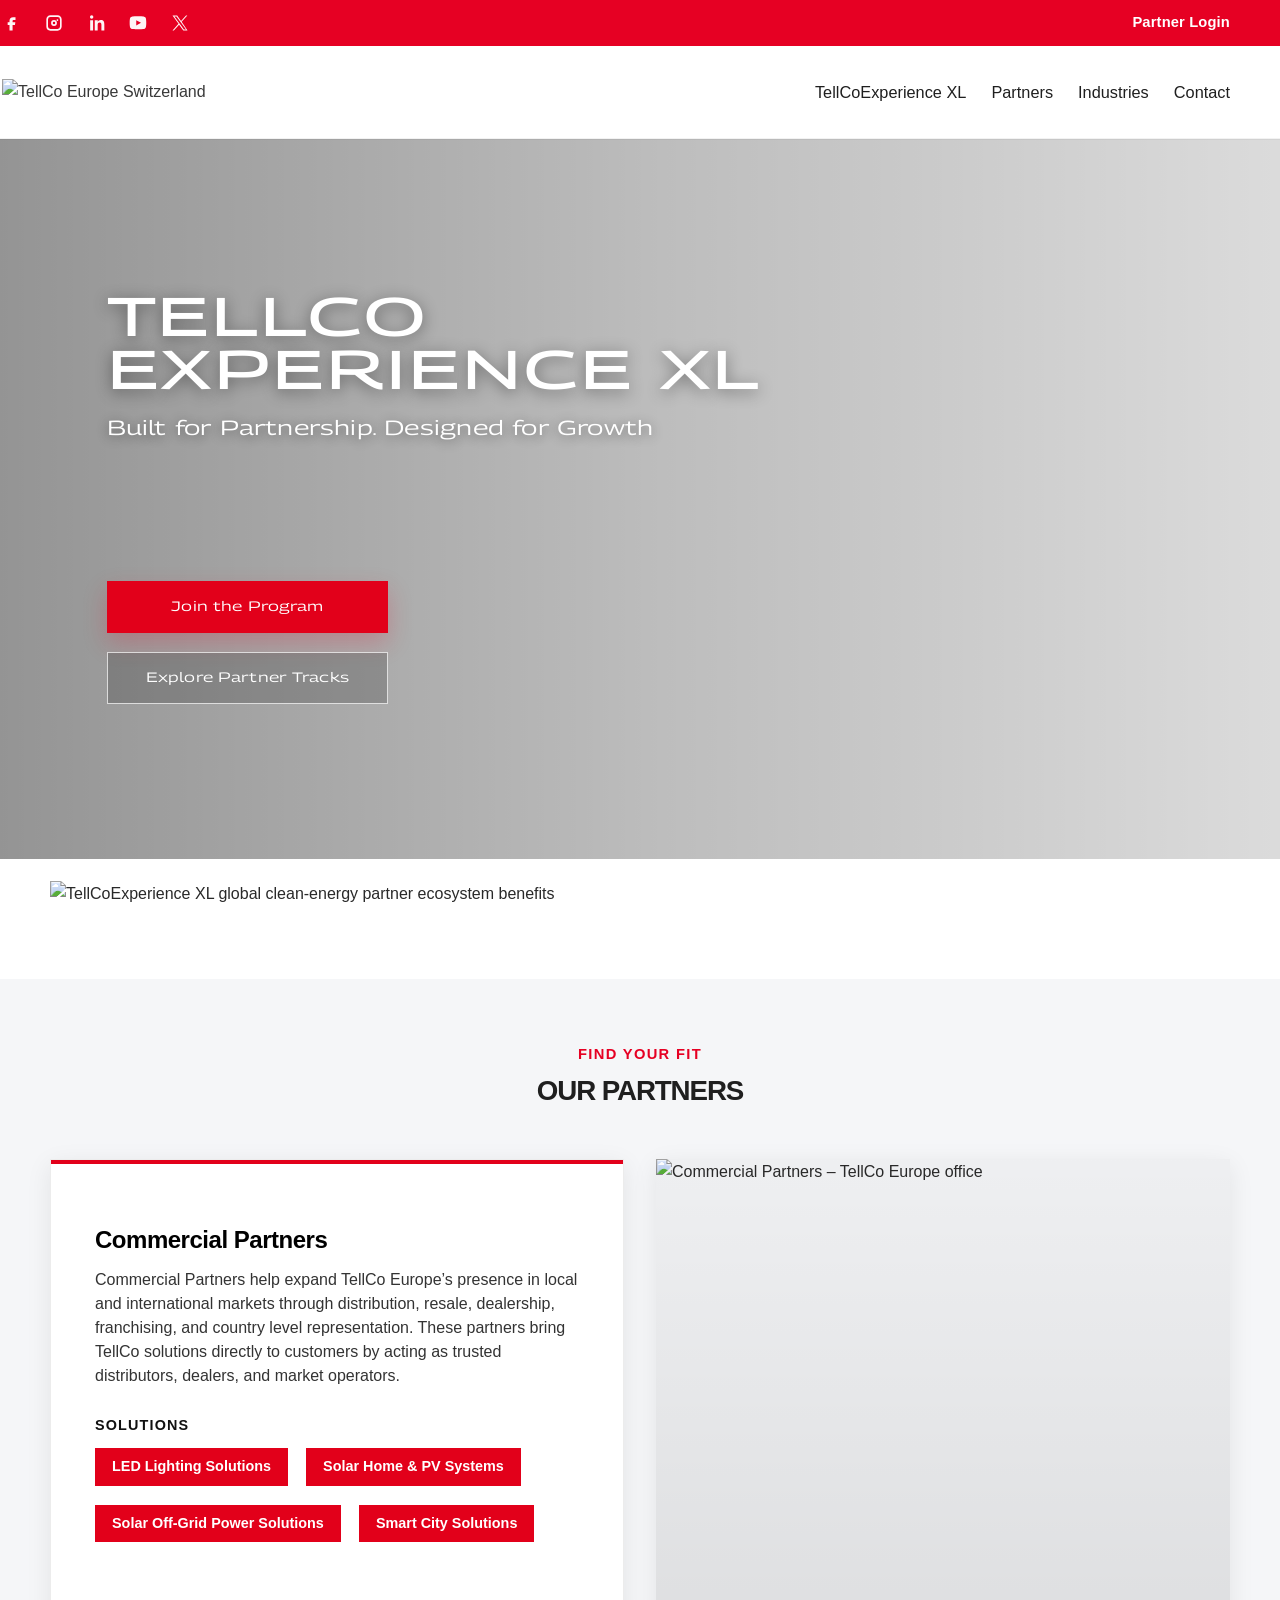
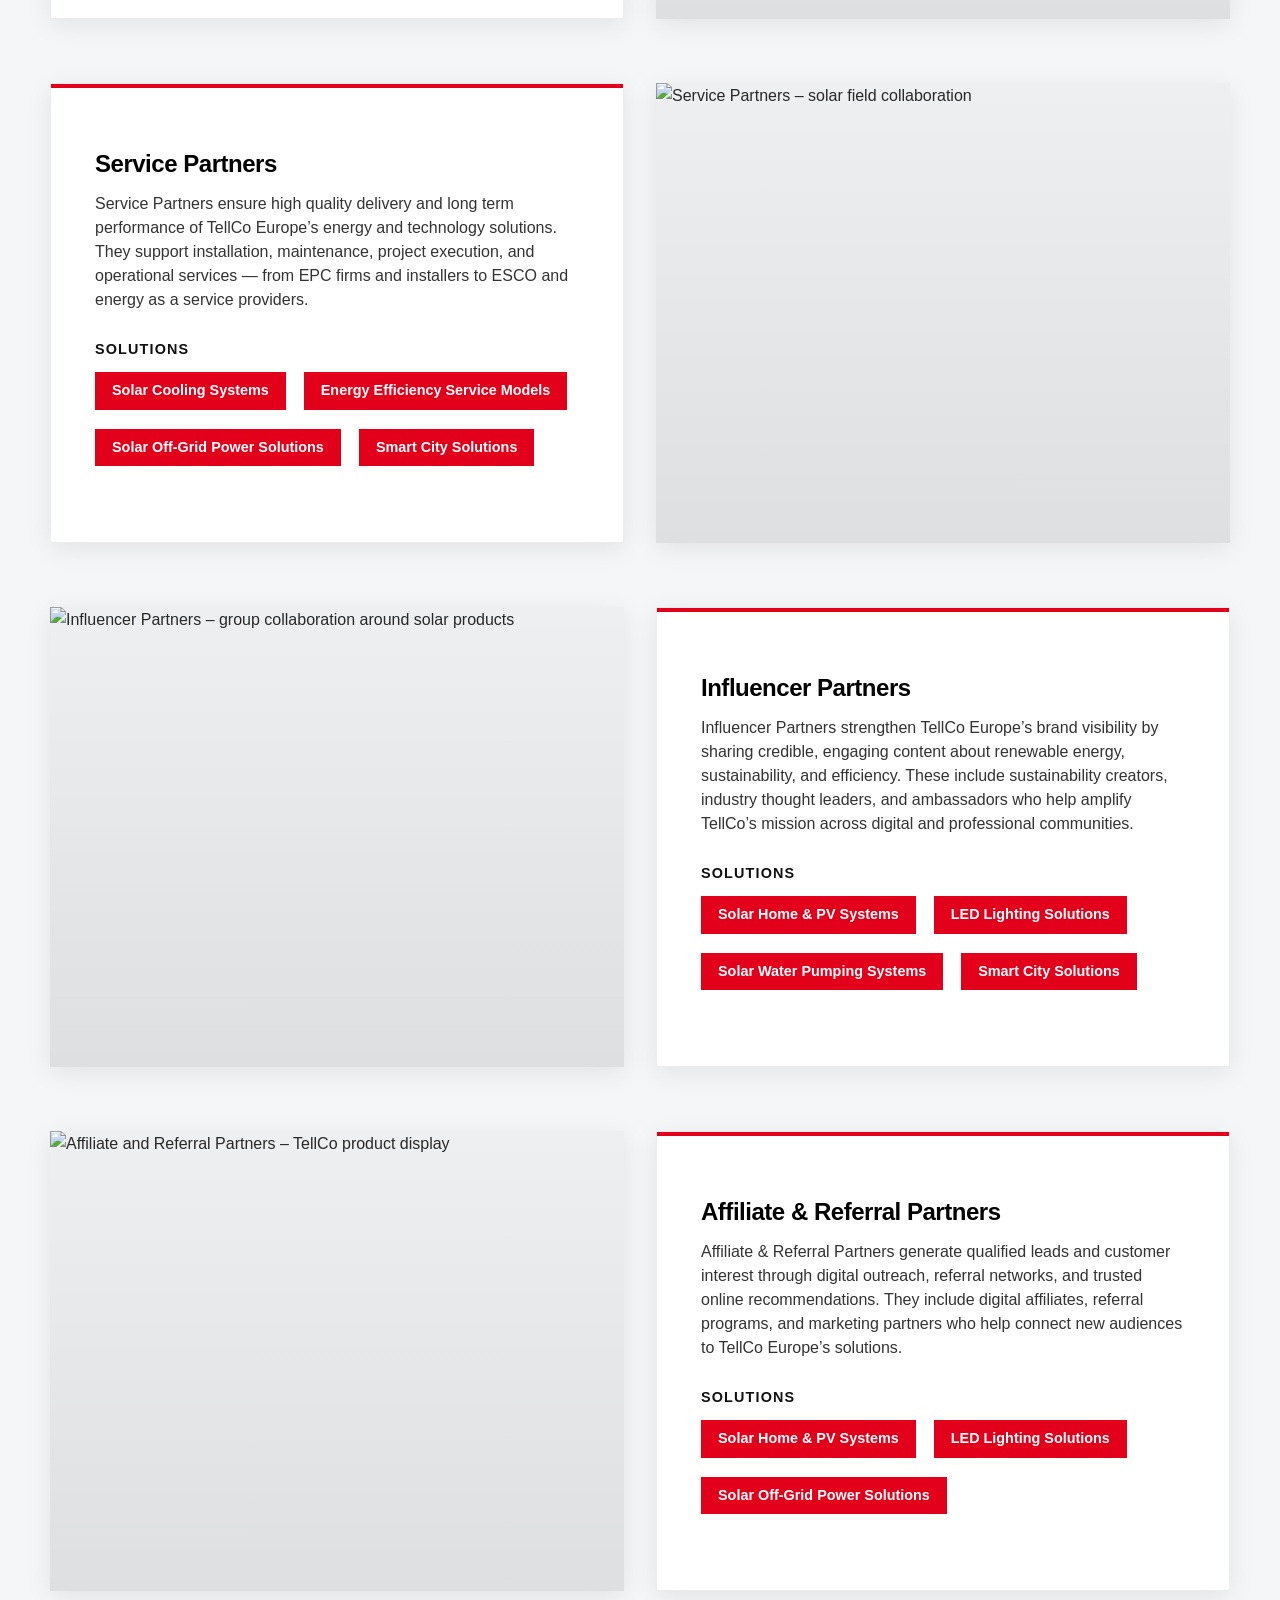
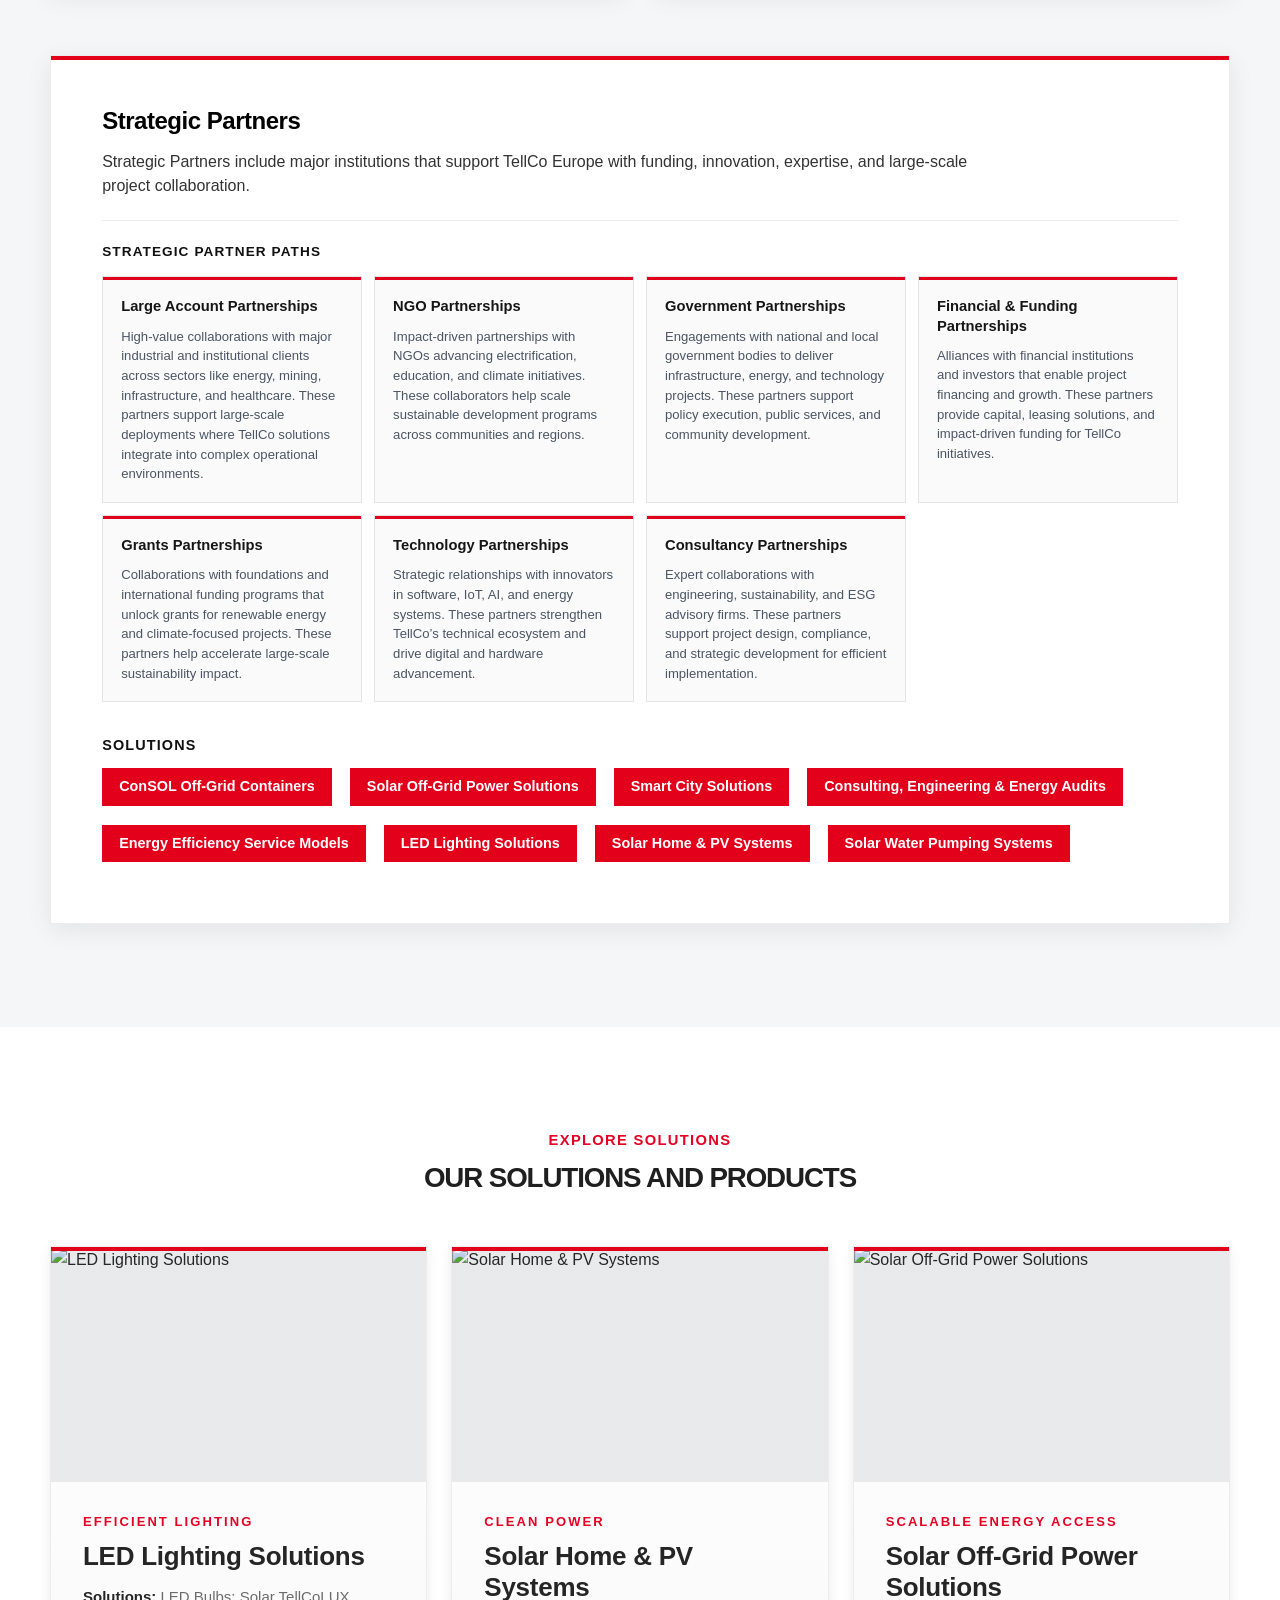
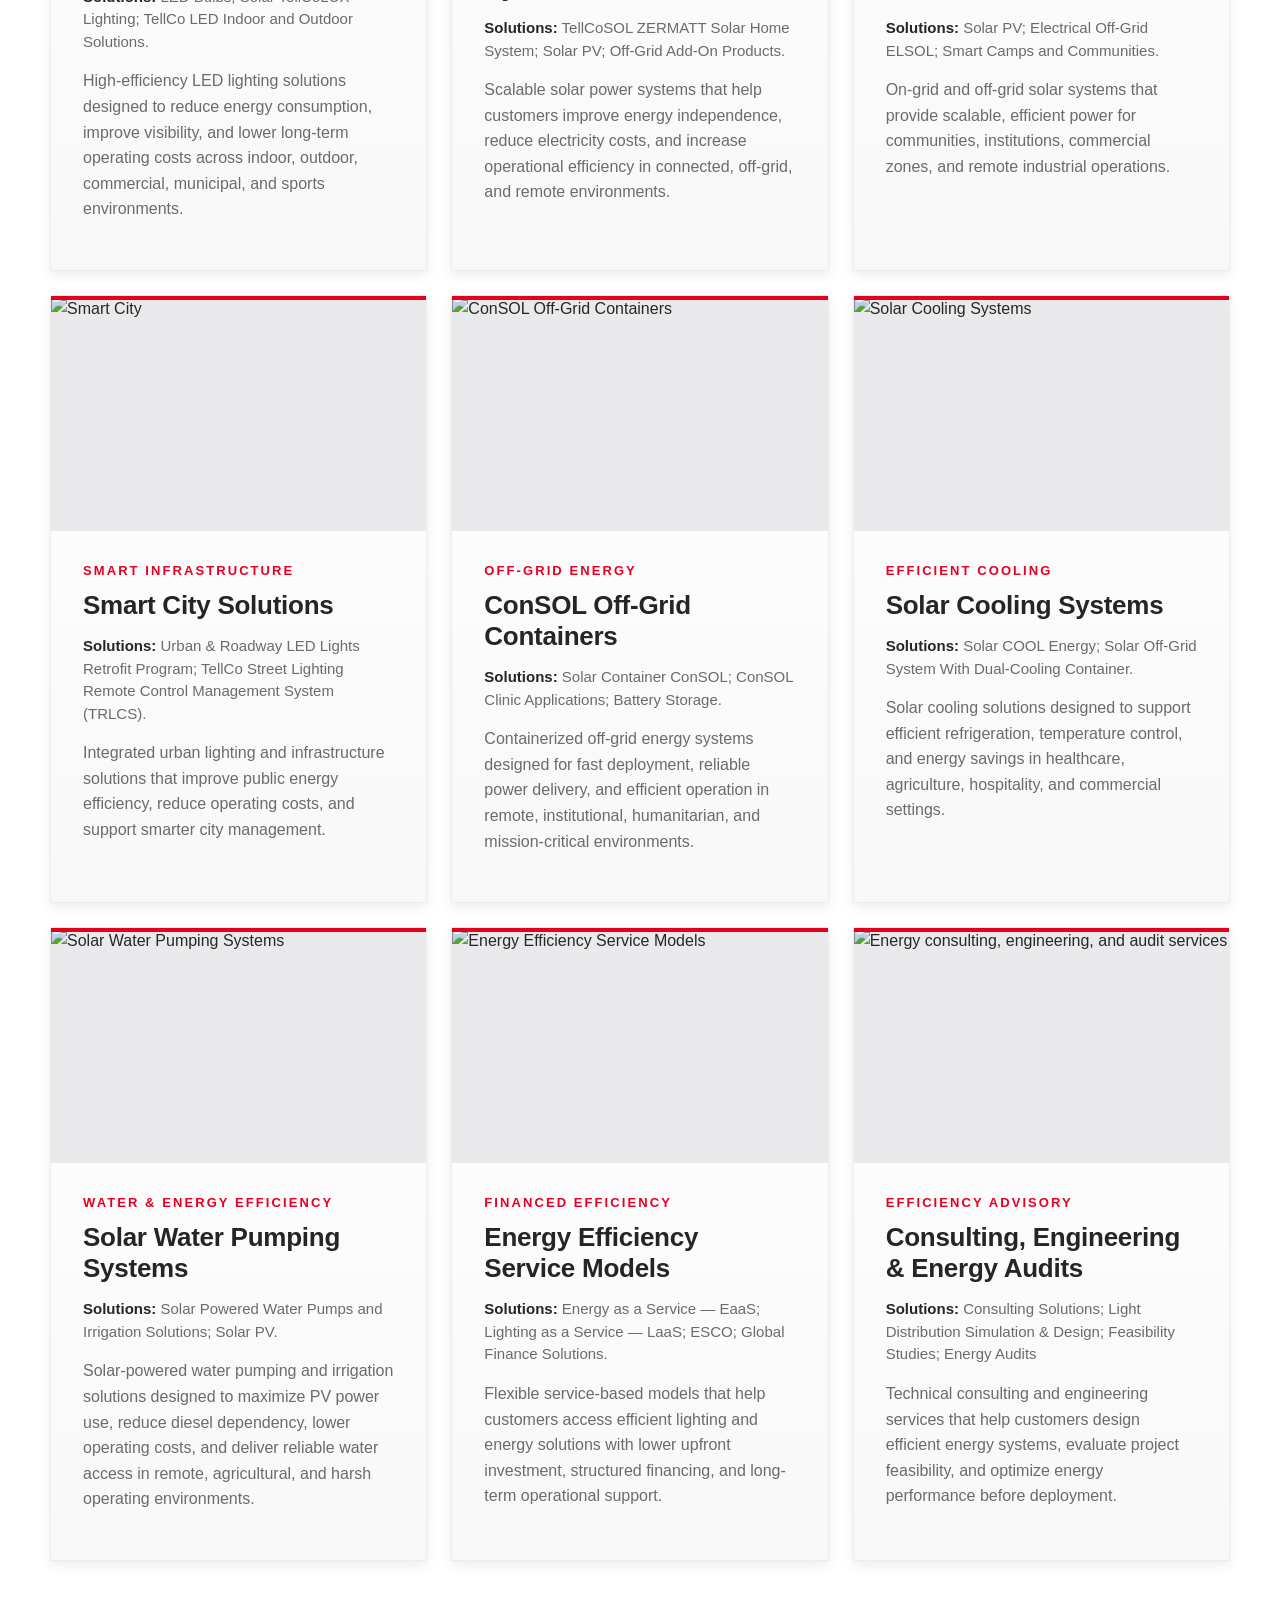
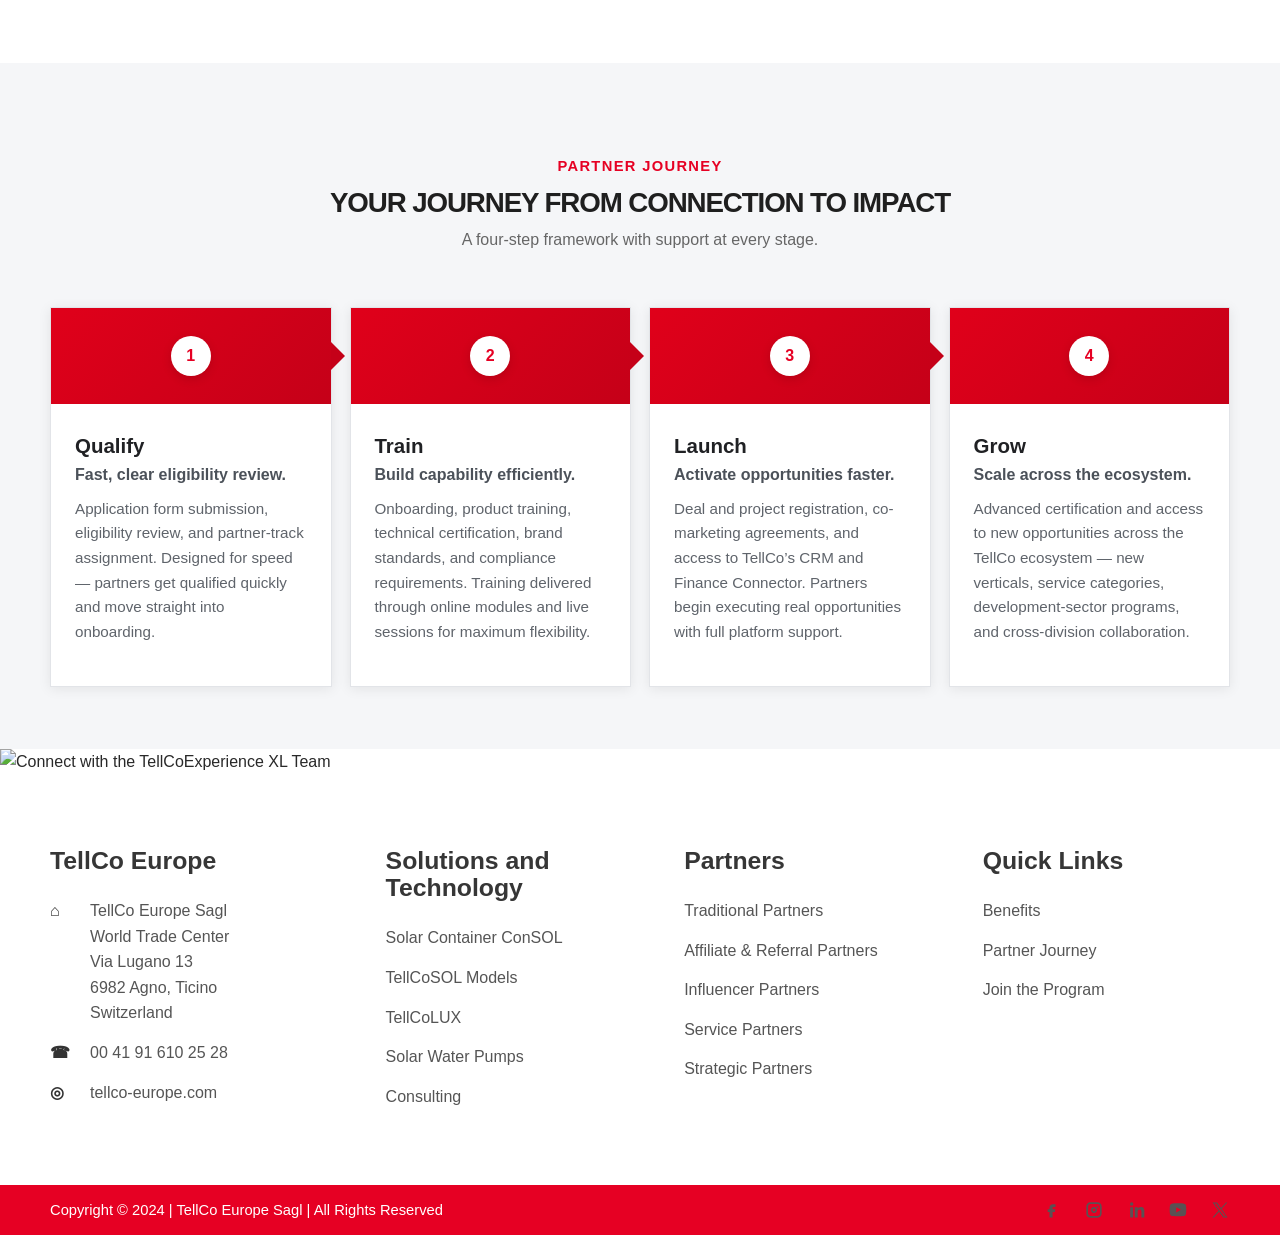
==== index.html @ c6a20463 "Initial website working files" ====
<!doctype html>
<html lang="en">
<head>
  <!-- Google tag (gtag.js) -->
  <script async src="https://www.googletagmanager.com/gtag/js?id=G-MXQT1SG3SJ"></script>
  <script>
    window.dataLayer = window.dataLayer || [];
    function gtag(){dataLayer.push(arguments);}
    gtag('js', new Date());

    gtag('config', 'G-MXQT1SG3SJ');
  </script>
  <meta charset="utf-8">
  <meta name="viewport" content="width=device-width, initial-scale=1">
  <title>TellCoExperience XL — Global Partner Ecosystem</title>
  <meta name="description" content="TellCoExperience XL is the global partner ecosystem of TellCo Europe Group — one front door and one growth platform for clean energy, infrastructure, financing, training, and market development partners.">
  <link rel="preconnect" href="https://fonts.googleapis.com">
  <link rel="preconnect" href="https://fonts.gstatic.com" crossorigin>
  <link href="https://fonts.googleapis.com/css2?family=Georama:wdth,wght@100..150,100..900&amp;family=Inter:wght@400;500&amp;family=Montserrat:wght@600;700&amp;family=Poppins:wght@500&amp;display=swap" rel="stylesheet">
  <link rel="stylesheet" href="styles.css">
</head>
<body>
  <a class="skip-link" href="#main">Skip to content</a>

  <div class="topbar" aria-label="TellCo utility links">
    <div class="container topbar-inner">
      <div class="social-links" aria-label="Social links">
        <a href="#" aria-label="Facebook" class="social-icon">
          <svg viewBox="0 0 24 24" aria-hidden="true"><path d="M14 8.5h2.2V5h-2.8C10.4 5 9 6.8 9 9.4V11H6.8v3.4H9V21h3.7v-6.6h2.8L16 11h-3.3V9.8c0-.9.4-1.3 1.3-1.3Z"/></svg>
        </a>
        <a href="#" aria-label="Instagram" class="social-icon">
          <svg viewBox="0 0 24 24" aria-hidden="true"><path d="M7.7 2.8h8.6c2.7 0 4.9 2.2 4.9 4.9v8.6c0 2.7-2.2 4.9-4.9 4.9H7.7a4.9 4.9 0 0 1-4.9-4.9V7.7c0-2.7 2.2-4.9 4.9-4.9Zm0 2A2.9 2.9 0 0 0 4.8 7.7v8.6a2.9 2.9 0 0 0 2.9 2.9h8.6a2.9 2.9 0 0 0 2.9-2.9V7.7a2.9 2.9 0 0 0-2.9-2.9H7.7Zm4.3 3.7a3.5 3.5 0 1 1 0 7 3.5 3.5 0 0 1 0-7Zm0 2a1.5 1.5 0 1 0 0 3 1.5 1.5 0 0 0 0-3Zm4.1-3.1a1 1 0 1 1 0 2.1 1 1 0 0 1 0-2.1Z"/></svg>
        </a>
        <a href="#" aria-label="LinkedIn" class="social-icon">
          <svg viewBox="0 0 24 24" aria-hidden="true"><path d="M5 8.7h3.5V21H5V8.7Zm1.8-5.9a2 2 0 1 1 0 4.1 2 2 0 0 1 0-4.1ZM10.8 8.7h3.3v1.7h.1c.5-.9 1.7-2 3.5-2 3.7 0 4.3 2.4 4.3 5.5V21h-3.5v-6.3c0-1.5 0-3.4-2.1-3.4s-2.4 1.6-2.4 3.3V21h-3.5V8.7Z"/></svg>
        </a>
        <a href="#" aria-label="YouTube" class="social-icon">
          <svg viewBox="0 0 24 24" aria-hidden="true"><path d="M21.6 7.2s-.2-1.5-.9-2.1c-.9-.9-1.9-.9-2.4-1C15 3.8 12 3.8 12 3.8h-.1s-3 0-6.3.3c-.5.1-1.5.1-2.4 1-.7.6-.9 2.1-.9 2.1S2 9 2 10.8v1.7c0 1.8.3 3.6.3 3.6s.2 1.5.9 2.1c.9.9 2.1.9 2.6 1 1.9.2 6.2.3 6.2.3s3 0 6.3-.3c.5-.1 1.5-.1 2.4-1 .7-.6.9-2.1.9-2.1s.3-1.8.3-3.6v-1.7c0-1.8-.3-3.6-.3-3.6ZM9.9 14.9V8.7l5.7 3.1-5.7 3.1Z"/></svg>
        </a>
        <a href="#" aria-label="X" class="social-icon social-x">
          <svg viewBox="0 0 24 24" aria-hidden="true"><path d="M14.2 10.3 21.8 2h-1.8l-6.6 7.2L8.2 2H2l8 11.1L2 22h1.8l7-7.7 5.6 7.7H22l-7.8-11.7Zm-2.5 2.8-.8-1.1L4.5 3.4h2.8l5.1 6.9.8 1.1 6.8 9.2h-2.8l-5.5-7.5Z"/></svg>
        </a>
      </div>
      <a class="reseller-link partner-login" href="#">Partner Login</a>
    </div>
  </div>

  <header class="site-header" data-header>
    <div class="container nav-shell">
      <a class="brand" href="index.html" aria-label="TellCoExperience XL home">
        <img src="assets/logo.png" alt="TellCo Europe Switzerland" class="brand-logo">
      </a>

      <button class="mobile-toggle" type="button" data-nav-toggle aria-controls="primary-navigation" aria-expanded="false">
        <span></span>
        <span></span>
        <span></span>
        <span class="visually-hidden">Open navigation</span>
      </button>

      <nav class="primary-nav" id="primary-navigation" data-nav aria-label="Primary navigation">
        <a href="#main">TellCoExperience XL</a>
        <a href="#partner-tracks">Partners</a>
        <a href="industries.html">Industries</a>
        <a href="#registration">Contact</a>
      </nav>
    </div>
  </header>

  <main id="main" class="homepage-v2">
    <section class="hp-hero" aria-labelledby="hp-hero-title">
      <div class="hp-hero-visual hp-has-image" aria-hidden="true"></div>
      <div class="hp-hero-overlay" aria-hidden="true"></div>
      <div class="container hp-hero-content">
        <h1 id="hp-hero-title">TellCo<br>Experience XL</h1>
        <p class="hp-hero-subheadline">Built for Partnership. Designed for Growth</p>
        <div class="hp-hero-actions">
          <a class="hp-button hp-button--primary hp-hero-cta" href="#registration">Join the Program</a>
          <a class="hp-button hp-button--outline-light hp-hero-cta" href="#partner-tracks">Explore Partner Tracks</a>
        </div>
      </div>
    </section>

    <section class="hp-intro-benefits-image" aria-label="TellCoExperience XL partner ecosystem benefits">
      <div class="container">
        <img
          src="assets/tellcoexperience-intro-benefits-section.png"
          alt="TellCoExperience XL global clean-energy partner ecosystem benefits"
          class="hp-intro-benefits-image__asset"
        >
      </div>
    </section>

    <section class="hp-solutions" id="partner-tracks" aria-labelledby="partner-types-title">
      <div class="container hp-solutions-group">
        <header class="hp-section-heading">
          <p class="hp-kicker hp-partners-eyebrow">Find Your Fit</p>
          <h2 id="partner-types-title" class="hp-balanced-heading">OUR PARTNERS</h2>
        </header>
        <div class="hp-partner-grid">
          <div class="hp-partner-row" data-partner-reveal>
            <article class="hp-directory-card hp-partner-card hp-standard-partner">
              <div class="hp-partner-content">
                <h3>Commercial Partners</h3>
                <p>Commercial Partners help expand TellCo Europe&rsquo;s presence in local and international markets through distribution, resale, dealership, franchising, and country level representation. These partners bring TellCo solutions directly to customers by acting as trusted distributors, dealers, and market operators.</p>
                <h4>Solutions</h4>
                <div class="hp-related-links"><a href="#led-lighting-solutions">LED Lighting Solutions</a><a href="#solar-home-pv-systems">Solar Home &amp; PV Systems</a><a href="#solar-off-grid-power-solutions">Solar Off-Grid Power Solutions</a><a href="#smart-city">Smart City Solutions</a></div>
              </div>
            </article>
            <figure class="hp-partner-photo"><img src="assets/images/partners/commercial-partners.png" alt="Commercial Partners – TellCo Europe office"></figure>
          </div>
          <div class="hp-partner-row" data-partner-reveal>
            <article class="hp-directory-card hp-partner-card hp-standard-partner">
              <div class="hp-partner-content">
                <h3>Service Partners</h3>
                <p>Service Partners ensure high quality delivery and long term performance of TellCo Europe&rsquo;s energy and technology solutions. They support installation, maintenance, project execution, and operational services &mdash; from EPC firms and installers to ESCO and energy as a service providers.</p>
                <h4>Solutions</h4>
                <div class="hp-related-links"><a href="#solar-cooling-systems">Solar Cooling Systems</a><a href="#energy-efficiency-service-models">Energy Efficiency Service Models</a><a href="#solar-off-grid-power-solutions">Solar Off-Grid Power Solutions</a><a href="#smart-city">Smart City Solutions</a></div>
              </div>
            </article>
            <figure class="hp-partner-photo"><img src="assets/images/partners/service-partners-handshake.jpg" alt="Service Partners – solar field collaboration"></figure>
          </div>
          <div class="hp-partner-row hp-partner-row--photo-first" data-partner-reveal>
            <figure class="hp-partner-photo"><img src="assets/images/partners/influencer-partners.png" alt="Influencer Partners – group collaboration around solar products"></figure>
            <article class="hp-directory-card hp-partner-card hp-standard-partner">
              <div class="hp-partner-content">
                <h3>Influencer Partners</h3>
                <p>Influencer Partners strengthen TellCo Europe&rsquo;s brand visibility by sharing credible, engaging content about renewable energy, sustainability, and efficiency. These include sustainability creators, industry thought leaders, and ambassadors who help amplify TellCo&rsquo;s mission across digital and professional communities.</p>
                <h4>Solutions</h4>
                <div class="hp-related-links"><a href="#solar-home-pv-systems">Solar Home &amp; PV Systems</a><a href="#led-lighting-solutions">LED Lighting Solutions</a><a href="#solar-water-pumping-systems">Solar Water Pumping Systems</a><a href="#smart-city">Smart City Solutions</a></div>
              </div>
            </article>
          </div>
          <div class="hp-partner-row hp-partner-row--photo-first" data-partner-reveal>
            <figure class="hp-partner-photo"><img src="assets/images/partners/affiliate-referral-partners.png" alt="Affiliate and Referral Partners – TellCo product display"></figure>
            <article class="hp-directory-card hp-partner-card hp-standard-partner">
              <div class="hp-partner-content">
                <h3>Affiliate &amp; Referral Partners</h3>
                <p>Affiliate &amp; Referral Partners generate qualified leads and customer interest through digital outreach, referral networks, and trusted online recommendations. They include digital affiliates, referral programs, and marketing partners who help connect new audiences to TellCo Europe&rsquo;s solutions.</p>
                <h4>Solutions</h4>
                <div class="hp-related-links"><a href="#solar-home-pv-systems">Solar Home &amp; PV Systems</a><a href="#led-lighting-solutions">LED Lighting Solutions</a><a href="#solar-off-grid-power-solutions">Solar Off-Grid Power Solutions</a></div>
              </div>
            </article>
          </div>
          <article class="hp-directory-card hp-partner-card hp-strategic-parent" data-partner-reveal>
            <div class="hp-partner-content">
              <h3>Strategic Partners</h3>
              <p>Strategic Partners include major institutions that support TellCo Europe with funding, innovation, expertise, and large-scale project collaboration.</p>
              <section class="hp-strategic-paths-inline" aria-labelledby="strategic-paths-inline-title">
                <h4 id="strategic-paths-inline-title">Strategic Partner Paths</h4>
                <div class="hp-strategic-path-grid">
                  <article class="hp-strategic-path-tile"><h5>Large Account Partnerships</h5><p>High-value collaborations with major industrial and institutional clients across sectors like energy, mining, infrastructure, and healthcare. These partners support large-scale deployments where TellCo solutions integrate into complex operational environments.</p></article>
                  <article class="hp-strategic-path-tile"><h5>NGO Partnerships</h5><p>Impact-driven partnerships with NGOs advancing electrification, education, and climate initiatives. These collaborators help scale sustainable development programs across communities and regions.</p></article>
                  <article class="hp-strategic-path-tile"><h5>Government Partnerships</h5><p>Engagements with national and local government bodies to deliver infrastructure, energy, and technology projects. These partners support policy execution, public services, and community development.</p></article>
                  <article class="hp-strategic-path-tile"><h5>Financial &amp; Funding Partnerships</h5><p>Alliances with financial institutions and investors that enable project financing and growth. These partners provide capital, leasing solutions, and impact-driven funding for TellCo initiatives.</p></article>
                  <article class="hp-strategic-path-tile"><h5>Grants Partnerships</h5><p>Collaborations with foundations and international funding programs that unlock grants for renewable energy and climate-focused projects. These partners help accelerate large-scale sustainability impact.</p></article>
                  <article class="hp-strategic-path-tile"><h5>Technology Partnerships</h5><p>Strategic relationships with innovators in software, IoT, AI, and energy systems. These partners strengthen TellCo&rsquo;s technical ecosystem and drive digital and hardware advancement.</p></article>
                  <article class="hp-strategic-path-tile"><h5>Consultancy Partnerships</h5><p>Expert collaborations with engineering, sustainability, and ESG advisory firms. These partners support project design, compliance, and strategic development for efficient implementation.</p></article>
                </div>
              </section>
              <h4>Solutions</h4>
              <div class="hp-related-links"><a href="#consol-off-grid-containers">ConSOL Off-Grid Containers</a><a href="#solar-off-grid-power-solutions">Solar Off-Grid Power Solutions</a><a href="#smart-city">Smart City Solutions</a><a href="#consulting-engineering-energy-audits">Consulting, Engineering &amp; Energy Audits</a><a href="#energy-efficiency-service-models">Energy Efficiency Service Models</a><a href="#led-lighting-solutions">LED Lighting Solutions</a><a href="#solar-home-pv-systems">Solar Home &amp; PV Systems</a><a href="#solar-water-pumping-systems">Solar Water Pumping Systems</a></div>
            </div>
          </article>
        </div>
      </div>

      <div class="hp-products-band">
        <div class="container hp-solutions-group hp-products" id="products">
        <header class="hp-section-heading">
          <p class="hp-kicker">Explore Solutions</p>
          <h2 class="hp-balanced-heading">OUR SOLUTIONS AND PRODUCTS</h2>
        </header>
        <div class="hp-product-grid">
          <article class="hp-product-card" id="led-lighting-solutions">
            <div class="hp-product-image hp-product-image--contain"><img src="assets/images/product-services/led-lighting-solutions.png" alt="LED Lighting Solutions"></div>
            <div class="hp-product-body"><p class="hp-product-label">Efficient Lighting</p><h3>LED Lighting Solutions</h3><p class="hp-product-meta"><strong>Solutions:</strong> LED Bulbs; Solar TellCoLUX Lighting; TellCo LED Indoor and Outdoor Solutions.</p><p>High-efficiency LED lighting solutions designed to reduce energy consumption, improve visibility, and lower long-term operating costs across indoor, outdoor, commercial, municipal, and sports environments.</p></div>
          </article>
          <article class="hp-product-card" id="solar-home-pv-systems">
            <div class="hp-product-image hp-product-image--contain"><img src="assets/images/product-services/Solar Home &amp; PV Systems.png" alt="Solar Home &amp; PV Systems"></div>
            <div class="hp-product-body"><p class="hp-product-label">CLEAN POWER</p><h3>Solar Home &amp; PV Systems</h3><p class="hp-product-meta"><strong>Solutions:</strong> TellCoSOL ZERMATT Solar Home System; Solar PV; Off-Grid Add-On Products.</p><p>Scalable solar power systems that help customers improve energy independence, reduce electricity costs, and increase operational efficiency in connected, off-grid, and remote environments.</p></div>
          </article>
          <article class="hp-product-card" id="consol-off-grid-containers">
            <div class="hp-product-image"><img src="assets/images/product-services/ConSOL Off-Grid Containers.jpg" alt="ConSOL Off-Grid Containers"></div>
            <div class="hp-product-body"><p class="hp-product-label">OFF-GRID ENERGY</p><h3>ConSOL Off-Grid Containers</h3><p class="hp-product-meta"><strong>Solutions:</strong> Solar Container ConSOL; ConSOL Clinic Applications; Battery Storage.</p><p>Containerized off-grid energy systems designed for fast deployment, reliable power delivery, and efficient operation in remote, institutional, humanitarian, and mission-critical environments.</p></div>
          </article>
          <article class="hp-product-card" id="solar-water-pumping-systems">
            <div class="hp-product-image hp-product-image--contain"><img src="assets/images/product-services/solar-water-pumping-systems-product.png" alt="Solar Water Pumping Systems"></div>
            <div class="hp-product-body"><p class="hp-product-label">WATER &amp; ENERGY EFFICIENCY</p><h3>Solar Water Pumping Systems</h3><p class="hp-product-meta"><strong>Solutions:</strong> Solar Powered Water Pumps and Irrigation Solutions; Solar PV.</p><p>Solar-powered water pumping and irrigation solutions designed to maximize PV power use, reduce diesel dependency, lower operating costs, and deliver reliable water access in remote, agricultural, and harsh operating environments.</p></div>
          </article>
          <article class="hp-product-card" id="solar-cooling-systems">
            <div class="hp-product-image hp-product-image--contain"><img src="assets/images/product-services/solar-cooling-systems.png" alt="Solar Cooling Systems"></div>
            <div class="hp-product-body"><p class="hp-product-label">Efficient Cooling</p><h3>Solar Cooling Systems</h3><p class="hp-product-meta"><strong>Solutions:</strong> Solar COOL Energy; Solar Off-Grid System With Dual-Cooling Container.</p><p>Solar cooling solutions designed to support efficient refrigeration, temperature control, and energy savings in healthcare, agriculture, hospitality, and commercial settings.</p></div>
          </article>
          <article class="hp-product-card" id="solar-off-grid-power-solutions">
            <div class="hp-product-image hp-product-image--contain"><img src="assets/images/product-services/solar-off-grid-power-solutions.png" alt="Solar Off-Grid Power Solutions"></div>
            <div class="hp-product-body"><p class="hp-product-label">Scalable Energy Access</p><h3>Solar Off-Grid Power Solutions</h3><p class="hp-product-meta"><strong>Solutions:</strong> Solar PV; Electrical Off-Grid ELSOL; Smart Camps and Communities.</p><p>On-grid and off-grid solar systems that provide scalable, efficient power for communities, institutions, commercial zones, and remote industrial operations.</p></div>
          </article>
          <article class="hp-product-card" id="smart-city">
            <div class="hp-product-image"><img src="assets/images/product-services/smart-city.png" alt="Smart City"></div>
            <div class="hp-product-body"><p class="hp-product-label">SMART INFRASTRUCTURE</p><h3>Smart City Solutions</h3><p class="hp-product-meta"><strong>Solutions:</strong> Urban &amp; Roadway LED Lights Retrofit Program; TellCo Street Lighting Remote Control Management System (TRLCS).</p><p>Integrated urban lighting and infrastructure solutions that improve public energy efficiency, reduce operating costs, and support smarter city management.</p></div>
          </article>
          <article class="hp-product-card" id="consulting-engineering-energy-audits">
            <div class="hp-product-image"><img src="assets/images/Franchise-Training-main-photo.webp" alt="Energy consulting, engineering, and audit services"></div>
            <div class="hp-product-body"><p class="hp-product-label">Efficiency Advisory</p><h3>Consulting, Engineering &amp; Energy Audits</h3><p class="hp-product-meta"><strong>Solutions:</strong> Consulting Solutions; Light Distribution Simulation &amp; Design; Feasibility Studies; Energy Audits</p><p>Technical consulting and engineering services that help customers design efficient energy systems, evaluate project feasibility, and optimize energy performance before deployment.</p></div>
          </article>
          <article class="hp-product-card" id="energy-efficiency-service-models">
            <div class="hp-product-image hp-product-image--contain"><img src="assets/images/product-services/Energy Efficiency Service Models.png?v=20260701-3" alt="Energy Efficiency Service Models"></div>
            <div class="hp-product-body"><p class="hp-product-label">FINANCED EFFICIENCY</p><h3>Energy Efficiency Service Models</h3><p class="hp-product-meta"><strong>Solutions:</strong> Energy as a Service &mdash; EaaS; Lighting as a Service &mdash; LaaS; ESCO; Global Finance Solutions.</p><p>Flexible service-based models that help customers access efficient lighting and energy solutions with lower upfront investment, structured financing, and long-term operational support.</p></div>
          </article>
        </div>
        </div>
      </div>
    </section>

    <section class="hp-section hp-journey" id="partner-journey" aria-labelledby="journey-heading">
      <div class="container">
        <header class="hp-section-heading">
          <p class="hp-kicker hp-matched-eyebrow">Partner Journey</p>
          <h2 id="journey-heading" class="hp-balanced-heading">Your journey from connection to impact</h2>
          <p>A four-step framework with support at every stage.</p>
        </header>
        <div class="hp-journey-grid" aria-label="Four-step partner journey">
          <article class="hp-journey-card">
            <div class="hp-journey-card-top"><span class="hp-step" aria-label="Step 1">1</span></div>
            <h3>Qualify</h3>
            <p class="hp-journey-tagline">Fast, clear eligibility review.</p>
            <p class="hp-journey-description">Application form submission, eligibility review, and partner-track assignment. Designed for speed &mdash; partners get qualified quickly and move straight into onboarding.</p>
          </article>
          <article class="hp-journey-card">
            <div class="hp-journey-card-top"><span class="hp-step" aria-label="Step 2">2</span></div>
            <h3>Train</h3>
            <p class="hp-journey-tagline">Build capability efficiently.</p>
            <p class="hp-journey-description">Onboarding, product training, technical certification, brand standards, and compliance requirements. Training delivered through online modules and live sessions for maximum flexibility.</p>
          </article>
          <article class="hp-journey-card">
            <div class="hp-journey-card-top"><span class="hp-step" aria-label="Step 3">3</span></div>
            <h3>Launch</h3>
            <p class="hp-journey-tagline">Activate opportunities faster.</p>
            <p class="hp-journey-description">Deal and project registration, co-marketing agreements, and access to TellCo&rsquo;s CRM and Finance Connector. Partners begin executing real opportunities with full platform support.</p>
          </article>
          <article class="hp-journey-card">
            <div class="hp-journey-card-top"><span class="hp-step" aria-label="Step 4">4</span></div>
            <h3>Grow</h3>
            <p class="hp-journey-tagline">Scale across the ecosystem.</p>
            <p class="hp-journey-description">Advanced certification and access to new opportunities across the TellCo ecosystem &mdash; new verticals, service categories, development-sector programs, and cross-division collaboration.</p>
          </article>
        </div>
      </div>
    </section>

    <section class="homepage-last-banner" aria-label="TellCoExperience XL contact banner">
      <img src="assets/homepage-last-banner.png" alt="Connect with the TellCoExperience XL Team" class="homepage-last-banner__image">
    </section>
  <footer class="site-footer">
    <div class="container footer-main">
      <div>
        <h2>TellCo Europe</h2>
        <ul class="contact-list">
          <li><span aria-hidden="true">⌂</span>TellCo Europe Sagl<br>World Trade Center<br>Via Lugano 13<br>6982 Agno, Ticino<br>Switzerland</li>
          <li><span aria-hidden="true">☎</span>00 41 91 610 25 28</li>
          <li><span aria-hidden="true">◎</span>tellco-europe.com</li>
        </ul>
      </div>

      <div>
        <h2>Solutions and Technology</h2>
        <ul>
          <li>Solar Container ConSOL</li>
          <li>TellCoSOL Models</li>
          <li>TellCoLUX</li>
          <li>Solar Water Pumps</li>
          <li>Consulting</li>
        </ul>
      </div>

      <div>
        <h2>Partners</h2>
        <ul>
          <li><a href="traditional-partners.html">Traditional Partners</a></li>
          <li><a href="affiliate-partners.html">Affiliate &amp; Referral Partners</a></li>
          <li><a href="influencers.html">Influencer Partners</a></li>
          <li><a href="service-partners.html">Service Partners</a></li>
          <li><a href="strategic-partners.html">Strategic Partners</a></li>
        </ul>
      </div>

      <div>
        <h2>Quick Links</h2>
        <ul>
          <li><a href="#platform-pillars">Benefits</a></li>
          <li><a href="#partner-journey">Partner Journey</a></li>
          <li><a href="#registration">Join the Program</a></li>
        </ul>
      </div>
    </div>
    <div class="footer-bottom">
      <div class="container footer-bottom-inner">
        <span>Copyright © 2024 | TellCo Europe Sagl | All Rights Reserved</span>
        <div class="social-links" aria-label="Footer social links">
        <a href="#" aria-label="Facebook" class="social-icon">
          <svg viewBox="0 0 24 24" aria-hidden="true"><path d="M14 8.5h2.2V5h-2.8C10.4 5 9 6.8 9 9.4V11H6.8v3.4H9V21h3.7v-6.6h2.8L16 11h-3.3V9.8c0-.9.4-1.3 1.3-1.3Z"/></svg>
        </a>
        <a href="#" aria-label="Instagram" class="social-icon">
          <svg viewBox="0 0 24 24" aria-hidden="true"><path d="M7.7 2.8h8.6c2.7 0 4.9 2.2 4.9 4.9v8.6c0 2.7-2.2 4.9-4.9 4.9H7.7a4.9 4.9 0 0 1-4.9-4.9V7.7c0-2.7 2.2-4.9 4.9-4.9Zm0 2A2.9 2.9 0 0 0 4.8 7.7v8.6a2.9 2.9 0 0 0 2.9 2.9h8.6a2.9 2.9 0 0 0 2.9-2.9V7.7a2.9 2.9 0 0 0-2.9-2.9H7.7Zm4.3 3.7a3.5 3.5 0 1 1 0 7 3.5 3.5 0 0 1 0-7Zm0 2a1.5 1.5 0 1 0 0 3 1.5 1.5 0 0 0 0-3Zm4.1-3.1a1 1 0 1 1 0 2.1 1 1 0 0 1 0-2.1Z"/></svg>
        </a>
        <a href="#" aria-label="LinkedIn" class="social-icon">
          <svg viewBox="0 0 24 24" aria-hidden="true"><path d="M5 8.7h3.5V21H5V8.7Zm1.8-5.9a2 2 0 1 1 0 4.1 2 2 0 0 1 0-4.1ZM10.8 8.7h3.3v1.7h.1c.5-.9 1.7-2 3.5-2 3.7 0 4.3 2.4 4.3 5.5V21h-3.5v-6.3c0-1.5 0-3.4-2.1-3.4s-2.4 1.6-2.4 3.3V21h-3.5V8.7Z"/></svg>
        </a>
        <a href="#" aria-label="YouTube" class="social-icon">
          <svg viewBox="0 0 24 24" aria-hidden="true"><path d="M21.6 7.2s-.2-1.5-.9-2.1c-.9-.9-1.9-.9-2.4-1C15 3.8 12 3.8 12 3.8h-.1s-3 0-6.3.3c-.5.1-1.5.1-2.4 1-.7.6-.9 2.1-.9 2.1S2 9 2 10.8v1.7c0 1.8.3 3.6.3 3.6s.2 1.5.9 2.1c.9.9 2.1.9 2.6 1 1.9.2 6.2.3 6.2.3s3 0 6.3-.3c.5-.1 1.5-.1 2.4-1 .7-.6.9-2.1.9-2.1s.3-1.8.3-3.6v-1.7c0-1.8-.3-3.6-.3-3.6ZM9.9 14.9V8.7l5.7 3.1-5.7 3.1Z"/></svg>
        </a>
        <a href="#" aria-label="X" class="social-icon social-x">
          <svg viewBox="0 0 24 24" aria-hidden="true"><path d="M14.2 10.3 21.8 2h-1.8l-6.6 7.2L8.2 2H2l8 11.1L2 22h1.8l7-7.7 5.6 7.7H22l-7.8-11.7Zm-2.5 2.8-.8-1.1L4.5 3.4h2.8l5.1 6.9.8 1.1 6.8 9.2h-2.8l-5.5-7.5Z"/></svg>
        </a>
      </div>
      </div>
    </div>
  </footer>

  <script src="script.js"></script>
</body>
</html>
---- styles.css ----
/* TellCoExperience XL homepage
   Fresh static homepage design based on TellCo Europe visual references.
   Paths expected:
   - assets/logo.png
   - assets/hero-partner-ecosystem.webp
*/

:root {
  --red: #e60023;
  --red-dark: #c7001d;
  --red-soft: #fff0f3;
  --charcoal: #252525;
  --text: #393939;
  --muted: #6b6b6b;
  --faint: #9a9a9a;
  --bg: #ffffff;
  --surface: #f5f6f8;
  --surface-2: #ffffff;
  --line: #dedede;
  --line-soft: #ececec;
  --shadow-sm: 0 2px 10px rgba(0, 0, 0, 0.06);
  --shadow-md: 0 12px 30px rgba(0, 0, 0, 0.10);
  --shadow-lg: 0 24px 60px rgba(0, 0, 0, 0.14);
  --radius-sm: 8px;
  --radius-md: 14px;
  --radius-lg: 22px;
  --radius-xl: 32px;
  --max: 1180px;
  --header-height: 92px;
  --font: "Helvetica Neue", Helvetica, Arial, sans-serif;
}

*,
*::before,
*::after {
  box-sizing: border-box;
}

html {
  scroll-behavior: smooth;
  scroll-padding-top: 112px;
}

body {
  margin: 0;
  font-family: var(--font);
  color: var(--text);
  background: var(--bg);
  line-height: 1.6;
  -webkit-font-smoothing: antialiased;
}

img {
  max-width: 100%;
  display: block;
}

a {
  color: inherit;
  text-decoration: none;
}

button,
input,
select,
textarea {
  font: inherit;
}

button {
  cursor: pointer;
}

.container {
  width: min(100% - 48px, var(--max));
  margin-inline: auto;
}

.skip-link {
  position: fixed;
  top: 10px;
  left: 10px;
  z-index: 999;
  background: var(--charcoal);
  color: #fff;
  padding: 10px 14px;
  border-radius: 6px;
  transform: translateY(-150%);
}

.skip-link:focus {
  transform: translateY(0);
}

.visually-hidden {
  position: absolute !important;
  width: 1px;
  height: 1px;
  padding: 0;
  overflow: hidden;
  clip: rect(0 0 0 0);
  white-space: nowrap;
  border: 0;
}

/* Top bar + navigation */

.topbar {
  background: var(--red);
  color: #fff;
  font-size: 0.92rem;
}

.topbar-inner {
  min-height: 46px;
  display: flex;
  align-items: center;
  justify-content: space-between;
}

.social-links {
  display: flex;
  align-items: center;
  gap: 22px;
  font-weight: 700;
}

.social-links a {
  color: #fff;
  opacity: 0.96;
  transition: opacity 160ms ease, transform 160ms ease;
}

.social-links a:hover {
  opacity: 0.78;
  transform: translateY(-1px);
}

.reseller-link {
  color: #fff;
}

.site-header {
  position: sticky;
  top: 0;
  z-index: 50;
  background: rgba(255, 255, 255, 0.96);
  border-bottom: 1px solid rgba(0, 0, 0, 0.05);
  backdrop-filter: blur(14px);
  box-shadow: 0 1px 0 rgba(0,0,0,0.04);
}

.site-header.is-scrolled {
  box-shadow: var(--shadow-sm);
}

.nav-shell {
  min-height: var(--header-height);
  display: flex;
  align-items: center;
  gap: 28px;
}

.brand {
  display: inline-flex;
  align-items: center;
  flex-shrink: 0;
}

.brand-logo {
  width: 225px;
  height: auto;
  max-height: 72px;
  object-fit: contain;
}
@media (min-width: 781px) {
  .topbar-inner .social-links,
  .nav-shell .brand {
    transform: translateX(-48px);
  }
}

.primary-nav {
  margin-left: auto;
  display: flex;
  align-items: center;
  gap: 25px;
  white-space: nowrap;
}

.primary-nav a {
  font-size: 1.02rem;
  color: #1f1f1f;
  position: relative;
  padding: 10px 0;
}

.primary-nav a::after {
  content: "";
  position: absolute;
  left: 0;
  right: 0;
  bottom: 4px;
  height: 2px;
  background: var(--red);
  transform: scaleX(0);
  transform-origin: left;
  transition: transform 180ms ease;
}

.primary-nav a:hover::after,
.primary-nav a[aria-current="page"]::after {
  transform: scaleX(1);
}

.shop-button {
  background: var(--red);
  color: #fff;
  padding: 14px 18px;
  font-weight: 700;
  white-space: nowrap;
  transition: background 160ms ease, transform 160ms ease;
}

.shop-button:hover {
  background: var(--red-dark);
  transform: translateY(-1px);
}

.search-button {
  border: 0;
  background: transparent;
  color: #222;
  font-size: 2rem;
  line-height: 1;
  padding: 0;
}

.mobile-toggle {
  display: none;
  width: 42px;
  height: 42px;
  border: 0;
  background: var(--surface);
  border-radius: 10px;
  margin-left: auto;
}

.mobile-toggle span:not(.visually-hidden) {
  display: block;
  width: 21px;
  height: 2px;
  background: var(--charcoal);
  margin: 5px auto;
  transition: transform 180ms ease, opacity 180ms ease;
}

.mobile-toggle.is-open span:nth-child(1) {
  transform: translateY(7px) rotate(45deg);
}

.mobile-toggle.is-open span:nth-child(2) {
  opacity: 0;
}

.mobile-toggle.is-open span:nth-child(3) {
  transform: translateY(-7px) rotate(-45deg);
}

/* Hero */

.hero {
  position: relative;
  overflow: hidden;
  padding: 0 0 42px;
  background: #f7f7f7;
}

.hero-bg {
  display: none;
}

.hero-grid {
  position: absolute;
  inset: 0;
  background-image:
    linear-gradient(rgba(230, 0, 35, 0.06) 1px, transparent 1px),
    linear-gradient(90deg, rgba(230, 0, 35, 0.06) 1px, transparent 1px);
  background-size: 64px 64px;
  mask-image: radial-gradient(ellipse 75% 85% at 50% 8%, black 0%, transparent 75%);
}

.hero-glow {
  position: absolute;
  border-radius: 50%;
  filter: blur(70px);
  opacity: 0.11;
}

.hero-glow-one {
  width: 520px;
  height: 520px;
  background: var(--red);
  top: -220px;
  right: 10%;
}

.hero-glow-two {
  width: 420px;
  height: 420px;
  background: #3d3d3d;
  bottom: -180px;
  left: 5%;
}

.hero-layout {
  position: relative;
  display: block;
  min-height: 560px;
  padding-top: 64px;
  padding-bottom: 58px;
}

.hero-copy {
  position: relative;
  z-index: 3;
  width: min(47%, 570px);
}

.eyebrow {
  margin: 0 0 14px;
  color: var(--red);
  font-weight: 700;
  letter-spacing: 0.12em;
  text-transform: uppercase;
  font-size: 0.78rem;
}

.eyebrow.light {
  color: #fff;
  opacity: 0.86;
}

.hero h1 {
  margin: 0;
  color: #242424;
  font-size: clamp(2.8rem, 4.25vw, 4rem);
  line-height: 1;
  letter-spacing: -0.045em;
  max-width: 100%;
}

.hero-lede {
  margin: 22px 0 0;
  font-size: clamp(1rem, 1.35vw, 1.18rem);
  color: #4b4b4b;
  max-width: 54ch;
}

.hero-support {
  margin: 14px 0 0;
  color: var(--muted);
  max-width: 56ch;
  font-size: 0.95rem;
}

.hero-reinforcement {
  margin: 14px 0 0;
  color: var(--charcoal);
  font-size: 0.9rem;
  font-weight: 800;
}

.hero-actions {
  display: flex;
  flex-wrap: wrap;
  gap: 14px;
  margin-top: 36px;
}

.btn {
  display: inline-flex;
  align-items: center;
  justify-content: center;
  gap: 9px;
  border: 1px solid transparent;
  padding: 13px 20px;
  min-height: 48px;
  font-weight: 800;
  border-radius: 0;
  transition: transform 160ms ease, background 160ms ease, color 160ms ease, border-color 160ms ease, box-shadow 160ms ease;
}

.btn:hover {
  transform: translateY(-2px);
}

.btn-primary {
  background: var(--red);
  color: #fff;
  box-shadow: 0 10px 20px rgba(230, 0, 35, 0.22);
}

.btn-primary:hover {
  background: var(--red-dark);
}

.btn-outline {
  color: var(--charcoal);
  border-color: #c9c9c9;
  background: #fff;
}

.btn-outline:hover {
  border-color: var(--red);
  color: var(--red);
  box-shadow: var(--shadow-sm);
}

.hero-media {
  position: absolute;
  inset: 0 auto 0 50%;
  z-index: 1;
  width: 100vw;
  transform: translateX(-50%);
}

.hero-media::after {
  content: "";
  position: absolute;
  inset: 0;
  z-index: 2;
  background: linear-gradient(90deg, #fff 0%, rgba(255, 255, 255, 0.98) 34%, rgba(255, 255, 255, 0.88) 43%, rgba(255, 255, 255, 0.2) 52%, rgba(255, 255, 255, 0) 60%);
  pointer-events: none;
}

.image-card {
  position: relative;
  width: 100%;
  height: 100%;
  min-height: 0;
  border-radius: 0;
  overflow: hidden;
  box-shadow: none;
  background: #ddd;
}

.image-card::after {
  display: none;
}

.image-card img {
  width: 100%;
  height: 100%;
  min-height: 0;
  object-fit: cover;
  object-position: center;
  transform: scale(1.08) translateX(20%);
}

.value-strip {
  position: relative;
  z-index: 3;
  margin-top: 0;
  display: grid;
  grid-template-columns: repeat(3, 1fr);
  background: #fff;
  border: 1px solid var(--line);
  box-shadow: var(--shadow-sm);
}

.value-strip div {
  padding: 24px 26px;
  border-right: 1px solid var(--line-soft);
}

.value-strip div:last-child {
  border-right: 0;
}

.value-strip strong,
.value-strip span {
  display: block;
}

.value-strip strong {
  color: var(--red);
  font-size: 1rem;
  margin-bottom: 5px;
}

.value-strip span {
  color: var(--muted);
  font-size: 0.92rem;
}

/* Sections */

.section {
  padding: clamp(72px, 8vw, 118px) 0;
}

.section-alt {
  background: var(--surface);
}

.section-header {
  max-width: 780px;
  margin-inline: auto;
  text-align: center;
  margin-bottom: clamp(38px, 5vw, 60px);
}

.section-header h2 {
  margin: 0;
  color: var(--charcoal);
  font-size: clamp(2rem, 4vw, 3.35rem);
  line-height: 1.05;
  letter-spacing: -0.04em;
}

.section-header p:not(.eyebrow) {
  margin: 18px auto 0;
  color: var(--muted);
  font-size: 1.08rem;
}

/* Overview */

.overview-grid {
  display: grid;
  grid-template-columns: repeat(3, 1fr);
  gap: 24px;
}

.overview-card,
.pillar-card,
.track-card,
.journey-card {
  background: var(--surface-2);
  border: 1px solid var(--line);
  box-shadow: 0 1px 0 rgba(0,0,0,0.02);
  transition: transform 180ms ease, box-shadow 180ms ease, border-color 180ms ease;
}

.overview-card:hover,
.pillar-card:hover,
.track-card:hover,
.journey-card:hover {
  transform: translateY(-5px);
  box-shadow: var(--shadow-md);
  border-color: rgba(230, 0, 35, 0.34);
}

.overview-card {
  padding: 34px 34px 38px;
  min-height: 245px;
}

.card-number {
  display: inline-flex;
  font-weight: 900;
  color: rgba(230, 0, 35, 0.23);
  font-size: 3rem;
  line-height: 1;
  margin-bottom: 18px;
}

.overview-card h3,
.pillar-card h3,
.track-card h3,
.journey-card h3 {
  margin: 0;
  color: var(--charcoal);
  font-size: 1.35rem;
  line-height: 1.2;
}

.overview-card p,
.pillar-card p,
.track-card p,
.journey-card p {
  margin: 14px 0 0;
  color: var(--muted);
}

/* Pillars */

.pillar-grid {
  display: grid;
  grid-template-columns: repeat(2, minmax(0, 1fr));
  gap: 24px;
}

.pillar-card {
  height: 100%;
  padding: 34px;
  border-radius: 18px;
}

.pillar-card h3 {
  font-size: 1.28rem;
  line-height: 1.28;
}

.pillar-card .pillar-subtitle {
  margin: 8px 0 0;
  color: #555;
  font-size: 0.98rem;
  font-style: italic;
  font-weight: 500;
  line-height: 1.4;
}

.pillar-card p {
  line-height: 1.65;
}

.pillar-icon {
  display: inline-flex;
  align-items: center;
  justify-content: center;
  width: 52px;
  height: 52px;
  background: var(--red-soft);
  color: var(--red);
  font-weight: 900;
  border-radius: 50%;
  margin-bottom: 22px;
}

/* Partner tracks + ecosystem map */

.track-layout {
  display: grid;
  grid-template-columns: minmax(0, 1fr) minmax(450px, 0.92fr);
  gap: clamp(38px, 5vw, 68px);
  align-items: center;
}

.track-cards {
  display: grid;
  grid-template-columns: repeat(2, 1fr);
  gap: 18px;
}

.track-card {
  padding: 25px;
  border-radius: 18px;
  min-height: 240px;
}

.track-card-wide {
  grid-column: 1 / -1;
}

.track-label {
  display: inline-flex;
  margin-bottom: 13px;
  color: var(--red);
  background: var(--red-soft);
  border: 1px solid rgba(230, 0, 35, 0.18);
  font-weight: 800;
  text-transform: uppercase;
  letter-spacing: 0.08em;
  font-size: 0.72rem;
  padding: 5px 10px;
  border-radius: 999px;
}

.track-card a {
  display: inline-flex;
  margin-top: 18px;
  color: var(--red);
  font-weight: 800;
}

.ecosystem-map {
  margin: 0;
  background: #fff;
  border: 1px solid var(--line);
  box-shadow: var(--shadow-md);
  border-radius: 26px;
  padding: 20px;
}

.ecosystem-map figcaption {
  color: var(--muted);
  font-weight: 800;
  letter-spacing: 0.08em;
  text-transform: uppercase;
  font-size: 0.76rem;
  margin: 0 0 16px;
  text-align: center;
}

.map-canvas {
  position: relative;
  min-height: 540px;
  background:
    radial-gradient(circle at 50% 50%, rgba(230,0,35,0.05), transparent 33%),
    linear-gradient(180deg, #fff 0%, #fbfbfb 100%);
  overflow: hidden;
  border-radius: 20px;
}

.node {
  position: absolute;
  z-index: 2;
  display: grid;
  place-items: center;
  text-align: center;
  border: 5px solid var(--red);
  background: #fff;
  border-radius: 50%;
  color: #1f1f1f;
  box-shadow: 0 16px 35px rgba(0,0,0,0.06);
}

.node strong {
  display: block;
  font-size: 1.08rem;
  line-height: 1.05;
  color: #1b1b1b;
  margin-bottom: 6px;
}

.node span {
  display: block;
  max-width: 86%;
  font-size: 0.75rem;
  line-height: 1.17;
  color: #262626;
}

.node-center {
  width: 154px;
  height: 154px;
  left: calc(50% - 77px);
  top: calc(50% - 77px);
  font-size: 1.28rem;
  line-height: 1.08;
  font-weight: 900;
  border-width: 4px;
}

.node-traditional {
  width: 180px;
  height: 180px;
  left: 20px;
  top: 22px;
}

.node-affiliate {
  width: 178px;
  height: 178px;
  right: 54px;
  top: 10px;
}

.node-strategic {
  width: 210px;
  height: 210px;
  right: 8px;
  top: 185px;
}

.node-influencer {
  width: 176px;
  height: 176px;
  right: 116px;
  bottom: 18px;
}

.node-service {
  width: 190px;
  height: 190px;
  left: 0;
  bottom: 50px;
}

.connector {
  position: absolute;
  z-index: 1;
  height: 5px;
  background: var(--red);
  transform-origin: left center;
  border-radius: 999px;
}

.connector-traditional {
  width: 155px;
  left: 184px;
  top: 188px;
  transform: rotate(34deg);
}

.connector-affiliate {
  width: 130px;
  left: 293px;
  top: 208px;
  transform: rotate(-48deg);
}

.connector-strategic {
  width: 147px;
  left: 341px;
  top: 270px;
}

.connector-influencer {
  width: 120px;
  left: 335px;
  top: 335px;
  transform: rotate(44deg);
}

.connector-service {
  width: 170px;
  left: 178px;
  top: 342px;
  transform: rotate(-31deg);
}

/* Journey */

.journey-section {
  position: relative;
  padding-bottom: clamp(40px, 5vw, 70px);
}

.journey-line {
  height: 4px;
  background: linear-gradient(90deg, var(--red), rgba(230,0,35,0.22));
  width: min(78%, 900px);
  margin: 0 auto -27px;
  border-radius: 999px;
}

.journey-grid {
  display: grid;
  grid-template-columns: repeat(4, 1fr);
  gap: 22px;
}

.journey-card {
  position: relative;
  padding: 30px 26px 28px;
  border-radius: 20px;
  z-index: 1;
}

.journey-number {
  display: inline-flex;
  align-items: center;
  justify-content: center;
  width: 52px;
  height: 52px;
  background: var(--red);
  color: #fff;
  border-radius: 50%;
  font-weight: 900;
  margin-bottom: 20px;
  box-shadow: 0 0 0 8px var(--surface);
}

.journey-card h4 {
  margin: 8px 0 0;
  color: var(--red);
  font-size: 0.92rem;
  text-transform: uppercase;
  letter-spacing: 0.08em;
}

/* Registration */

.registration-section {
  background: var(--surface);
  color: var(--charcoal);
  padding: 0 0 clamp(76px, 8vw, 112px);
  overflow: hidden;
}

.registration-layout {
  display: block;
}

.registration-intro {
  display: grid;
  grid-template-columns: 1fr;
  gap: 24px;
  align-items: start;
}

.registration-copy h2 {
  margin: 0;
  font-size: clamp(1.8rem, 3.6vw, 3.015rem);
  line-height: 1.05;
  letter-spacing: -0.04em;
}

.registration-cta {
  display: grid;
  justify-items: start;
}

.contact-section {
  background: linear-gradient(90deg, #4f1715 0%, #5d1e1b 22%, #6b211d 48%, #792720 74%, #8a3027 100%);
  padding: clamp(64px, 7vw, 96px) 0;
}

.contact-form-block {
  max-width: 820px;
  margin: 0;
  padding: 0;
  border-radius: 0;
  background: transparent;
  box-shadow: none;
}

.contact-form-title {
  color: #fff;
  font-family: var(--font);
  font-size: clamp(0.839808rem, 1.679616vw, 1.4066784rem);
  font-weight: 700;
  line-height: 1.05;
  letter-spacing: -0.04em;
  margin: 0 0 24px;
}

.registration-form {
  display: grid;
  grid-template-columns: repeat(2, 1fr);
  gap: 16px;
  background: rgba(255,255,255,0.98);
  color: var(--charcoal);
  border-radius: 24px;
  padding: clamp(24px, 4vw, 36px);
  box-shadow: var(--shadow-lg);
}

.registration-form label {
  display: grid;
  gap: 8px;
  color: #333;
  font-weight: 800;
  font-size: 0.92rem;
}

.registration-form input,
.registration-form select,
.registration-form textarea {
  border: 1px solid #d4d4d4;
  border-radius: 0;
  padding: 13px 14px;
  background: #fff;
  color: #222;
  min-height: 48px;
}

.registration-form input:focus,
.registration-form select:focus,
.registration-form textarea:focus {
  outline: 2px solid rgba(230, 0, 35, 0.24);
  border-color: var(--red);
}

.registration-form .btn-primary {
  background: linear-gradient(90deg, #5d1e1b 0%, #631e1b 25%, #681e1a 50%, #6e1f1a 75%, #731f1a 100%);
}

.form-wide {
  grid-column: 1 / -1;
}

.form-status {
  margin: 0;
  color: var(--muted);
  font-weight: 700;
}

/* Footer */

.site-footer {
  background: #fff;
  color: #555;
  padding-top: 72px;
}

.footer-main {
  display: grid;
  grid-template-columns: 1.15fr 1fr 1fr 1fr;
  gap: clamp(28px, 4vw, 70px);
  padding-bottom: 62px;
}

.site-footer h2 {
  margin: 0 0 24px;
  color: #363636;
  font-size: 1.55rem;
  line-height: 1.1;
}

.site-footer ul {
  list-style: none;
  margin: 0;
  padding: 0;
}

.site-footer li {
  margin-bottom: 14px;
}

.site-footer a {
  color: #555;
}

.site-footer a:hover {
  color: var(--red);
}

.contact-list li {
  display: grid;
  grid-template-columns: 28px 1fr;
  gap: 12px;
  align-items: start;
}

.contact-list span {
  color: #333;
  font-weight: 900;
}

.event-note {
  display: grid;
  grid-template-columns: 28px 1fr;
  gap: 12px;
  margin: 0;
}

.footer-bottom {
  background: var(--red);
  color: #fff;
}

.footer-bottom-inner {
  min-height: 50px;
  display: flex;
  align-items: center;
  justify-content: space-between;
  gap: 24px;
  font-size: 0.92rem;
}

/* Responsive */

@media (max-width: 1160px) {
  .brand-logo {
    width: 190px;
  }

  .primary-nav {
    gap: 16px;
  }

  .primary-nav a {
    font-size: 0.94rem;
  }

  .shop-button {
    display: none;
  }

  .track-layout {
    grid-template-columns: 1fr;
  }

  .ecosystem-map {
    max-width: 700px;
    margin-inline: auto;
  }
}

@media (max-width: 980px) {
  .container {
    width: min(100% - 34px, var(--max));
  }

  .topbar-inner {
    min-height: 38px;
  }

  .site-header {
    position: sticky;
  }

  .nav-shell {
    min-height: 78px;
  }

  .mobile-toggle {
    display: block;
  }

  .brand-logo {
    width: 170px;
  }

  .primary-nav {
    position: absolute;
    left: 0;
    right: 0;
    top: 100%;
    display: none;
    margin-left: 0;
    padding: 20px 24px 28px;
    background: #fff;
    border-top: 1px solid var(--line-soft);
    box-shadow: var(--shadow-md);
    flex-direction: column;
    align-items: flex-start;
    gap: 4px;
  }

  .primary-nav.is-open {
    display: flex;
  }

  .primary-nav a {
    width: 100%;
    padding: 10px 0;
  }

  .search-button {
    display: none;
  }

  .hero {
    padding-top: 0;
  }

  .hero-layout,
  .registration-layout {
    grid-template-columns: 1fr;
  }

  .hero-layout {
    display: flex;
    flex-direction: column;
    min-height: 0;
    padding-top: 52px;
    padding-bottom: 0;
  }

  .hero-copy {
    width: 100%;
    max-width: 720px;
  }

  .hero h1 {
    max-width: 15ch;
  }

  .hero-media {
    position: relative;
    inset: auto;
    left: 50%;
    width: 100vw;
    height: clamp(340px, 58vw, 500px);
    margin-top: 40px;
    transform: translateX(-50%);
  }

  .hero-media::after {
    display: none;
  }

  .image-card img {
    object-position: center;
    transform: none;
  }

  .overview-grid,
  .pillar-grid,
  .journey-grid,
  .footer-main {
    grid-template-columns: repeat(2, 1fr);
  }

  .value-strip {
    grid-template-columns: 1fr;
  }

  .value-strip div {
    border-right: 0;
    border-bottom: 1px solid var(--line-soft);
  }

  .value-strip div:last-child {
    border-bottom: 0;
  }

  .journey-line {
    display: none;
  }

}

@media (max-width: 680px) {
  .social-links {
    gap: 14px;
  }

  .reseller-link {
    display: none;
  }

  .hero h1 {
    font-size: clamp(2.35rem, 11vw, 3.35rem);
    line-height: 1.02;
  }

  .hero-actions,
  .btn {
    width: 100%;
  }

  .registration-intro {
    grid-template-columns: 1fr;
    gap: 24px;
  }

  .hero-media {
    height: 300px;
    margin-top: 32px;
  }

  .image-card,
  .image-card img {
    min-height: 0;
  }

  .value-strip,
  .overview-grid,
  .pillar-grid,
  .track-cards,
  .journey-grid,
  .registration-form,
  .footer-main {
    grid-template-columns: 1fr;
  }

  .track-card-wide {
    grid-column: auto;
  }

  .value-strip div {
    border-right: 0;
    border-bottom: 1px solid var(--line-soft);
  }

  .value-strip div:last-child {
    border-bottom: 0;
  }

  .footer-bottom-inner {
    flex-direction: column;
    align-items: flex-start;
    padding-block: 16px;
  }

  .map-canvas {
    min-height: 720px;
  }

  .node-center {
    left: calc(50% - 72px);
    top: 275px;
    width: 144px;
    height: 144px;
  }

  .node-traditional {
    left: 0;
    top: 8px;
    width: 158px;
    height: 158px;
  }

  .node-affiliate {
    right: 0;
    top: 70px;
    width: 158px;
    height: 158px;
  }

  .node-strategic {
    right: 4px;
    top: 430px;
    width: 174px;
    height: 174px;
  }

  .node-influencer {
    right: 22px;
    bottom: 0;
    width: 150px;
    height: 150px;
  }

  .node-service {
    left: 0;
    bottom: 70px;
    width: 166px;
    height: 166px;
  }

  .node strong {
    font-size: 0.91rem;
  }

  .node span {
    font-size: 0.62rem;
  }

  .connector {
    opacity: 0.78;
    height: 4px;
  }

  .connector-traditional {
    width: 132px;
    left: 120px;
    top: 167px;
    transform: rotate(57deg);
  }

  .connector-affiliate {
    width: 105px;
    left: 230px;
    top: 226px;
    transform: rotate(-44deg);
  }

  .connector-strategic {
    width: 118px;
    left: 230px;
    top: 410px;
    transform: rotate(43deg);
  }

  .connector-influencer {
    width: 95px;
    left: 220px;
    top: 473px;
    transform: rotate(67deg);
  }

  .connector-service {
    width: 130px;
    left: 126px;
    top: 468px;
    transform: rotate(-43deg);
  }
}

/* Homepage reference-layout revision */

.legacy-homepage[hidden] {
  display: none !important;
}

.homepage-v2 {
  overflow: hidden;
  background: #fff;
  color: #292929;
}

.homepage-v2 h1,
.homepage-v2 h2,
.homepage-v2 h3,
.homepage-v2 p {
  margin-top: 0;
}

.hp-kicker {
  margin: 0 0 10px;
  color: var(--red);
  font-size: 0.78rem;
  font-weight: 900;
  letter-spacing: 0.09em;
  text-transform: uppercase;
}

.hp-kicker--light {
  color: #fff;
}

.hp-hero {
  position: relative;
  min-height: max(calc(80vh - 30px), 690px);
  display: flex;
  align-items: center;
  justify-content: center;
  color: #fff;
  isolation: isolate;
}

.hp-hero-visual,
.hp-hero-overlay {
  position: absolute;
  inset: 0;
}

.hp-hero-visual img,
.hp-picture img {
  position: absolute;
  inset: 0;
  width: 100%;
  height: 100%;
  display: block;
  object-fit: cover;
  object-position: center;
}

.hp-hero-visual img {
  top: 0;
  height: 100%;
  object-position: 65% center;
  filter: brightness(1.10) contrast(1.05) saturate(1.1);
}

.hp-has-image::before {
  display: none;
}

.hp-hero-visual {
  z-index: -3;
  background:
    radial-gradient(circle at 66% 34%, rgba(255,255,255,0.42), transparent 10%),
    linear-gradient(135deg, #222 0%, #4e332d 38%, #7b4435 62%, #c5c8cb 100%);
}

.hp-hero-visual::before,
.hp-picture::before {
  content: "";
  position: absolute;
  inset: 0;
  background:
    linear-gradient(162deg, transparent 0 58%, rgba(255,255,255,0.14) 58.4% 59%, transparent 59.4%),
    repeating-linear-gradient(102deg, transparent 0 70px, rgba(255,255,255,0.08) 72px, transparent 74px);
  pointer-events: none;
}

.hp-hero-overlay {
  z-index: -2;
  background: linear-gradient(rgba(0,0,0,0.30), rgba(0,0,0,0.30));
}

.hp-hero-content {
  position: relative;
  z-index: 1;
  margin-top: 30px !important;
  transform: translateY(-60px);
  display: flex;
  flex-direction: column;
  align-items: center;
  justify-content: center;
  padding-top: 48px;
  padding-bottom: 48px;
  text-align: center;
}

.hp-hero-content h1 {
  max-width: 1000px;
  margin-bottom: 20px;
  font-family: "ABBvoice", "Helvetica Neue", Helvetica, Arial, sans-serif;
  font-size: 4.65rem;
  font-weight: 700;
  line-height: 1.12;
  letter-spacing: -0.025em;
  color: #fff;
}

#hp-hero-title {
  font-family: "Helvetica Neue", Helvetica, Arial, sans-serif;
  font-size: 60px;
  font-weight: 600;
  margin-top: 0;
  margin-bottom: 12px;
  transform: translateY(-60px);
  line-height: 1.05;
  letter-spacing: -0.01em;
  text-transform: uppercase;
  color: #fff;
  -webkit-font-smoothing: antialiased;
  -moz-osx-font-smoothing: grayscale;
}

.hp-hero-content .hp-kicker {
  margin-bottom: 18px;
  font-size: 1.22rem;
  font-weight: 700;
  letter-spacing: 0.14em;
}

#hp-hero-tagline {
  margin-bottom: 12px;
  transform: translateY(-50px);
  font-family: "Helvetica Neue", Helvetica, Arial, sans-serif;
  font-size: 1rem;
  font-weight: 300;
  line-height: 1.2;
  letter-spacing: 0.18em;
  text-transform: uppercase;
  color: #fff;
  -webkit-font-smoothing: antialiased;
  -moz-osx-font-smoothing: grayscale;
}

.hp-hero-content > p:not(.hp-kicker) {
  max-width: 620px;
  margin-bottom: 28px;
  font-family: "Inter", sans-serif;
  font-size: clamp(1rem, 1.45vw, 1.22rem);
  font-weight: 400;
  line-height: 1.65;
  letter-spacing: 0;
  text-align: center;
  color: rgba(255,255,255,0.9);
}

#hp-hero-supporting-text {
  margin-top: 14px;
  margin-bottom: 28px;
  font-family: "Helvetica Neue", Helvetica, Arial, sans-serif;
  font-size: 1.15rem;
  font-weight: 300;
  line-height: 1.4;
  letter-spacing: 0.01em;
  color: #fff;
  -webkit-font-smoothing: antialiased;
  -moz-osx-font-smoothing: grayscale;
}

.hp-actions {
  display: flex;
  flex-wrap: wrap;
  justify-content: center;
  gap: 16px;
  margin-top: 36px !important;
  transform: translateY(90px);
}

.hp-actions .hp-button {
  width: 250px;
  padding: 14px 32px;
  border-radius: 8px;
  font-family: "Helvetica Neue", Helvetica, Arial, sans-serif;
  font-weight: 600;
  line-height: 1.2;
  letter-spacing: 0.02em;
  text-transform: none;
  white-space: nowrap;
  -webkit-font-smoothing: antialiased;
  -moz-osx-font-smoothing: grayscale;
}

.hp-actions .hp-button--primary {
  border: none;
  background-color: #e2001a;
  color: #fff;
  cursor: pointer;
  transition: background-color 0.2s ease;
}

.hp-actions .hp-button--primary:hover {
  background-color: #b80015;
}

.hp-actions .hp-button--outline-light {
  border: 2px solid #fff;
  background-color: transparent;
  color: #fff;
}

.hp-button {
  display: inline-flex;
  align-items: center;
  justify-content: center;
  min-height: 52px;
  padding: 14px 32px;
  border: 1px solid transparent;
  border-radius: 8px;
  font-size: 0.95rem;
  font-weight: 850;
  line-height: 1;
  transition: transform 160ms ease, background-color 160ms ease, border-color 160ms ease;
}

.hp-button:hover {
  transform: translateY(-2px);
}

.hp-button--primary {
  background: #e2001a;
  color: #fff;
  box-shadow: 0 10px 24px rgba(230,0,35,0.22);
}

.hp-button--primary:hover {
  background: #b80015;
}

.hp-button--outline-light {
  border-color: rgba(255,255,255,0.72);
  background: rgba(0,0,0,0.18);
  color: #fff;
}

.hp-picture-label {
  position: relative;
  z-index: 2;
  display: inline-flex;
  align-items: center;
  justify-content: center;
  min-width: 108px;
  min-height: 48px;
  padding: 10px 18px;
  border-radius: 8px;
  background: rgba(255,255,255,0.94);
  color: #222;
  box-shadow: var(--shadow-md);
  font-weight: 850;
}

.hp-picture-label--hero {
  position: absolute;
  right: max(4vw, 42px);
  bottom: 105px;
}

.hp-feature-card,
.hp-track-card,
.hp-journey-card {
  border: 1px solid #dedede;
  background: #fff;
  box-shadow: 0 10px 28px rgba(0,0,0,0.065);
}

.hp-icon {
  display: block;
  width: 50px;
  height: 50px;
  object-fit: contain;
}

.hp-feature-card h3,
.hp-track-card h3,
.hp-journey-card h3 {
  margin-bottom: 6px;
  color: #222;
  font-size: 1rem;
  line-height: 1.25;
}

.hp-feature-card p,
.hp-track-card p,
.hp-journey-card p {
  margin-bottom: 0;
  color: #555;
  font-size: 0.88rem;
  line-height: 1.55;
}

.hp-credibility-belt {
  position: relative;
  z-index: 3;
  border-bottom: 1px solid var(--line-soft);
  background: #fff;
  box-shadow: 0 8px 20px rgba(17, 24, 39, 0.05);
}

.hp-credibility-belt__inner {
  display: grid;
  grid-template-columns: 1.15fr repeat(4, minmax(0, 1fr));
  align-items: stretch;
}

.hp-credibility-intro,
.hp-credibility-item {
  min-height: 116px;
  padding: 20px 22px;
}

.hp-credibility-intro {
  display: flex;
  flex-direction: column;
  justify-content: center;
}

.hp-credibility-intro strong {
  margin-bottom: 4px;
  color: #1f1f1f;
  font-size: 1.08rem;
  line-height: 1.25;
}

.hp-credibility-intro span {
  color: #666;
  font-size: 0.82rem;
  line-height: 1.45;
}

.hp-credibility-item {
  display: flex;
  align-items: center;
  gap: 14px;
  border-left: 1px solid var(--line-soft);
}

.hp-credibility-icon {
  width: 46px;
  height: 46px;
  flex: 0 0 46px;
  display: grid;
  place-items: center;
  color: #e2001a;
}

.hp-credibility-icon img,
.hp-credibility-icon svg {
  width: 42px;
  height: 42px;
  display: block;
  object-fit: contain;
}

.hp-credibility-icon svg {
  fill: none;
  stroke: currentColor;
  stroke-width: 1.8;
  stroke-linecap: round;
  stroke-linejoin: round;
}

.hp-credibility-item h3 {
  margin: 0;
  color: #252525;
  font-size: 0.95rem;
  font-weight: 700;
  line-height: 1.3;
}

.hp-credibility-item p {
  margin: 4px 0 0;
  color: #666;
  font-size: 0.78rem;
  line-height: 1.4;
}

@media (max-width: 1040px) {
  .hp-credibility-belt__inner {
    grid-template-columns: repeat(2, minmax(0, 1fr));
  }

  .hp-credibility-intro {
    grid-column: 1 / -1;
    min-height: 82px;
    padding-bottom: 16px;
  }

  .hp-credibility-item {
    min-height: 100px;
    border-top: 1px solid var(--line-soft);
  }

  .hp-credibility-item:nth-child(2),
  .hp-credibility-item:nth-child(4) {
    border-left: 0;
  }
}

@media (max-width: 680px) {
  .hp-credibility-belt__inner {
    grid-template-columns: 1fr;
  }

  .hp-credibility-intro {
    grid-column: auto;
  }

  .hp-credibility-item {
    min-height: 88px;
    padding: 16px 20px;
    border-left: 0;
  }
}

.hp-section {
  padding: clamp(76px, 8vw, 112px) 0;
}

.hp-section--gray {
  background: #f5f6f8;
}

.hp-section-heading {
  max-width: 790px;
  margin: 0 auto clamp(36px, 5vw, 54px);
  text-align: center;
}

.hp-section-heading h2 {
  margin-bottom: 10px;
  color: #1f1f1f;
  font-size: clamp(2rem, 3.8vw, 3.25rem);
  line-height: 1.05;
  letter-spacing: -0.04em;
}

.hp-section-heading h2.hp-balanced-heading {
  font-size: 42px;
}

@media (max-width: 1040px) {
  .hp-section-heading h2.hp-balanced-heading {
    font-size: 36px;
  }
}

@media (max-width: 680px) {
  .hp-section-heading h2.hp-balanced-heading {
    font-size: 30px;
  }
}

.hp-section-heading > p:last-child:not(.hp-kicker) {
  margin-bottom: 0;
  color: #666;
  font-size: 1rem;
}

.hp-pillar-grid {
  max-width: 920px;
  margin-inline: auto;
  display: grid;
  grid-template-columns: repeat(2, minmax(0, 1fr));
  gap: 18px;
}

.hp-feature-card {
  display: grid;
  grid-template-columns: 68px 1fr;
  gap: 20px;
  align-items: center;
  min-height: 154px;
  padding: 28px 30px;
  border-radius: 12px;
}

.hp-pillars-heading {
  max-width: 880px;
  margin-bottom: clamp(48px, 5vw, 68px);
}

.hp-pillars-section {
  padding-top: clamp(96px, 10vw, 144px);
  padding-bottom: clamp(104px, 11vw, 152px);
  background:
    radial-gradient(circle at 50% 0%, rgba(224, 0, 26, 0.045), transparent 34%),
    linear-gradient(180deg, #ffffff 0%, #f4f5f7 100%);
}

.hp-pillars-brand {
  margin: 0 0 10px;
  color: var(--red);
  font-size: 0.92rem;
  font-weight: 800;
  letter-spacing: 0.06em;
  line-height: 1.3;
}

.hp-pillars-section .hp-matched-eyebrow,
#partner-journey .hp-matched-eyebrow {
  margin: 0 0 10px;
  color: var(--red);
  font-size: 0.92rem;
  font-weight: 900;
  letter-spacing: 0.09em;
  text-transform: uppercase;
}

.hp-pillars-section .hp-pillars-brand.hp-matched-eyebrow {
  font-size: clamp(2rem, 4vw, 2.76rem);
}

#hp-pillars-title {
  text-transform: uppercase;
}

.hp-pillars-heading h2 {
  margin-bottom: 0;
  font-size: clamp(2rem, 3.25vw, 2.85rem);
}

.hp-pillars-section .hp-pillar-grid {
  max-width: none;
  grid-template-columns: repeat(4, minmax(0, 1fr));
  gap: 28px;
}

.hp-pillars-section .hp-feature-card {
  position: relative;
  display: flex;
  min-height: 100%;
  padding: 42px 30px 38px;
  flex-direction: column;
  gap: 0;
  align-items: stretch;
  overflow: hidden;
  border-color: rgba(31, 35, 42, 0.1);
  border-radius: 6px;
  background: #ffffff;
  box-shadow: 0 14px 34px rgba(17, 24, 39, 0.09);
  transition: transform 0.28s ease, box-shadow 0.28s ease, border-color 0.28s ease;
}

.hp-pillars-section .hp-feature-card::before {
  display: none;
}

.hp-intro-benefits-image {
  background: #ffffff;
  padding: 22px 0 72px;
}

.hp-intro-benefits-image__asset {
  display: block;
  width: 100%;
  height: auto;
  max-width: 100%;
}

@media (max-width: 900px) {
  .hp-intro-benefits-image {
    padding: 16px 0 48px;
  }
}

@media (max-width: 600px) {
  .hp-intro-benefits-image {
    padding: 12px 0 36px;
  }
}

/* Homepage hero: image-led Framer reference treatment. */
.hp-hero {
  min-height: clamp(560px, calc(100vh - 140px), 720px);
  align-items: stretch;
  justify-content: flex-start;
}

.hp-hero-visual {
  background-image: url("assets/hero-new.png");
  background-position: 65% center;
  background-repeat: no-repeat;
  background-size: cover;
}

.hp-hero-visual::before {
  display: none;
}

.hp-hero-overlay {
  background: linear-gradient(
    90deg,
    rgba(0, 0, 0, 0.42) 0%,
    rgba(0, 0, 0, 0.26) 52%,
    rgba(0, 0, 0, 0.14) 100%
  );
}

.hp-hero .hp-hero-content {
  position: absolute;
  left: calc(clamp(48px, 9.5vw, 170px) - 15px);
  top: clamp(90px, 22%, 150px);
  width: min(920px, calc(100% - clamp(96px, 19vw, 340px)));
  max-width: 920px;
  margin: 0 !important;
  padding: 0;
  transform: none;
  align-items: flex-start;
  justify-content: flex-start;
  text-align: left;
}

.hp-hero #hp-hero-title {
  max-width: none;
  margin: 0;
  transform: none;
  color: #ffffff;
  font-family: "Georama", "Roboto Condensed", Arial, sans-serif;
  font-size: 54.4px;
  font-weight: 500;
  line-height: 0.98;
  letter-spacing: 0.035em;
  text-transform: uppercase;
  font-variation-settings: "wdth" 145, "wght" 500;
  text-shadow: 0 3px 16px rgba(0, 0, 0, 0.42);
}

.hp-hero .hp-hero-content > .hp-hero-subheadline {
  max-width: none;
  margin: 18px 0 0;
  color: #ffffff;
  font-family: "Georama", "Roboto Condensed", Arial, sans-serif;
  font-size: 20.4px;
  font-weight: 400;
  line-height: 1.35;
  letter-spacing: 0.01em;
  font-variation-settings: "wdth" 135, "wght" 400;
  font-stretch: 135%;
  text-shadow: 0 2px 12px rgba(0, 0, 0, 0.46);
}

.hp-hero .hp-hero-cta {
  width: auto;
  min-width: 0;
  margin-top: 30px;
  padding: 14px 32px;
  border-radius: 0;
  font-family: "Georama", "Roboto Condensed", Arial, sans-serif;
  font-size: 13.6px;
  font-weight: 400;
  line-height: 1;
  letter-spacing: 0.01em;
  font-variation-settings: "wdth" 135, "wght" 400;
}

.hp-hero .hp-hero-actions {
  display: flex;
  flex-direction: column;
  align-items: stretch;
  width: clamp(240px, 22vw, 300px);
  max-width: 100%;
  gap: 4px;
  margin-top: 140px;
}

.hp-hero .hp-hero-actions .hp-hero-cta {
  width: 100%;
  margin-top: 0;
  white-space: nowrap;
}

.hp-hero .hp-hero-actions .hp-button--outline-light {
  margin-top: 15px;
}

.homepage-v2 .hp-pillars-section {
  margin-top: 0;
  padding: clamp(48px, 5vw, 72px) 0;
  background: #f4f5f7;
}

@media (max-width: 1199px) {
  .hp-hero .hp-hero-content {
    left: calc(clamp(32px, 6vw, 72px) - 15px);
    top: clamp(80px, 20%, 120px);
    width: calc(100% - 96px);
  }

  .hp-hero #hp-hero-title {
    font-size: 38.4px;
    font-weight: 500;
    line-height: 1;
    letter-spacing: 0.015em;
    font-variation-settings: "wdth" 128, "wght" 500;
  }

  .hp-hero .hp-hero-content > .hp-hero-subheadline {
    font-size: 18.7px;
    line-height: 1.35;
    letter-spacing: 0.008em;
    font-variation-settings: "wdth" 135, "wght" 400;
  }

  .hp-hero .hp-hero-cta {
    font-size: 12.75px;
    line-height: 1;
    letter-spacing: 0.008em;
    font-variation-settings: "wdth" 135, "wght" 400;
  }
}

@media (max-width: 809px) {
  .hp-hero {
    min-height: 560px;
  }

  .hp-hero-visual {
    background-position: 62% center;
  }

  .hp-hero-overlay {
    background: linear-gradient(
      180deg,
      rgba(0, 0, 0, 0.15) 0%,
      rgba(0, 0, 0, 0.58) 100%
    );
  }

  .hp-hero .hp-hero-content {
    left: 9px;
    top: 72px;
    width: calc(100% - 48px);
  }

  .hp-hero #hp-hero-title {
    font-size: 21.6px;
    font-weight: 600;
    line-height: 1.04;
    letter-spacing: 0;
    font-variation-settings: "wdth" 100, "wght" 600;
    white-space: nowrap;
  }

  .hp-hero .hp-hero-content > .hp-hero-subheadline {
    max-width: 350px;
    margin-top: 12px;
    font-size: 14.45px;
    line-height: 1.35;
    letter-spacing: 0.006em;
    font-variation-settings: "wdth" 135, "wght" 400;
  }

  .hp-hero .hp-hero-cta {
    margin-top: 24px;
    padding: 13px 26px;
    font-size: 11.9px;
    line-height: 1;
    letter-spacing: 0.006em;
    font-variation-settings: "wdth" 125, "wght" 400;
  }

  .homepage-v2 .hp-pillars-section {
    padding: 40px 0;
  }
}

#partner-journey > .container {
  transform: translateY(40px);
}

#registration > .hp-contact-grid {
  transform: translateY(-50px);
}

#partner-journey #journey-heading {
  font-size: 27.72px;
  text-transform: uppercase;
}

#partner-journey .hp-journey-card-top .hp-step {
  top: 50%;
  right: auto;
  bottom: auto;
  left: 50%;
  transform: translate(-50%, -50%);
}

@media (max-width: 1040px) {
  #partner-journey #journey-heading {
    font-size: 23.76px;
  }
}

@media (max-width: 680px) {
  #partner-journey #journey-heading {
    font-size: 19.8px;
  }
}

.hp-platform-actions .hp-button {
  width: 200px;
  min-width: 200px;
  padding: 10px 16px;
  font-size: 15.4px;
}

#partner-journey.hp-section {
  padding-top: clamp(36px, 4vw, 56px);
  background: var(--surface);
}

#partner-journey .hp-journey-grid {
  max-width: 1180px;
  margin-inline: auto;
  gap: 18px;
}

#partner-journey .hp-journey-card {
  min-height: 380px;
  padding: 24px 24px 28px;
}

#partner-journey .hp-journey-card-top {
  min-height: 96px;
  margin: -24px -24px 30px;
  padding: 18px 24px;
}

#partner-journey .hp-journey-card h3 {
  margin-bottom: 6px;
}

#partner-journey .hp-journey-card .hp-journey-tagline {
  margin-bottom: 10px;
}

#partner-journey .hp-journey-card .hp-journey-description {
  margin-bottom: 0;
}

@media (max-width: 680px) {
  #partner-journey .hp-journey-card {
    min-height: 0;
  }
}

.hp-pillars-section .hp-feature-card:hover {
  transform: translateY(-6px);
  border-color: rgba(224, 0, 26, 0.3);
  box-shadow: 0 22px 46px rgba(17, 24, 39, 0.15);
}

.hp-pillars-section .hp-icon {
  width: 96px;
  height: 96px;
  margin: 0 auto 32px;
  padding: 18px;
  border: 1px solid rgba(224, 0, 26, 0.18);
  border-radius: 50%;
  background: rgba(224, 0, 26, 0.075);
  box-sizing: border-box;
}

.hp-pillars-section .hp-feature-card h3 {
  margin-bottom: 14px;
  color: #1f1f1f;
  font-size: 1.34rem;
  line-height: 1.22;
}

.hp-pillars-section .hp-feature-card p {
  color: #5b5f66;
  font-size: 0.97rem;
  line-height: 1.68;
}

.hp-pillars-section .hp-feature-card .hp-feature-subtitle {
  margin-bottom: 16px;
  color: #e0001a;
  font-weight: 700;
  line-height: 1.5;
}

.hp-pillars-section .hp-feature-card .hp-feature-subtitle:last-child {
  margin-bottom: 0;
}

@media (max-width: 1040px) {
  .hp-pillars-section .hp-pillar-grid {
    grid-template-columns: repeat(2, minmax(0, 1fr));
  }

  .hp-pillars-section .hp-feature-card {
    min-height: 100%;
  }
}

.hp-tracks {
  background: #fff;
}

.hp-track-layout {
  display: grid;
  grid-template-columns: minmax(0, 1.15fr) minmax(360px, 0.85fr);
  gap: clamp(26px, 4vw, 50px);
  align-items: stretch;
}

.hp-track-grid {
  display: grid;
  grid-template-columns: repeat(2, minmax(0, 1fr));
  gap: 14px;
  align-content: start;
}

.hp-track-card {
  display: grid;
  grid-template-columns: 48px 1fr;
  gap: 14px;
  align-items: start;
  min-height: 132px;
  padding: 22px;
  border-radius: 10px;
}

.hp-track-symbol {
  display: block;
  width: 42px;
  height: 42px;
  object-fit: contain;
}

.hp-solutions {
  background: #fff;
}

#partner-tracks {
  background: var(--surface);
}

.hp-solutions-group {
  padding-top: clamp(72px, 8vw, 108px);
  padding-bottom: clamp(72px, 8vw, 108px);
}
#partner-tracks > .hp-solutions-group:first-child {
  padding-top: clamp(48px, 5vw, 72px);
}

.hp-products-band {
  background: #ffffff;
}

.hp-industry-band {
  background: var(--surface);
}

.hp-directory-grid,
.hp-product-grid {
  display: grid;
  grid-template-columns: repeat(3, minmax(0, 1fr));
  gap: 24px;
}

.hp-directory-card {
  min-height: 270px;
  padding: 34px;
  border: 1px solid var(--line-soft);
  border-radius: 18px;
  background: #fff;
  box-shadow: var(--shadow-sm);
  transition: transform 180ms ease, box-shadow 180ms ease, border-color 180ms ease;
}

.hp-directory-card:hover,
.hp-product-card:hover {
  transform: translateY(-5px);
  border-color: rgba(230, 0, 35, 0.24);
  box-shadow: var(--shadow-md);
}

.hp-directory-card h3 {
  margin-bottom: 14px;
  color: var(--charcoal);
  font-size: 1.55rem;
  line-height: 1.2;
}

.hp-directory-card > p {
  min-height: 78px;
  color: var(--muted);
  font-size: 1.02rem;
  line-height: 1.65;
}

.hp-directory-card h4,
.hp-product-body h4 {
  margin: 24px 0 10px;
  color: var(--charcoal);
  font-size: 0.8rem;
  font-weight: 800;
  letter-spacing: 0.08em;
  text-transform: uppercase;
}

.hp-related-links {
  display: flex;
  flex-wrap: wrap;
  gap: 9px;
}

.hp-related-links a {
  padding: 8px 12px;
  border-radius: 999px;
  background: var(--red-soft);
  color: var(--red-dark);
  font-size: 0.9rem;
  font-weight: 750;
}

.hp-related-links a:hover {
  background: var(--red);
  color: #fff;
}

.hp-partner-grid,
.hp-industry-grid {
  gap: 32px;
}

.hp-directory-card.hp-partner-card,
.hp-directory-card.hp-industry-card {
  height: 450px;
  min-height: 450px;
  padding: 0;
  overflow: hidden;
  display: flex;
  flex-direction: column;
  border-radius: 12px;
  box-shadow: 0 4px 12px rgba(0, 0, 0, 0.1);
  transition: transform 0.3s ease, box-shadow 0.3s ease;
}

.hp-directory-card.hp-partner-card:hover,
.hp-directory-card.hp-industry-card:hover {
  transform: translateY(-4px);
  box-shadow: 0 8px 16px rgba(0, 0, 0, 0.15);
}

.hp-partner-visual,
.hp-industry-visual {
  height: 180px;
  flex: 0 0 180px;
  display: grid;
  place-items: center;
  border-radius: 12px 12px 0 0;
  background:
    radial-gradient(circle at 50% 42%, rgba(226, 0, 26, 0.11), transparent 40%),
    linear-gradient(145deg, #fff 0%, #f5f6f8 100%);
}

.hp-partner-visual img,
.hp-industry-visual img {
  width: 94px;
  height: 94px;
  display: block;
  object-fit: contain;
}

.hp-partner-content,
.hp-industry-content {
  flex: 1;
  padding: 24px;
}

.hp-partner-content h3,
.hp-industry-content h3 {
  margin-bottom: 12px;
  color: #000;
  font-size: 1.75rem;
  font-weight: 700;
}

.hp-partner-content > p,
.hp-industry-content > p {
  display: -webkit-box;
  overflow: hidden;
  margin-bottom: 1rem;
  color: #333;
  font-size: 1rem;
  line-height: 1.5;
  -webkit-box-orient: vertical;
  -webkit-line-clamp: 3;
}

.hp-partner-content h4,
.hp-industry-content h4 {
  margin: 18px 0 0.5rem;
  color: #000;
  font-size: 0.85rem;
  font-weight: 600;
  letter-spacing: 0;
  text-transform: none;
}

.hp-partner-card .hp-related-links a,
.hp-industry-card .hp-related-links a {
  display: inline-block;
  margin: 0 8px 8px 0;
  padding: 6px 16px;
  border-radius: 20px;
  background: #e2001a;
  color: #fff;
  font-size: 0.9rem;
  font-weight: 600;
}

.hp-partner-card .hp-related-links a:hover,
.hp-industry-card .hp-related-links a:hover {
  background: #b80015;
}

.hp-products {
  scroll-margin-top: 110px;
}

.hp-product-card {
  scroll-margin-top: 125px;
  overflow: hidden;
  border: 1px solid var(--line-soft);
  border-radius: 20px;
  background: #fff;
  box-shadow: var(--shadow-sm);
  transition: transform 180ms ease, box-shadow 180ms ease, border-color 180ms ease;
}

#led-lighting-solutions { order: 1; }
#solar-home-pv-systems { order: 2; }
#solar-off-grid-power-solutions { order: 3; }
#smart-city { order: 4; }
#consol-off-grid-containers { order: 5; }
#solar-cooling-systems { order: 6; }
#solar-water-pumping-systems { order: 7; }
#energy-efficiency-service-models { order: 8; }
#consulting-engineering-energy-audits { order: 9; }

.hp-product-image {
  height: 235px;
  overflow: hidden;
  background: var(--surface);
}

.hp-product-image img {
  width: 100%;
  height: 100%;
  display: block;
  object-fit: cover;
  transition: transform 320ms ease;
}

.hp-product-image--contain img {
  object-fit: contain;
}

.hp-product-card:hover .hp-product-image img {
  transform: scale(1.035);
}

.hp-product-body {
  padding: 32px;
}

.hp-product-label {
  margin-bottom: 10px;
  color: var(--red);
  font-size: 0.78rem;
  font-weight: 850;
  letter-spacing: 0.1em;
  text-transform: uppercase;
}

.hp-product-body h3 {
  margin-bottom: 14px;
  color: var(--charcoal);
  font-size: 1.7rem;
}

.hp-product-body > p:not(.hp-product-label):not(.hp-product-meta) {
  color: var(--muted);
  font-size: 1rem;
  line-height: 1.65;
}

.hp-product-body ul {
  display: grid;
  gap: 8px;
  margin: 0 0 24px;
  padding-left: 20px;
  color: var(--text);
  line-height: 1.5;
}

.hp-product-body li::marker {
  color: var(--red);
}

.hp-product-meta {
  margin-top: 10px;
  color: var(--muted);
  font-size: 0.9rem;
  line-height: 1.5;
}

.hp-product-meta strong {
  color: var(--charcoal);
}

.hp-product-link {
  display: inline-flex;
  align-items: center;
  gap: 8px;
  margin-top: 24px;
  color: var(--red);
  font-size: 1rem;
  font-weight: 800;
}

.hp-product-link:hover {
  color: var(--red-dark);
}

/* ABB-inspired card highlights */
.hp-directory-card.hp-partner-card,
.hp-directory-card.hp-industry-card,
.hp-product-card {
  position: relative;
  border-radius: 12px;
  background: linear-gradient(180deg, #ffffff 0%, #f8f8f8 100%);
  box-shadow: 0 4px 12px rgba(0, 0, 0, 0.08);
  transition: transform 0.3s ease, box-shadow 0.3s ease, background 0.3s ease;
}

.hp-directory-card.hp-partner-card::before,
.hp-directory-card.hp-industry-card::before,
.hp-product-card::before {
  content: "";
  position: absolute;
  z-index: 4;
  top: 0;
  left: 0;
  right: 0;
  height: 4px;
  border-radius: 12px 12px 0 0;
  background: #e2001a;
  pointer-events: none;
}

.hp-directory-card.hp-partner-card:hover,
.hp-directory-card.hp-industry-card:hover,
.hp-product-card:hover {
  transform: translateY(-6px);
  background: linear-gradient(180deg, #fff5f5 0%, #f0f0f0 100%);
  box-shadow: 0 8px 20px rgba(0, 0, 0, 0.15);
}

.hp-partner-visual,
.hp-industry-visual {
  background:
    radial-gradient(circle at 50% 50%, rgba(226, 0, 26, 0.1), transparent 42%),
    linear-gradient(180deg, #ffffff 0%, #f8f8f8 100%);
}

.hp-partner-visual img,
.hp-industry-visual img {
  filter: drop-shadow(0 0 12px rgba(226, 0, 26, 0.25));
}

.hp-product-image {
  position: relative;
}

.hp-product-image::after {
  content: "";
  position: absolute;
  inset: 0;
  background: linear-gradient(rgba(0, 0, 0, 0.05), rgba(0, 0, 0, 0.05));
  pointer-events: none;
}

/* Rectangular cards in the Our Solutions and Products section only. */
.hp-products .hp-product-card,
.hp-products .hp-product-card::before,
.hp-products .hp-product-image,
.hp-products .hp-product-image img {
  border-radius: 0;
}

.hp-partner-card .hp-related-links a,
.hp-industry-card .hp-related-links a {
  transition: transform 0.3s ease, box-shadow 0.3s ease, background-color 0.3s ease;
}

.hp-partner-card .hp-related-links a:hover,
.hp-industry-card .hp-related-links a:hover {
  transform: translateY(-2px);
  box-shadow: 0 4px 8px rgba(226, 0, 26, 0.25);
}

.hp-product-link {
  transition: transform 0.3s ease, color 0.3s ease;
}

.hp-product-link:hover {
  transform: translateY(-2px);
}

/* Platform-style partner directory */
.hp-partner-grid {
  align-items: stretch;
}

.hp-directory-card.hp-partner-card {
  height: auto;
  min-height: 560px;
}

.hp-partner-visual {
  height: 112px;
  flex: 0 0 112px;
  place-items: center start;
  padding: 24px 28px 12px;
  background: linear-gradient(180deg, #ffffff 0%, #fafafa 100%);
}

.hp-partner-visual img {
  width: 58px;
  height: 58px;
  filter: drop-shadow(0 0 8px rgba(226, 0, 26, 0.18));
}

.hp-partner-content {
  padding: 8px 28px 28px;
}

.hp-partner-content h3 {
  margin: 0 0 14px;
  font-size: 1.5rem;
  line-height: 1.2;
}

.hp-partner-content > p {
  display: block;
  overflow: visible;
  margin-bottom: 18px;
  line-height: 1.55;
  -webkit-line-clamp: unset;
}

.hp-includes {
  padding-top: 16px;
  border-top: 1px solid var(--line-soft);
  color: #333;
}

.hp-includes h4,
.hp-partner-content > h4 {
  margin: 0 0 7px;
  font-size: 0.78rem;
  font-weight: 700;
  letter-spacing: 0.08em;
  text-transform: uppercase;
}

.hp-includes p {
  margin: 0;
  font-size: 0.93rem;
  line-height: 1.5;
}

.hp-partner-content > h4 {
  margin-top: 20px;
}

.hp-partner-card .hp-related-links a {
  margin: 0 6px 7px 0;
  padding: 6px 12px;
  font-size: 0.78rem;
  line-height: 1.3;
}

.hp-strategic-paths {
  margin-top: 64px;
  padding-top: 46px;
  border-top: 1px solid var(--line-soft);
}

.hp-strategic-paths-heading {
  max-width: 820px;
  margin-bottom: 28px;
}

.hp-strategic-paths-heading h3 {
  margin: 0 0 12px;
  color: #111;
  font-size: 1.55rem;
  line-height: 1.2;
  letter-spacing: -0.01em;
}

.hp-strategic-paths-heading p {
  margin: 0;
  color: #4b5563;
  font-size: 1rem;
  line-height: 1.6;
}

.hp-strategic-mini-area {
  display: grid;
  grid-template-columns: repeat(4, minmax(0, 1fr));
  gap: 18px;
}

.hp-strategic-mini-card {
  position: relative;
  overflow: hidden;
  min-height: 190px;
  padding: 26px 22px 22px;
  border: 1px solid var(--line-soft);
  border-radius: 12px;
  background: #fff;
  box-shadow: 0 4px 12px rgba(0, 0, 0, 0.06);
  transition: transform 0.3s ease, box-shadow 0.3s ease, border-color 0.3s ease;
}

.hp-strategic-mini-card::before {
  content: "";
  position: absolute;
  top: 0;
  right: 0;
  left: 0;
  height: 4px;
  background: #e2001a;
}

.hp-strategic-mini-card:hover {
  transform: translateY(-4px);
  border-color: rgba(226, 0, 26, 0.22);
  box-shadow: 0 8px 20px rgba(0, 0, 0, 0.11);
}

.hp-strategic-mini-card h3 {
  margin: 0 0 18px;
  color: #111;
  font-size: 1.08rem;
  line-height: 1.3;
}

.hp-strategic-mini-card h4 {
  margin: 0 0 6px;
  color: #e2001a;
  font-size: 0.75rem;
  font-weight: 700;
  letter-spacing: 0.08em;
  text-transform: uppercase;
}

.hp-strategic-mini-card p {
  margin: 0;
  color: #4b5563;
  font-size: 0.9rem;
  line-height: 1.5;
}

@media (max-width: 1040px) {
  .hp-strategic-mini-area {
    grid-template-columns: repeat(2, minmax(0, 1fr));
  }
}

@media (max-width: 680px) {
  .hp-directory-card.hp-partner-card {
    min-height: 0 !important;
  }

  .hp-partner-visual {
    height: 96px;
    flex-basis: 96px;
    padding: 20px 24px 10px;
  }

  .hp-partner-content {
    padding: 8px 24px 26px;
  }

  .hp-strategic-paths {
    margin-top: 48px;
    padding-top: 36px;
  }

  .hp-strategic-mini-area {
    grid-template-columns: 1fr;
  }
}

/* Full-width horizontal partner cards */
.hp-directory-grid.hp-partner-grid {
  grid-template-columns: repeat(2, minmax(0, 1fr));
  gap: 24px;
}

.hp-directory-card.hp-partner-card {
  min-height: 270px;
  flex-direction: row;
  border-radius: 4px;
}

.hp-directory-card.hp-partner-card::before {
  border-radius: 4px 4px 0 0;
}

.hp-directory-card.hp-standard-partner {
  min-height: 560px;
  flex-direction: column;
}

.hp-standard-partner .hp-partner-visual {
  width: 100%;
  height: 132px;
  flex: 0 0 132px;
  place-items: center start;
  padding: 28px 30px 18px;
  border-right: 0;
  border-bottom: 1px solid var(--line-soft);
  border-radius: 4px 4px 0 0;
}

.hp-standard-partner .hp-partner-content {
  padding: 28px 30px 30px;
}

.hp-standard-partner .hp-partner-content > h4 {
  margin-top: 24px;
}

.hp-strategic-parent {
  grid-column: 1 / -1;
}

.hp-partner-visual {
  width: 210px;
  height: auto;
  flex: 0 0 210px;
  place-items: center;
  padding: 32px;
  border-right: 1px solid var(--line-soft);
  border-radius: 4px 0 0 4px;
  background:
    radial-gradient(circle at 50% 50%, rgba(226, 0, 26, 0.1), transparent 44%),
    linear-gradient(145deg, #ffffff 0%, #f5f6f8 100%);
}

.hp-partner-visual img {
  width: 72px;
  height: 72px;
}

.hp-partner-content {
  flex: 1;
  padding: 32px 36px;
}

.hp-partner-content h3 {
  margin-bottom: 12px;
  font-size: 1.65rem;
}

.hp-partner-content > p {
  max-width: 900px;
  margin-bottom: 16px;
}

.hp-includes {
  display: grid;
  grid-template-columns: 82px minmax(0, 1fr);
  align-items: start;
  gap: 14px;
  padding-top: 14px;
}

.hp-includes h4 {
  margin: 2px 0 0;
}

.hp-partner-content > h4 {
  margin-top: 18px;
}

.hp-partner-card .hp-related-links a {
  margin-bottom: 6px;
}

.hp-strategic-paths-inline {
  margin-top: 22px;
  padding-top: 20px;
  border-top: 1px solid var(--line-soft);
}

.hp-strategic-paths-inline > h4 {
  margin: 0 0 14px;
  color: #111;
  font-size: 0.85rem;
  font-weight: 700;
  letter-spacing: 0.08em;
  text-transform: uppercase;
}

.hp-strategic-path-grid {
  display: grid;
  grid-template-columns: repeat(4, minmax(0, 1fr));
  gap: 12px;
}

.hp-strategic-path-tile {
  position: relative;
  overflow: hidden;
  min-height: 142px;
  padding: 16px;
  border: 1px solid #e2e4e8;
  border-radius: 3px;
  background: #fafafa;
}

.hp-strategic-path-tile::before {
  content: "";
  position: absolute;
  top: 0;
  right: 0;
  left: 0;
  height: 3px;
  background: #e2001a;
}

.hp-strategic-path-tile h5 {
  margin: 2px 0 10px;
  color: #161616;
  font-size: 0.92rem;
  font-weight: 700;
  line-height: 1.3;
}

.hp-strategic-path-tile p {
  margin: 0;
  color: #4b5563;
  font-size: 0.8rem;
  line-height: 1.45;
}

.hp-strategic-path-tile strong {
  color: #222;
  font-weight: 700;
}

@media (max-width: 1100px) {
  .hp-strategic-path-grid {
    grid-template-columns: repeat(2, minmax(0, 1fr));
  }
}

@media (max-width: 820px) {
  .hp-directory-grid.hp-partner-grid {
    grid-template-columns: 1fr;
  }
}

@media (max-width: 680px) {
  .hp-directory-card.hp-partner-card {
    flex-direction: column;
    border-radius: 4px;
  }

  .hp-partner-visual {
    width: 100%;
    height: 104px;
    flex: 0 0 104px;
    place-items: center start;
    padding: 22px 24px 12px;
    border-right: 0;
    border-bottom: 1px solid var(--line-soft);
    border-radius: 4px 4px 0 0;
  }

  .hp-partner-visual img {
    width: 58px;
    height: 58px;
  }

  .hp-standard-partner .hp-partner-visual {
    height: 104px;
    flex-basis: 104px;
    padding: 22px 24px 12px;
  }

  .hp-partner-content {
    padding: 24px;
  }

  .hp-includes {
    grid-template-columns: 1fr;
    gap: 6px;
  }

  .hp-strategic-path-grid {
    grid-template-columns: 1fr;
  }
}

/* Photo-led partner directory */
.hp-partners-eyebrow,
.hp-industry-band .hp-kicker,
#products > .hp-section-heading .hp-kicker,
#partner-journey > .container > .hp-section-heading .hp-kicker {
  font-size: 0.92rem;
}

.hp-partner-grid {
  display: grid;
  gap: clamp(48px, 5vw, 64px);
}

.hp-partner-row {
  display: grid;
  grid-template-columns: repeat(2, minmax(0, 1fr));
  gap: clamp(24px, 2.5vw, 32px);
  align-items: stretch;
}

.hp-partner-row > .hp-directory-card.hp-partner-card {
  height: 100%;
  min-height: 460px;
  overflow: hidden;
  flex-direction: column;
  border-radius: 0;
  background: #fff;
  box-shadow: 0 6px 24px rgba(0,0,0,0.08);
}

.hp-partner-row > .hp-directory-card.hp-partner-card::before,
.hp-partner-grid > .hp-strategic-parent::before {
  border-radius: 0;
}

.hp-partner-row .hp-standard-partner .hp-partner-content {
  display: flex;
  height: 100%;
  padding: clamp(34px, 3.5vw, 44px);
  flex-direction: column;
  justify-content: center;
}

.hp-partner-row .hp-partner-content h3,
.hp-partner-grid > .hp-strategic-parent .hp-partner-content h3 {
  margin-bottom: 14px;
  font-size: clamp(1.4rem, 2vw, 1.5rem);
  line-height: 1.18;
  letter-spacing: -0.02em;
}

.hp-partner-row .hp-partner-content > p,
.hp-partner-grid > .hp-strategic-parent .hp-partner-content > p {
  line-height: 1.5;
}

.hp-partner-photo {
  position: relative;
  height: 460px;
  min-height: 460px;
  align-self: start;
  margin: 0;
  overflow: hidden;
  border-radius: 0;
  background: #f1f2f4;
  box-shadow: 0 6px 24px rgba(0,0,0,0.08);
  transition: transform 0.3s ease, box-shadow 0.3s ease;
}

.hp-partner-photo::after {
  content: "";
  position: absolute;
  inset: 0;
  background: linear-gradient(180deg, rgba(0,0,0,0.01), rgba(0,0,0,0.08));
  pointer-events: none;
}

.hp-partner-photo img {
  display: block;
  width: 100%;
  height: 100%;
  object-fit: cover;
  object-position: center;
  transition: transform 0.45s ease;
}

.hp-partner-photo:hover {
  transform: translateY(-4px);
  box-shadow: 0 12px 30px rgba(0,0,0,0.14);
}

.hp-partner-photo:hover img {
  transform: scale(1.03);
}

.hp-partner-grid > .hp-strategic-parent {
  min-height: 0;
  overflow: hidden;
  flex-direction: column;
  border-radius: 0;
  background: #fff;
  box-shadow: 0 6px 24px rgba(0,0,0,0.08);
}

.hp-partner-grid > .hp-strategic-parent .hp-partner-content {
  padding: clamp(38px, 4vw, 52px);
}

.hp-partner-grid .hp-partner-content > h4 {
  margin: 12px 0 14px;
  color: #111;
  font-size: 0.9rem;
  font-weight: 800;
  letter-spacing: 0.08em;
  line-height: 1.25;
  text-transform: uppercase;
}

.hp-partner-grid .hp-strategic-path-tile {
  min-height: 0;
  padding: 18px;
  border-radius: 0;
}

.hp-partner-grid .hp-strategic-path-tile p {
  font-size: 0.82rem;
  line-height: 1.5;
}

.hp-partner-grid .hp-strategic-parent .hp-strategic-paths-inline + h4 {
  margin-top: 34px;
}

.hp-partner-grid .hp-partner-card .hp-related-links a {
  margin: 0 9px 10px 0;
  padding: 9px 17px;
  border-radius: 0;
  font-size: 0.9rem;
  font-weight: 700;
  line-height: 1.35;
}

.hp-partner-reveal {
  opacity: 0;
  transform: translateY(24px);
  transition: opacity 0.65s ease, transform 0.65s ease;
}

.hp-partner-reveal.is-visible {
  opacity: 1;
  transform: translateY(0);
}

@media (max-width: 900px) {
  .hp-partner-row {
    grid-template-columns: 1fr;
  }

  .hp-partner-row > .hp-directory-card.hp-partner-card {
    min-height: 0;
  }

  .hp-partner-photo {
    height: 360px;
    min-height: 360px;
    align-self: start;
  }
}

@media (max-width: 680px) {
  .hp-partner-grid {
    gap: 48px;
  }

  .hp-partner-row {
    gap: 20px;
  }

  .hp-partner-row > .hp-directory-card.hp-partner-card {
    min-height: 0;
    border-radius: 0;
  }

  .hp-partner-row .hp-standard-partner .hp-partner-content,
  .hp-partner-grid > .hp-strategic-parent .hp-partner-content {
    padding: 30px 24px;
  }

  .hp-partner-photo {
    height: 280px;
    min-height: 280px;
  }
}

@media (prefers-reduced-motion: reduce) {
  .hp-partner-reveal,
  .hp-partner-reveal.is-visible,
  .hp-partner-photo,
  .hp-partner-photo img {
    transition: none;
  }
}

/* Delivery Sequence-inspired industry overview */
.hp-directory-grid.hp-industry-grid {
  grid-template-columns: repeat(4, minmax(0, 1fr));
  gap: 20px;
  padding: 0;
  background: transparent;
}

.hp-directory-card.hp-industry-card {
  height: auto;
  min-height: 280px;
  padding: 0;
  border: 0;
  border-radius: 0;
  overflow: hidden;
  background: #fff;
  box-shadow: 0 2px 8px rgba(0, 0, 0, 0.04);
  transition: transform 0.25s ease, box-shadow 0.25s ease;
}

.hp-directory-card.hp-industry-card::before {
  content: "";
  position: absolute;
  top: 0;
  right: 0;
  left: 0;
  display: block;
  height: 4px;
  border-radius: 0;
  background: #e0001a;
  pointer-events: none;
}

.hp-directory-card.hp-industry-card:hover {
  z-index: 2;
  transform: translateY(-4px);
  background: #fff;
  box-shadow: 0 8px 18px rgba(0, 0, 0, 0.12);
}

.hp-industry-content {
  display: flex;
  flex: 1;
  flex-direction: column;
  padding: 34px 28px 30px;
}

.hp-industry-content h3 {
  margin: 0 0 16px;
  color: #202327;
  font-size: 1.3rem;
  font-weight: 700;
  line-height: 1.25;
  letter-spacing: -0.01em;
}

.hp-industry-content > p {
  display: block;
  overflow: visible;
  margin: 0;
  color: #5d6269;
  font-size: 0.98rem;
  line-height: 1.6;
  -webkit-line-clamp: unset;
}

.hp-industry-link {
  align-self: flex-start;
  margin-top: auto;
  padding-top: 24px;
  color: #e0001a;
  font-size: 0.95rem;
  font-weight: 700;
  line-height: 1.4;
  text-decoration: none;
}

.hp-industry-link:hover {
  color: #b80015;
  text-decoration: underline;
}

@media (max-width: 1040px) {
  .hp-directory-grid.hp-industry-grid {
    grid-template-columns: repeat(2, minmax(0, 1fr));
  }
}

@media (max-width: 680px) {
  .hp-directory-grid.hp-industry-grid {
    grid-template-columns: 1fr;
  }

  .hp-directory-card.hp-industry-card {
    min-height: 0 !important;
  }

  .hp-industry-content {
    padding: 30px 24px 28px;
  }
}

/* Product card typography aligned with the hero */
.hp-product-body {
  font-family: "Helvetica Neue", Helvetica, Arial, sans-serif;
}

.hp-product-label {
  font-family: "Helvetica Neue", Helvetica, Arial, sans-serif;
  font-size: 13px;
  font-weight: 700;
  line-height: 1.3;
  letter-spacing: 0.16em;
  text-transform: uppercase;
}

.hp-product-body h3 {
  font-family: "Helvetica Neue", Helvetica, Arial, sans-serif;
  font-size: 26px;
  font-weight: 700;
  line-height: 1.2;
  letter-spacing: -0.01em;
}

.hp-product-body > p:not(.hp-product-label):not(.hp-product-meta) {
  font-family: "Helvetica Neue", Helvetica, Arial, sans-serif;
  font-size: 16px;
  font-weight: 400;
  line-height: 1.6;
}

.hp-product-body h4 {
  font-family: "Helvetica Neue", Helvetica, Arial, sans-serif;
  font-size: 16px;
  font-weight: 700;
  line-height: 1.55;
  letter-spacing: 0;
  text-transform: none;
}

.hp-product-body ul {
  font-family: "Helvetica Neue", Helvetica, Arial, sans-serif;
  font-size: 15.5px;
  font-weight: 400;
  line-height: 1.55;
}

.hp-product-meta {
  font-family: "Helvetica Neue", Helvetica, Arial, sans-serif;
  font-size: 15px;
  font-weight: 400;
  line-height: 1.5;
}

.hp-product-body h3 + .hp-product-meta {
  line-height: 1.5;
}

.hp-product-meta strong {
  font-weight: 700;
}

.hp-product-meta + .hp-product-meta {
  margin-top: 12px;
}

.hp-picture {
  position: relative;
  display: grid;
  place-items: center;
  overflow: hidden;
  min-height: 310px;
  border-radius: 14px;
  background:
    radial-gradient(circle at 72% 24%, rgba(255,255,255,0.42), transparent 15%),
    linear-gradient(145deg, #343434 0%, #735047 52%, #d3b495 100%);
  box-shadow: var(--shadow-md);
}

.hp-picture--three {
  min-height: 260px;
  background: linear-gradient(145deg, #2f3436, #6b5550 48%, #c6a98e);
}

.hp-picture--four {
  min-height: 250px;
  background: linear-gradient(145deg, #465057, #7b4b3e 50%, #d5a56f);
}

.hp-journey-grid {
  display: grid;
  grid-template-columns: repeat(4, minmax(0, 1fr));
  gap: 14px;
  align-items: stretch;
}

.hp-journey-card {
  position: relative;
  z-index: 1;
  display: flex;
  min-width: 0;
  min-height: 580px;
  padding: 30px 28px;
  flex-direction: column;
  border-radius: 0;
  overflow: visible;
  border: 1px solid #e2e4e8;
  background: #fff;
  box-shadow: 0 2px 12px rgba(0,0,0,0.08);
  text-align: left;
  transition: transform 0.25s ease, box-shadow 0.25s ease, border-color 0.25s ease;
}

.hp-journey-card:not(:last-child)::after {
  content: "";
  position: absolute;
  z-index: 0;
  top: 53px;
  left: 100%;
  width: 25px;
  height: 2px;
  background: linear-gradient(90deg, var(--red), #d4d7dc);
  pointer-events: none;
  display: none;
}

.hp-journey-card:hover {
  transform: translateY(-4px);
  border-color: rgba(224,0,26,0.22);
  box-shadow: 0 10px 24px rgba(0,0,0,0.11);
}

.hp-journey-card-top {
  position: relative;
  display: flex;
  min-height: 104px;
  margin: -30px -28px 44px;
  padding: 24px 28px;
  align-items: center;
  justify-content: center;
  border-radius: 0;
  background: linear-gradient(135deg, #e0001a 0%, #c50018 100%);
}

.hp-journey-card-top::after {
  content: "";
  position: absolute;
  z-index: 3;
  top: 50%;
  right: -14px;
  width: 0;
  height: 0;
  border-top: 14px solid transparent;
  border-bottom: 14px solid transparent;
  border-left: 14px solid #c50018;
  transform: translateY(-50%);
  pointer-events: none;
}

.hp-journey-card:last-child .hp-journey-card-top::after {
  display: none;
}

.hp-step {
  position: absolute;
  z-index: 4;
  top: auto;
  right: auto;
  bottom: -20px;
  left: 50%;
  width: 40px;
  height: 40px;
  display: inline-grid;
  place-items: center;
  border-radius: 50%;
  border: 2px solid rgba(255,255,255,0.9);
  background: #fff;
  color: var(--red);
  font-size: 1rem;
  font-weight: 900;
  box-shadow: 0 3px 10px rgba(64,0,8,0.18);
  transform: translateX(-50%);
}

.hp-journey-icon {
  display: block;
  width: 56px;
  height: 56px;
  margin: 0 auto;
  padding: 9px;
  border-radius: 50%;
  background: #fff;
  box-shadow: 0 2px 8px rgba(64,0,8,0.18);
  object-fit: contain;
  transform: translateY(-7px);
}

.hp-journey-card h3 {
  margin-bottom: 8px;
  color: #202124;
  font-size: 1.28rem;
  line-height: 1.2;
}

.hp-journey-card .hp-journey-tagline {
  margin-bottom: 14px;
  color: #4b5159;
  font-size: 1rem;
  font-weight: 700;
  line-height: 1.4;
}

.hp-journey-card .hp-journey-description {
  margin-bottom: 20px;
  color: #5f646b;
  font-size: 0.95rem;
  line-height: 1.62;
}

.hp-journey-efficiency {
  margin-bottom: 22px;
  padding: 15px 16px;
  border-left: 3px solid var(--red);
  border-radius: 0 8px 8px 0;
  background: #fff4f5;
}

.hp-journey-efficiency h4,
.hp-journey-links h4 {
  margin: 0 0 7px;
  color: #222;
  font-size: 0.82rem;
  font-weight: 800;
  letter-spacing: 0.05em;
  line-height: 1.3;
  text-transform: uppercase;
}

.hp-journey-card .hp-journey-efficiency p {
  margin: 0;
  color: #51565c;
  font-size: 0.88rem;
  line-height: 1.5;
}

.hp-journey-links {
  display: flex;
  margin-top: auto;
  flex-direction: column;
  align-items: flex-start;
  gap: 7px;
}

.hp-journey-links h4 {
  margin-bottom: 2px;
}

.hp-journey-links a {
  position: relative;
  color: var(--red);
  font-size: 0.91rem;
  font-weight: 750;
  line-height: 1.4;
  text-decoration: none;
}

.hp-journey-links a::after {
  content: "\2192";
  margin-left: 6px;
}

.hp-journey-links a:hover {
  color: var(--red-dark);
  text-decoration: underline;
}

.hp-contact {
  padding: clamp(80px, 8vw, 100px) 0;
  background: var(--surface);
}

.hp-contact-grid {
  display: grid;
  grid-template-columns: minmax(0, 0.84fr) minmax(0, 1.16fr);
  gap: clamp(24px, 3vw, 38px);
  align-items: stretch;
}

.hp-contact-card {
  position: relative;
  min-height: 540px;
  padding: clamp(40px, 4vw, 48px);
  border: 1px solid #e4e6ea;
  border-radius: 16px;
  background: #fff;
  box-shadow: 0 6px 24px rgba(0,0,0,0.08);
  transition: transform 0.25s ease, box-shadow 0.25s ease, border-color 0.25s ease;
}

.hp-contact-card:hover {
  transform: translateY(-4px);
  border-color: rgba(224,0,26,0.18);
  box-shadow: 0 14px 34px rgba(0,0,0,0.11);
}

.hp-contact-copy {
  isolation: isolate;
  display: flex;
  overflow: hidden;
  flex-direction: column;
  justify-content: center;
  background:
    radial-gradient(circle at 86% 18%, rgba(224,0,26,0.14), transparent 26%),
    linear-gradient(145deg, #fff 0%, #fff7f8 100%);
}

.hp-contact-copy::before {
  content: "";
  position: absolute;
  z-index: -1;
  right: -70px;
  bottom: -90px;
  width: 300px;
  height: 300px;
  border: 1px solid rgba(224,0,26,0.11);
  border-radius: 50%;
  box-shadow:
    0 0 0 38px rgba(224,0,26,0.035),
    0 0 0 78px rgba(224,0,26,0.025);
}

.hp-contact-copy .hp-button {
  align-self: flex-start;
  min-height: 58px;
  padding: 17px 26px;
  border-radius: 12px;
  font-size: 1.05rem;
  font-weight: 800;
  line-height: 1.25;
  box-shadow: 0 8px 18px rgba(224,0,26,0.2);
  transition: transform 0.2s ease, background-color 0.2s ease, box-shadow 0.2s ease;
}

.hp-contact-copy .hp-button:hover {
  transform: translateY(-2px);
  box-shadow: 0 12px 24px rgba(224,0,26,0.28);
}

.hp-contact-copy h2 {
  max-width: 620px;
  margin-bottom: 22px;
  color: #1f2023;
  font-size: clamp(2.45rem, 4vw, 3rem);
  line-height: 1.08;
  letter-spacing: -0.04em;
}

.hp-contact-copy .hp-kicker {
  margin-bottom: 18px;
}

.hp-contact-copy > p:not(.hp-kicker) {
  max-width: 540px;
  margin-bottom: 34px;
  color: #535860;
  font-size: 1.18rem;
  font-weight: 500;
  line-height: 1.55;
}

.hp-contact-form {
  display: flex;
  flex-direction: column;
}

.hp-contact-form h3 {
  margin-bottom: 14px;
  color: #1f2023;
  font-size: clamp(1.8rem, 3vw, 2.1rem);
  line-height: 1.15;
  letter-spacing: -0.03em;
}

.hp-contact-form > p {
  max-width: 680px;
  margin-bottom: 28px;
  color: #5c6168;
  font-size: 1rem;
  line-height: 1.6;
}

.hp-form-grid {
  display: grid;
  grid-template-columns: repeat(2, minmax(0, 1fr));
  gap: 16px;
}

.hp-form-wide {
  grid-column: 1 / -1;
}

.hp-contact-form input,
.hp-contact-form textarea {
  width: 100%;
  min-height: 54px;
  padding: 15px 16px;
  border: 1px solid #d9dce1;
  border-radius: 11px;
  background: #fafbfc;
  color: #222;
  font: inherit;
  font-size: 0.95rem;
  transition: border-color 0.2s ease, box-shadow 0.2s ease, background-color 0.2s ease;
}

.hp-contact-form textarea {
  min-height: 122px;
  resize: vertical;
}

.hp-contact-form input:focus,
.hp-contact-form textarea:focus {
  outline: none;
  border-color: var(--red);
  background: #fff;
  box-shadow: 0 0 0 3px rgba(224,0,26,0.11);
}

.hp-form-button {
  min-height: 56px;
  border: 0;
  border-radius: 12px;
  background: var(--red);
  color: #fff;
  font-size: 1.05rem;
  font-weight: 800;
  cursor: pointer;
  box-shadow: 0 8px 18px rgba(224,0,26,0.2);
  transition: transform 0.2s ease, background-color 0.2s ease, box-shadow 0.2s ease;
}

.hp-form-button:hover {
  background: var(--red-dark);
  transform: translateY(-2px);
  box-shadow: 0 12px 24px rgba(224,0,26,0.28);
}

.hp-form-status {
  margin: 0;
  color: #666;
  font-size: 0.82rem;
  font-weight: 700;
}

@media (max-width: 1040px) {
  .hp-hero {
    min-height: 590px;
  }

  .hp-hero-visual img {
    object-position: 70% center;
  }

  .hp-track-layout {
    grid-template-columns: 1fr;
  }

  .hp-picture--two {
    min-height: 360px;
  }

  .hp-journey-grid {
    grid-template-columns: repeat(2, minmax(0, 1fr));
    gap: 24px;
  }

  .hp-journey-card {
    min-height: 510px;
  }

  .hp-journey-card-top::after {
    display: none;
  }

  .hp-journey-card:not(:last-child)::after {
    display: block;
  }

  .hp-journey-card:nth-child(2)::after,
  .hp-journey-card:last-child::after {
    display: none;
  }

  .hp-contact-grid {
    grid-template-columns: 1fr;
  }

  .hp-contact-form {
    grid-column: auto;
  }

  .hp-contact-card {
    min-height: 0;
  }

  .hp-contact-copy {
    min-height: 460px;
  }
}

@media (max-width: 780px) {
  .hp-hero {
    min-height: 530px;
  }

  .hp-hero-visual img {
    object-position: 72% center;
  }

  .hp-hero-content {
    padding-top: 40px;
    padding-bottom: 40px;
  }

  .hp-hero-content h1 {
    font-size: 2.9rem;
  }

  .hp-picture-label--hero {
    right: 24px;
    bottom: 74px;
  }

  .hp-pillar-grid,
  .hp-track-grid {
    grid-template-columns: 1fr;
  }

  .hp-pillars-section .hp-pillar-grid {
    grid-template-columns: 1fr;
  }

  .hp-pillars-section .hp-feature-card {
    min-height: 0;
  }

  .hp-track-card {
    min-height: 0;
  }

  .hp-contact-grid {
    grid-template-columns: 1fr;
  }

  .hp-contact-form {
    grid-column: auto;
  }
}

@media (max-width: 520px) {
  .hp-contact {
    padding: 64px 0;
  }

  .hp-contact-card {
    padding: 32px 24px;
  }

  .hp-contact-copy {
    min-height: 440px;
  }

  .hp-contact-copy h2 {
    font-size: 2.25rem;
  }

  .hp-hero-content h1 {
    font-size: 2.9rem;
  }

  .hp-hero-content .hp-kicker {
    font-size: 1.05rem;
  }

  .hp-actions,
  .hp-button {
    width: 100%;
  }

  .hp-feature-card {
    grid-template-columns: 52px 1fr;
    padding: 22px 18px;
  }

  .hp-pillars-section .hp-feature-card {
    padding: 28px 24px 26px;
  }

  .hp-pillars-section .hp-icon {
    width: 82px;
    height: 82px;
    margin-bottom: 26px;
    padding: 15px;
  }

  .hp-journey-grid,
  .hp-form-grid {
    grid-template-columns: 1fr;
  }

  .hp-journey-grid {
    gap: 28px;
  }

  .hp-form-wide {
    grid-column: auto;
  }

  .hp-journey-card {
    min-height: 0;
    padding: 28px 24px;
  }

  .hp-journey-card-top {
    margin: -28px -24px 44px;
    padding: 22px 24px;
  }

  .hp-step {
    top: auto;
    right: auto;
    bottom: -20px;
    left: 50%;
    transform: translateX(-50%);
  }

  .hp-journey-card:not(:last-child)::after,
  .hp-journey-card:nth-child(2)::after {
    display: block;
    top: 100%;
    left: calc(50% - 1px);
    width: 2px;
    height: 29px;
    background: linear-gradient(180deg, var(--red), #d4d7dc);
  }
}

@media (max-width: 420px) {
  .container {
    width: min(100% - 24px, var(--max));
  }

  .brand-logo {
    width: 145px;
  }

  .section {
    padding: 62px 0;
  }

  .overview-card,
  .pillar-card,
  .track-card,
  .journey-card,
  .registration-form {
    padding: 22px;
  }
}

@media (max-width: 1040px) {
  .hp-directory-grid,
  .hp-product-grid {
    grid-template-columns: repeat(2, minmax(0, 1fr));
  }
}

@media (max-width: 680px) {
  .hp-directory-grid,
  .hp-product-grid {
    grid-template-columns: 1fr;
  }

  .hp-directory-card {
    min-height: 0;
    padding: 28px 24px;
  }

  .hp-directory-card.hp-partner-card,
  .hp-directory-card.hp-industry-card {
    height: auto;
    min-height: 440px;
    padding: 0;
  }

  .hp-directory-card > p {
    min-height: 0;
  }

  .hp-product-image {
    height: 220px;
  }

  .hp-product-body {
    padding: 28px 24px;
  }
}


/* --- Revision: uploaded assets, TellCo-style topbar icons, partner login, and wider ecosystem graph --- */

.social-icon {
  width: 20px;
  height: 20px;
  display: inline-flex;
  align-items: center;
  justify-content: center;
}

.social-icon svg {
  width: 20px;
  height: 20px;
  fill: currentColor;
  display: block;
}

.social-x svg {
  width: 18px;
  height: 18px;
}

.partner-login {
  display: inline;
  min-height: 0;
  padding: 0;
  border: 0;
  border-radius: 0;
  background: transparent;
  color: #fff;
  font-weight: 700;
  letter-spacing: 0.01em;
  transition: opacity 160ms ease;
}

.partner-login:hover {
  background: transparent;
  color: #fff;
  opacity: 0.78;
  transform: none;
}

.track-layout {
  display: block;
}

.partner-tracks .track-cards {
  max-width: 980px;
  margin-inline: auto;
}

.ecosystem-map {
  margin: 46px auto 0;
  max-width: 928px;
  width: 100%;
  padding: clamp(18px, 3vw, 32px);
  background: linear-gradient(180deg, #ffffff 0%, #fbfbfb 100%);
}

.ecosystem-map figcaption {
  margin-bottom: 22px;
  color: #5f5f5f;
  font-weight: 900;
  letter-spacing: 0.12em;
  font-size: 0.9383112rem;
}

.ecosystem-svg {
  display: block;
  width: 100%;
  height: auto;
  background:
    radial-gradient(circle at 50% 52%, rgba(230, 0, 35, 0.055), transparent 34%),
    linear-gradient(180deg, #fff 0%, #fafafa 100%);
  border-radius: 20px;
}

.map-line {
  stroke: var(--red);
  stroke-width: 9;
  stroke-linecap: round;
}

.map-node circle {
  fill: #fff;
  stroke: var(--red);
  stroke-width: 8;
}

.map-node text {
  fill: #222;
  font-family: var(--font);
}

.center-node text {
  font-weight: 900;
  font-size: 29px;
  line-height: 1;
}

.node-title {
  font-weight: 900;
  font-size: 25px;
  line-height: 1;
}

.node-copy {
  font-size: 19px;
  font-weight: 400;
  fill: #333;
}

@media (max-width: 980px) {
  .ecosystem-map {
    overflow-x: auto;
  }

  .ecosystem-svg {
    min-width: 736px;
  }
}

@media (max-width: 680px) {
  .partner-login {
    padding: 0;
    font-size: 0.82rem;
  }

  .topbar-inner {
    gap: 16px;
  }

  .ecosystem-map {
    margin-top: 30px;
    padding: 12px;
  }
}

/* Featured platform pillars overlapping the hero. */
.hp-hero-content {
  transform: translateY(-55px);
}

#hp-hero-title,
#hp-hero-tagline,
.hp-actions {
  transform: none;
}

#hp-hero-title,
#hp-hero-tagline {
  text-shadow: 0 3px 14px rgba(0, 0, 0, 0.38);
}

.hp-pillars-section {
  position: relative;
  z-index: 4;
  margin-top: -520px;
  padding: 0 0 calc(clamp(92px, 9vw, 128px) - 50px);
  background: linear-gradient(
    180deg,
    transparent 0,
    transparent 520px,
    #f4f5f7 520px,
    #f4f5f7 100%
  );
}

.hp-pillars-section .hp-pillars-heading {
  margin-bottom: 0;
}

.hp-platform-actions {
  margin: 32px auto 70px !important;
  transform: none;
}

.hp-pillars-section .hp-pillars-brand {
  text-shadow: 0 2px 10px rgba(0, 0, 0, 0.24);
}

.hp-pillars-section #hp-pillars-title {
  color: #ffffff;
  text-shadow: 0 3px 14px rgba(0, 0, 0, 0.38);
}

.hp-pillars-section .hp-pillar-grid {
  position: relative;
  z-index: 2;
  gap: 22px;
}

.hp-pillars-section .hp-feature-card {
  min-height: 0;
  padding: 22px 24px 16px;
  border: 1px solid #e5e5e5;
  border-radius: 4px;
  background: #ffffff;
  box-shadow: 0 12px 30px rgba(0, 0, 0, 0.12);
  transition: transform 0.25s ease, box-shadow 0.25s ease, border-color 0.25s ease;
}

.hp-pillars-section .hp-feature-card::before {
  content: "";
  display: block;
  position: absolute;
  top: 0;
  right: 0;
  left: 0;
  height: 4px;
  background: #e0001a;
}

.hp-pillars-section .hp-feature-card:hover {
  transform: translateY(-6px);
  border-color: rgba(224, 0, 26, 0.28);
  box-shadow: 0 8px 24px rgba(0, 0, 0, 0.12);
}

.hp-pillars-section .hp-icon {
  width: 48px;
  height: 48px;
  margin: 0 auto 24px;
  padding: 0;
  border: 0;
  border-radius: 0;
  background: transparent;
  box-sizing: content-box;
}

@media (max-width: 1040px) {
  .hp-pillars-section {
    margin-top: -400px;
    padding-bottom: 50px;
    background: linear-gradient(
      180deg,
      transparent 0,
      transparent 400px,
      #f4f5f7 400px,
      #f4f5f7 100%
    );
  }

  .hp-platform-actions {
    margin-bottom: 56px !important;
  }
}

@media (max-width: 780px) {
  .hp-hero-content {
    transform: translateY(-30px);
  }

  .hp-pillars-section {
    margin-top: -390px;
    padding: 0 0 38px;
    background: linear-gradient(
      180deg,
      transparent 0,
      transparent 390px,
      #f4f5f7 390px,
      #f4f5f7 100%
    );
  }

  .hp-pillars-section .hp-pillars-heading {
    margin-bottom: 0;
  }

  .hp-pillars-section .hp-pillars-brand {
    text-shadow: 0 2px 10px rgba(0, 0, 0, 0.24);
  }

  .hp-pillars-section #hp-pillars-title {
    color: #ffffff;
    text-shadow: 0 3px 14px rgba(0, 0, 0, 0.38);
  }

  .hp-platform-actions {
    margin: 28px auto 0 !important;
  }

  .hp-pillars-section .hp-pillar-grid {
    margin-top: 76px;
    gap: 20px;
  }

  .hp-pillars-section .hp-feature-card {
    min-height: 0;
    padding: 22px 24px 16px;
  }
}

/* Vertical balance refinements for the hero/platform composition. */
@media (min-width: 1041px) {
  .hp-pillars-section .hp-pillars-heading,
  .hp-platform-actions {
    transform: translateY(-85px);
  }

  .hp-pillars-section .hp-pillar-grid {
    margin-top: 190px;
  }
}

@media (min-width: 781px) and (max-width: 1040px) {
  .hp-pillars-section .hp-pillars-heading,
  .hp-platform-actions {
    transform: translateY(-70px);
  }

  .hp-pillars-section .hp-pillar-grid {
    margin-top: 170px;
  }
}

@media (max-width: 780px) {
  .hp-pillars-section .hp-pillars-heading,
  .hp-platform-actions {
    transform: translateY(-30px);
  }

  .hp-pillars-section .hp-pillar-grid {
    margin-top: 196px;
  }
}

/* Hero platform heading size and color refinements. */
.hp-pillars-section .hp-pillars-brand.hp-matched-eyebrow {
  color: #ffffff;
  font-size: clamp(2rem, 5.616vw, 3.87504rem);
  white-space: nowrap;
}

.hp-pillars-section #hp-pillars-title {
  font-size: 25.2px;
}

@media (max-width: 1040px) {
  .hp-pillars-section #hp-pillars-title {
    font-size: 21.6px;
  }
}

@media (max-width: 680px) {
  .hp-pillars-section #hp-pillars-title {
    font-size: 18px;
  }
}

/* TellCo Europe editorial introduction and company highlights. */
.hp-intro-section {
  padding: clamp(88px, 9vw, 132px) 0;
  background: linear-gradient(180deg, #fbfbfb 0%, #f5f6f7 100%);
}

.hp-intro-grid {
  display: grid;
  grid-template-columns: minmax(0, 1.03fr) minmax(480px, 0.97fr);
  gap: clamp(64px, 7vw, 112px);
  align-items: center;
  transform: translateY(-40px);
}

.hp-intro-copy {
  max-width: 690px;
}

.hp-intro-copy h2 {
  max-width: 680px;
  margin: 0 0 28px;
  color: #181a1d;
  font-size: clamp(2.25rem, 3.25vw, 3.3rem);
  font-weight: 800;
  line-height: 1.13;
  letter-spacing: -0.035em;
}

.hp-intro-copy p {
  max-width: 660px;
  margin: 0 0 24px;
  color: #30343a;
  font-size: 1.05rem;
  line-height: 1.75;
}

.hp-intro-copy p:last-child {
  margin-bottom: 0;
}

.hp-intro-card {
  padding: clamp(34px, 4vw, 52px);
  border: 1px solid #d9dce0;
  background: #ffffff;
  box-shadow: 0 20px 48px rgba(22, 28, 36, 0.1);
}

.hp-intro-card-header {
  display: flex;
  justify-content: space-between;
  gap: 28px;
  align-items: flex-start;
  padding-bottom: 34px;
  border-bottom: 1px solid #eceef0;
}

.hp-intro-card-header h3 {
  margin: 0 0 5px;
  color: #17191c;
  font-size: 1.42rem;
  line-height: 1.2;
}

.hp-intro-card-header p {
  margin: 0;
  color: #5c626a;
  font-size: 1rem;
  line-height: 1.45;
}

.hp-enterprise-mark {
  display: flex;
  gap: 10px;
  align-items: flex-start;
  color: #cf261e;
}

.hp-enterprise-mark svg {
  flex: 0 0 30px;
  width: 30px;
  height: 30px;
  fill: #cf261e;
}

.hp-enterprise-mark strong {
  font-size: 1.12rem;
  font-weight: 800;
  line-height: 0.98;
  letter-spacing: 0.015em;
}

.hp-intro-stats {
  display: grid;
  grid-template-columns: repeat(2, minmax(0, 1fr));
  gap: 34px 28px;
  padding-top: 38px;
}

.hp-intro-stat {
  display: grid;
  grid-template-columns: 52px minmax(0, 1fr);
  gap: 16px;
  align-items: center;
}

.hp-intro-stat > svg,
.hp-intro-stat > img {
  display: block;
  width: 48px;
  height: 48px;
  object-fit: contain;
}

.hp-intro-stat > svg {
  fill: none;
  stroke: #e0001a;
  stroke-width: 2;
  stroke-linecap: round;
  stroke-linejoin: round;
}

.hp-intro-stat strong {
  display: block;
  color: #181a1d;
  font-size: 1.05rem;
  font-weight: 800;
  line-height: 1.38;
}

.hp-intro-stat strong + strong {
  margin-top: 8px;
}

.hp-intro-stat--certification {
  grid-column: 1 / -1;
  max-width: 520px;
  margin-inline: auto;
}

@media (max-width: 980px) {
  .hp-intro-grid {
    grid-template-columns: 1fr;
    gap: 52px;
  }

  .hp-intro-copy,
  .hp-intro-copy h2,
  .hp-intro-copy p {
    max-width: none;
  }
}

@media (max-width: 600px) {
  .hp-intro-section {
    padding: 72px 0;
  }

  .hp-intro-copy h2 {
    font-size: 2rem;
  }

  .hp-intro-copy p {
    font-size: 1rem;
    line-height: 1.65;
  }

  .hp-intro-card {
    padding: 28px 22px;
  }

  .hp-intro-card-header {
    flex-direction: column;
  }

  .hp-intro-stats {
    grid-template-columns: 1fr;
  }

  .hp-intro-stat--certification {
    grid-column: auto;
    margin-inline: 0;
  }
}

/* Final hero/platform typography and shape refinements. */
.hp-pillars-section .hp-pillars-heading {
  text-align: center;
}

.hp-pillars-section .hp-pillars-brand,
.hp-pillars-section #hp-pillars-title {
  text-shadow: 0 3px 14px rgba(0, 0, 0, 0.38);
}

.hp-pillars-section #hp-pillars-title {
  font-family: "Helvetica Neue", Helvetica, Arial, sans-serif;
  font-weight: 500;
  letter-spacing: 0.06em;
  text-transform: uppercase;
}

.hp-platform-actions {
  justify-content: center;
}

.hp-platform-actions .hp-button,
.hp-pillars-section .hp-feature-card {
  border-radius: 0;
}

.hp-pillars-section .hp-feature-card h3 {
  text-transform: uppercase;
}

@media (min-width: 1041px) {
  .hp-platform-actions {
    transform: translateY(-55px);
  }
}

@media (min-width: 781px) and (max-width: 1040px) {
  .hp-platform-actions {
    transform: translateY(-40px);
  }
}

@media (max-width: 780px) {
  .hp-platform-actions {
    transform: translateY(0);
  }
}

.hp-intro-copy h2 {
  font-size: clamp(1.62rem, 2.34vw, 2.376rem);
}

@media (max-width: 600px) {
  .hp-intro-copy h2 {
    font-size: 1.44rem;
  }
}

.hp-platform-actions .hp-button {
  font-size: 1.026rem;
}

.hp-intro-copy h2 {
  font-size: clamp(1.782rem, 2.574vw, 2.6136rem);
}

.hp-pillars-section .hp-feature-card h3 {
  font-size: 1.072rem;
}

#partner-types-title,
.hp-industry-band .hp-section-heading h2.hp-balanced-heading,
.hp-products .hp-section-heading h2.hp-balanced-heading {
  font-size: 27.72px;
}

@media (max-width: 1040px) {
  #partner-types-title,
  .hp-industry-band .hp-section-heading h2.hp-balanced-heading,
  .hp-products .hp-section-heading h2.hp-balanced-heading {
    font-size: 23.76px;
  }
}

@media (max-width: 680px) {
  .hp-intro-copy h2 {
    font-size: 1.584rem;
  }

  #partner-types-title,
  .hp-industry-band .hp-section-heading h2.hp-balanced-heading,
  .hp-products .hp-section-heading h2.hp-balanced-heading {
    font-size: 19.8px;
  }
}

.hp-platform-actions .hp-button {
  width: 200px;
  min-width: 200px;
  padding: 10px 16px;
  font-size: 15.4px;
}

.hp-pillars-section .hp-feature-card::before {
  display: none;
}

.homepage-last-banner {
  padding: 0;
  background: #ffffff;
}

.homepage-last-banner__image {
  display: block;
  width: 100%;
  height: auto;
}
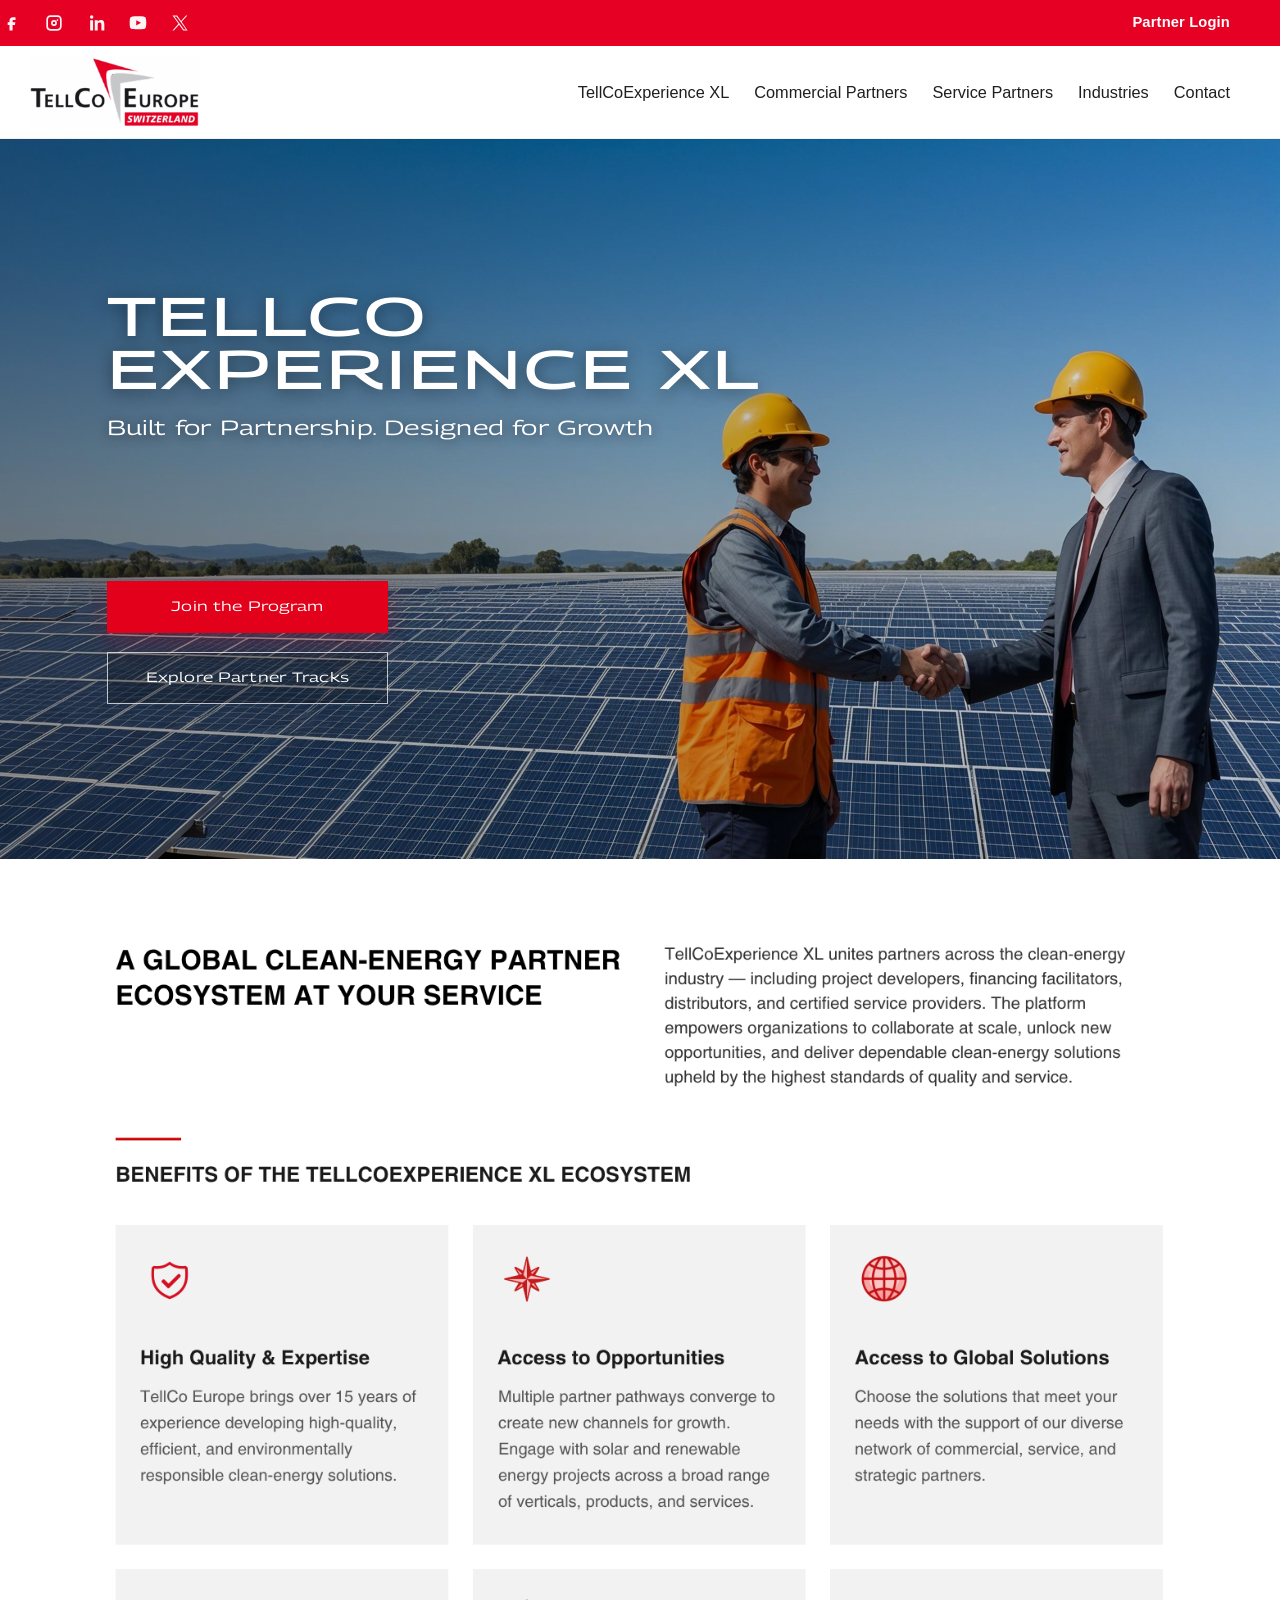
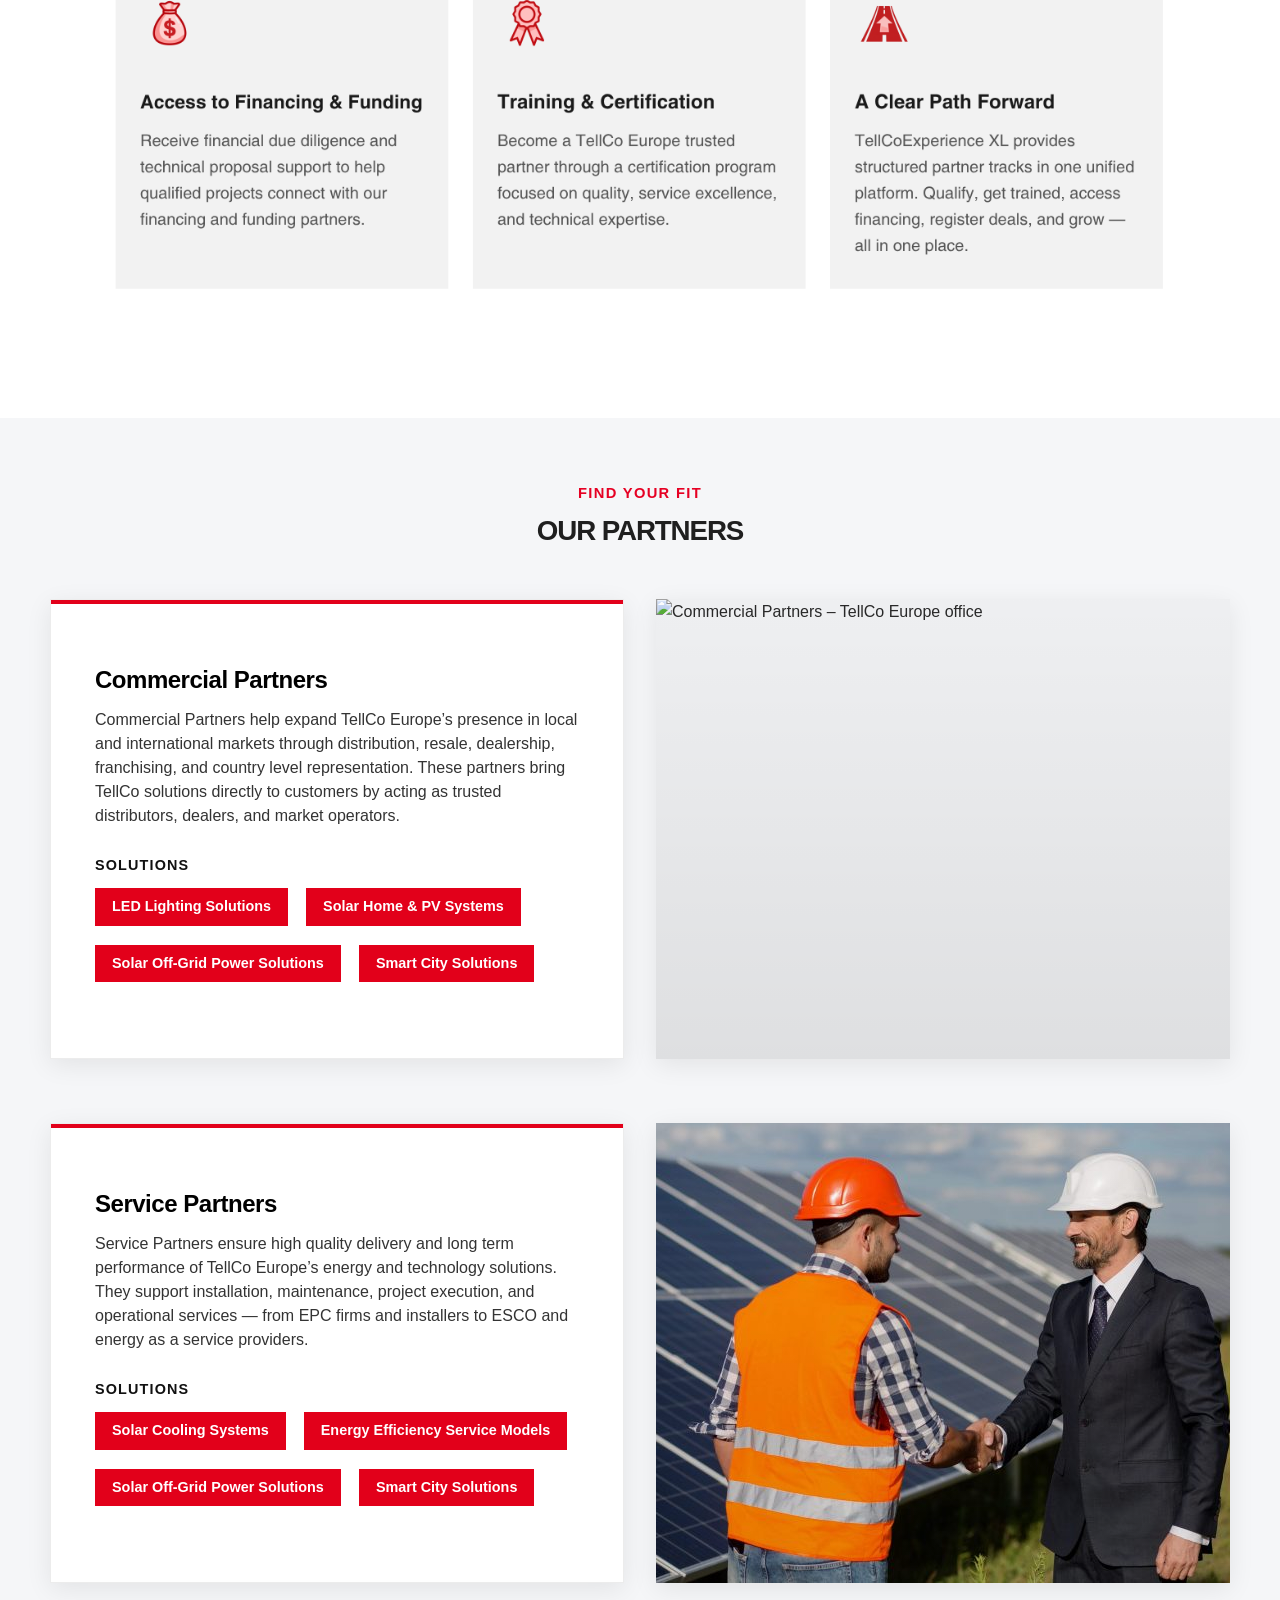
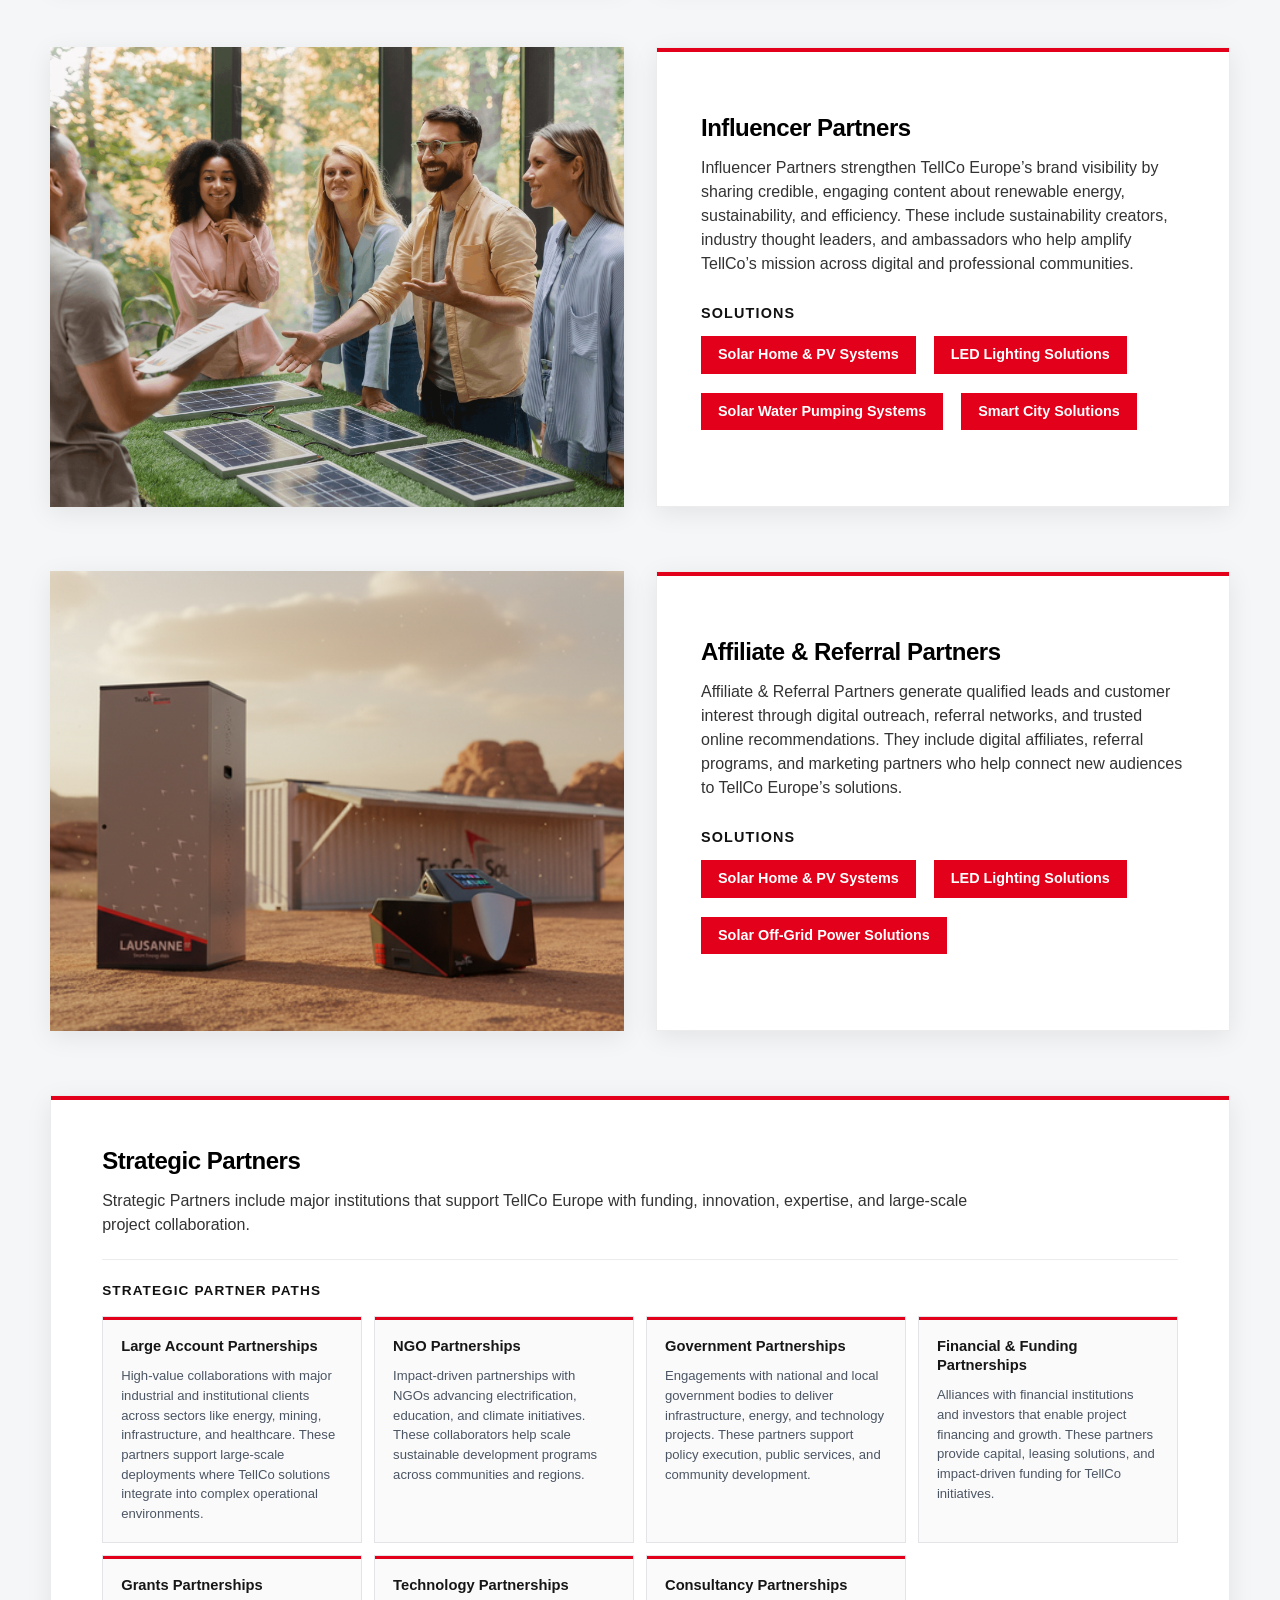
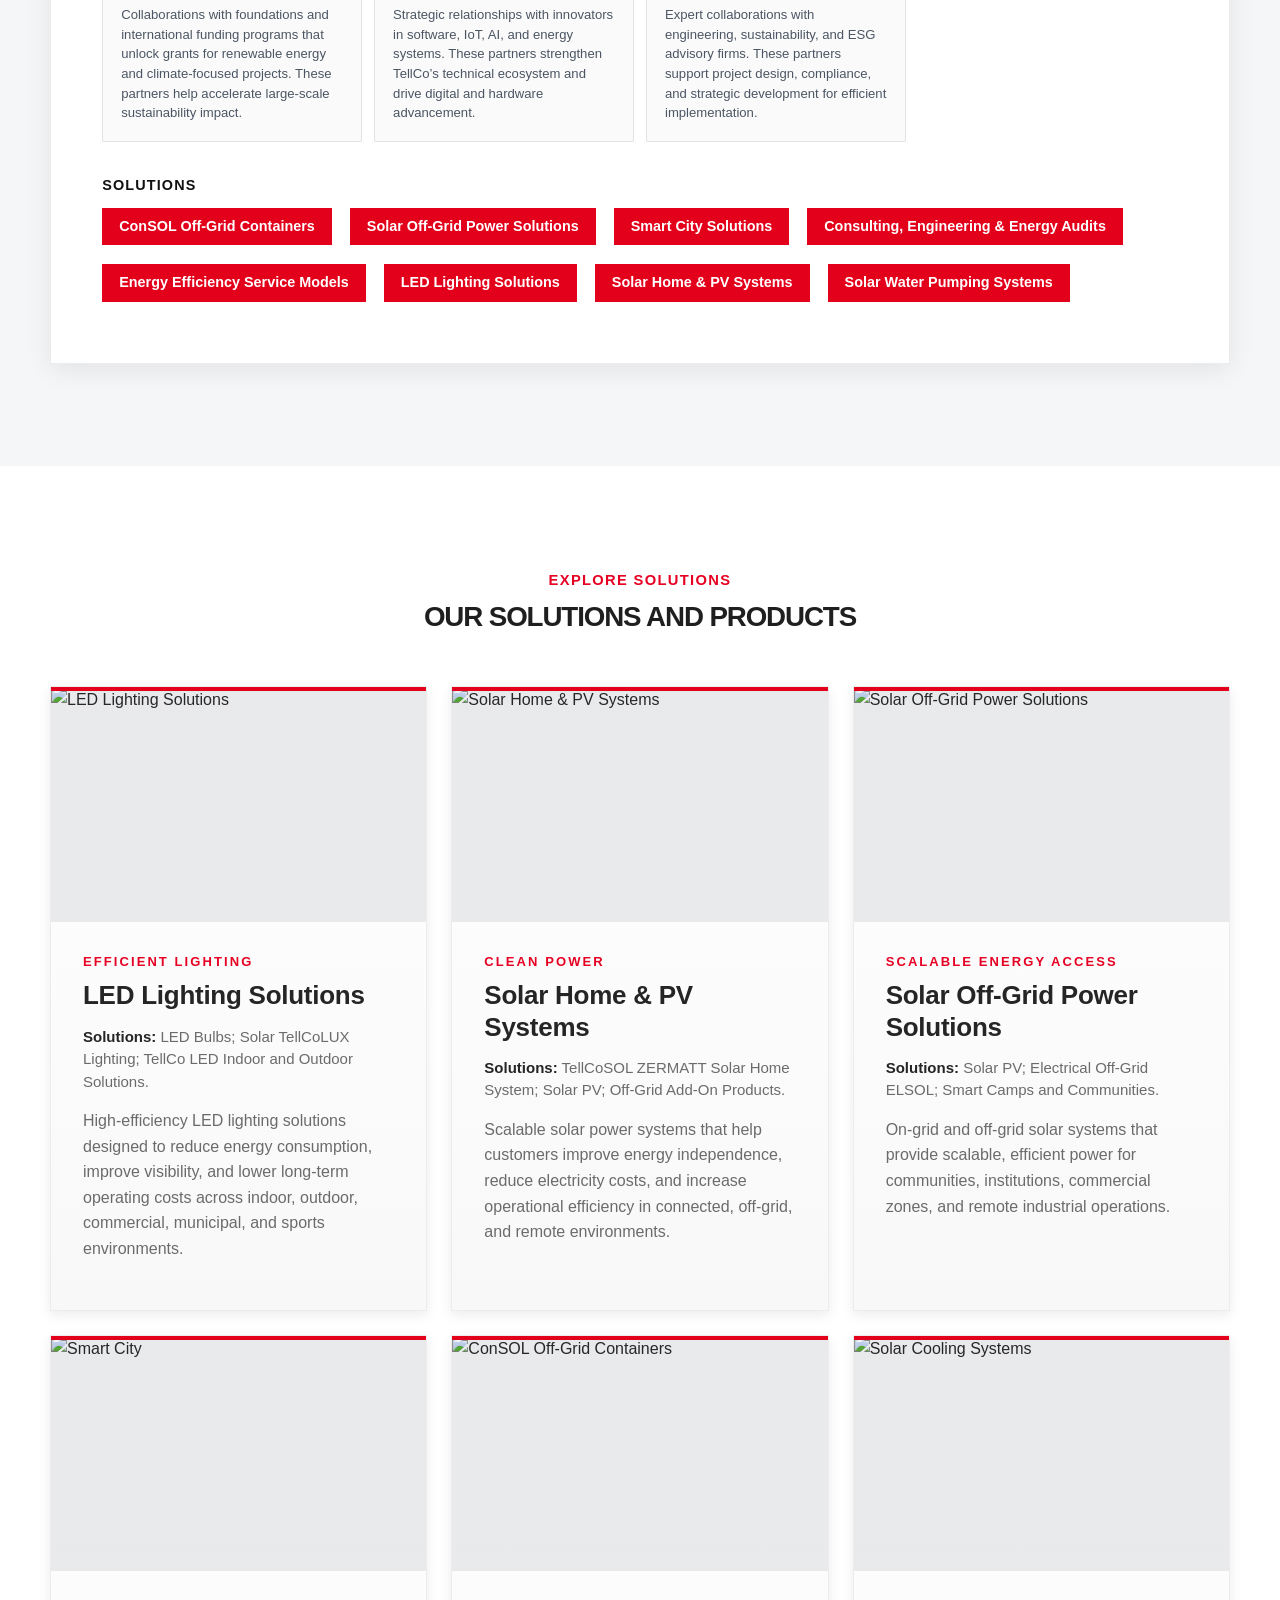
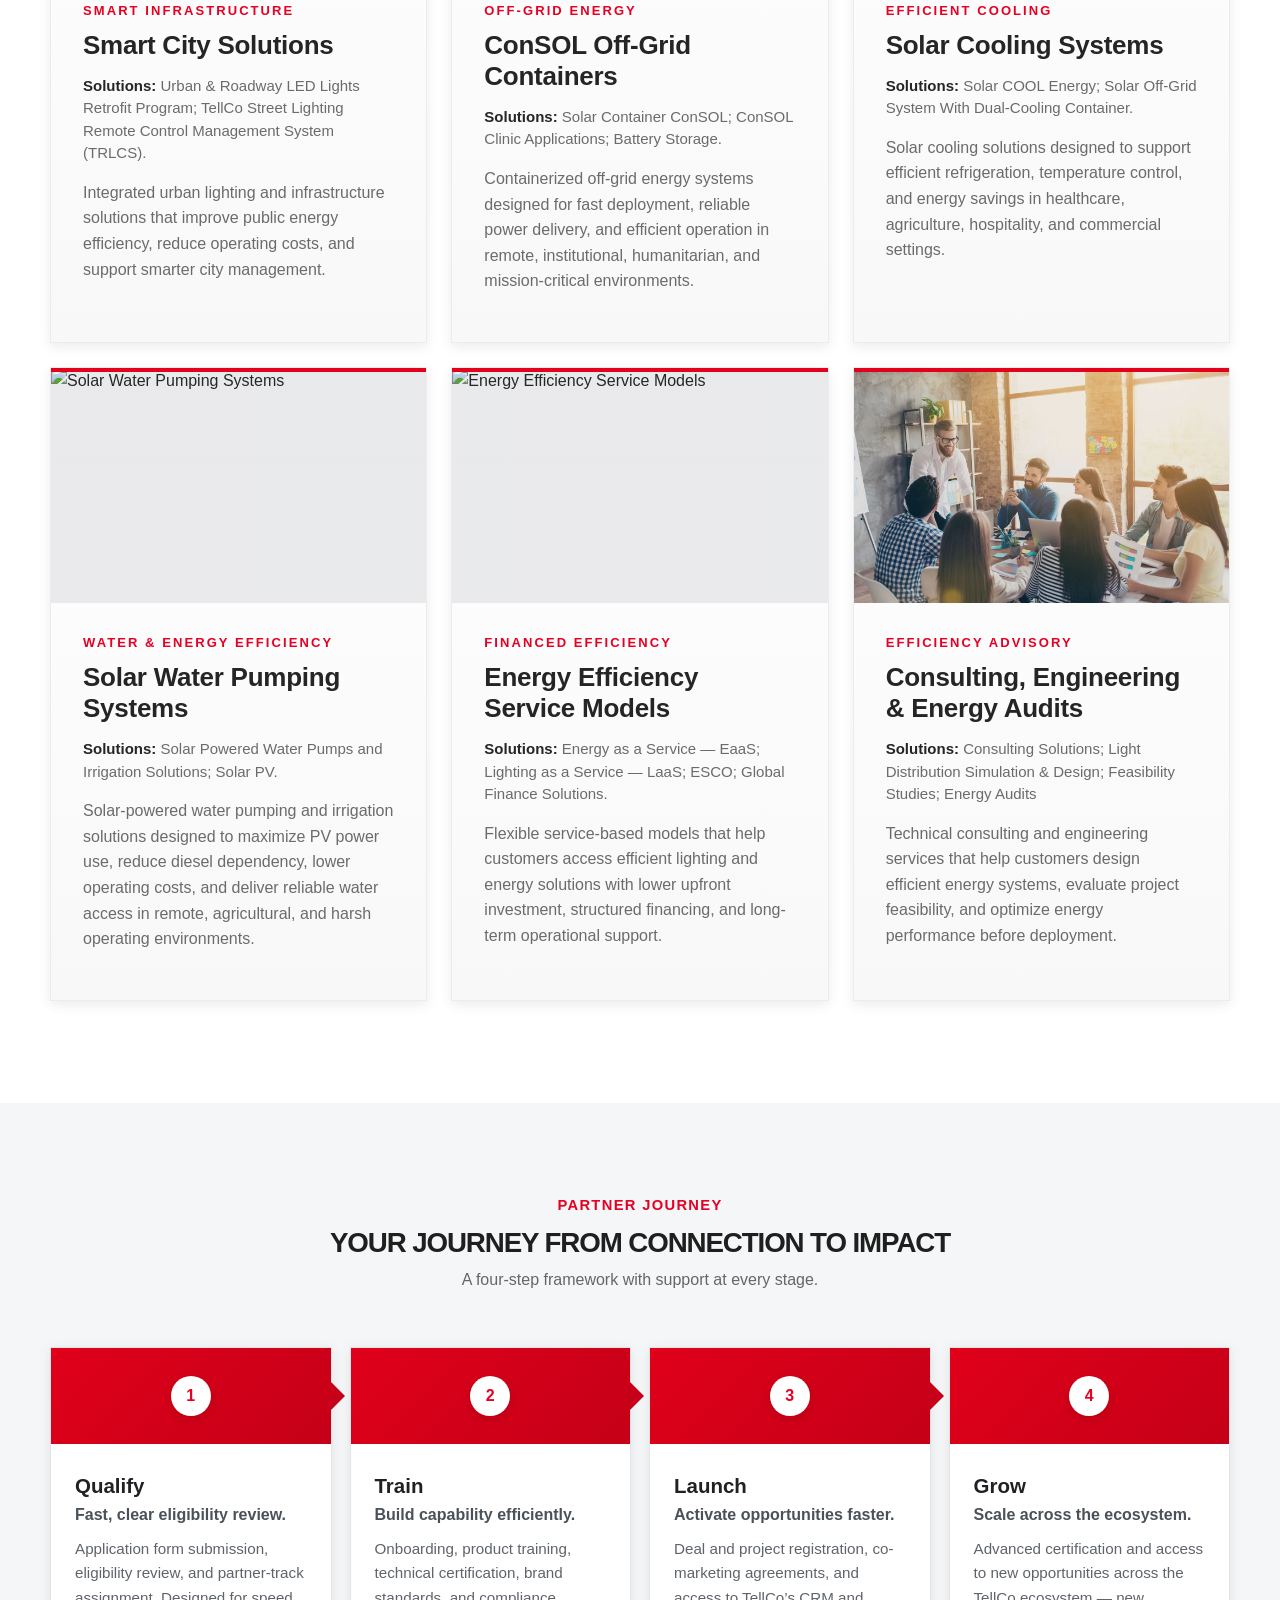
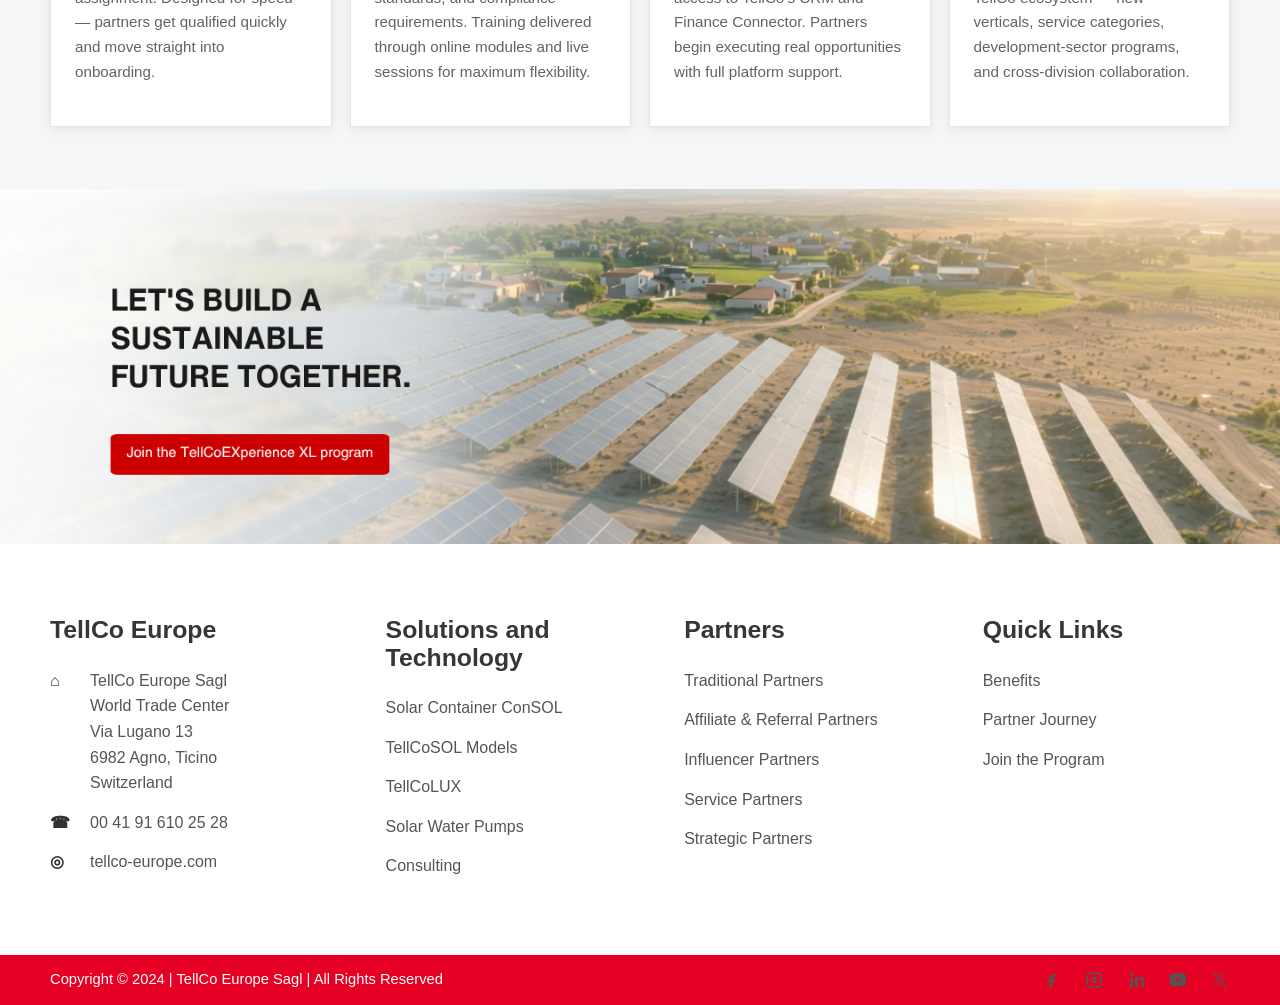
==== commit b1433dce: "Add shared partner navigation" ====
--- a/index.html
+++ b/index.html
@@ -59,10 +59,11 @@
       </button>
 
       <nav class="primary-nav" id="primary-navigation" data-nav aria-label="Primary navigation">
-        <a href="#main">TellCoExperience XL</a>
-        <a href="#partner-tracks">Partners</a>
+        <a href="index.html" aria-current="page">TellCoExperience XL</a>
+        <a href="commercial-partners.html">Commercial Partners</a>
+        <a href="service-partners.html">Service Partners</a>
         <a href="industries.html">Industries</a>
-        <a href="#registration">Contact</a>
+        <a href="index.html#registration">Contact</a>
       </nav>
     </div>
   </header>
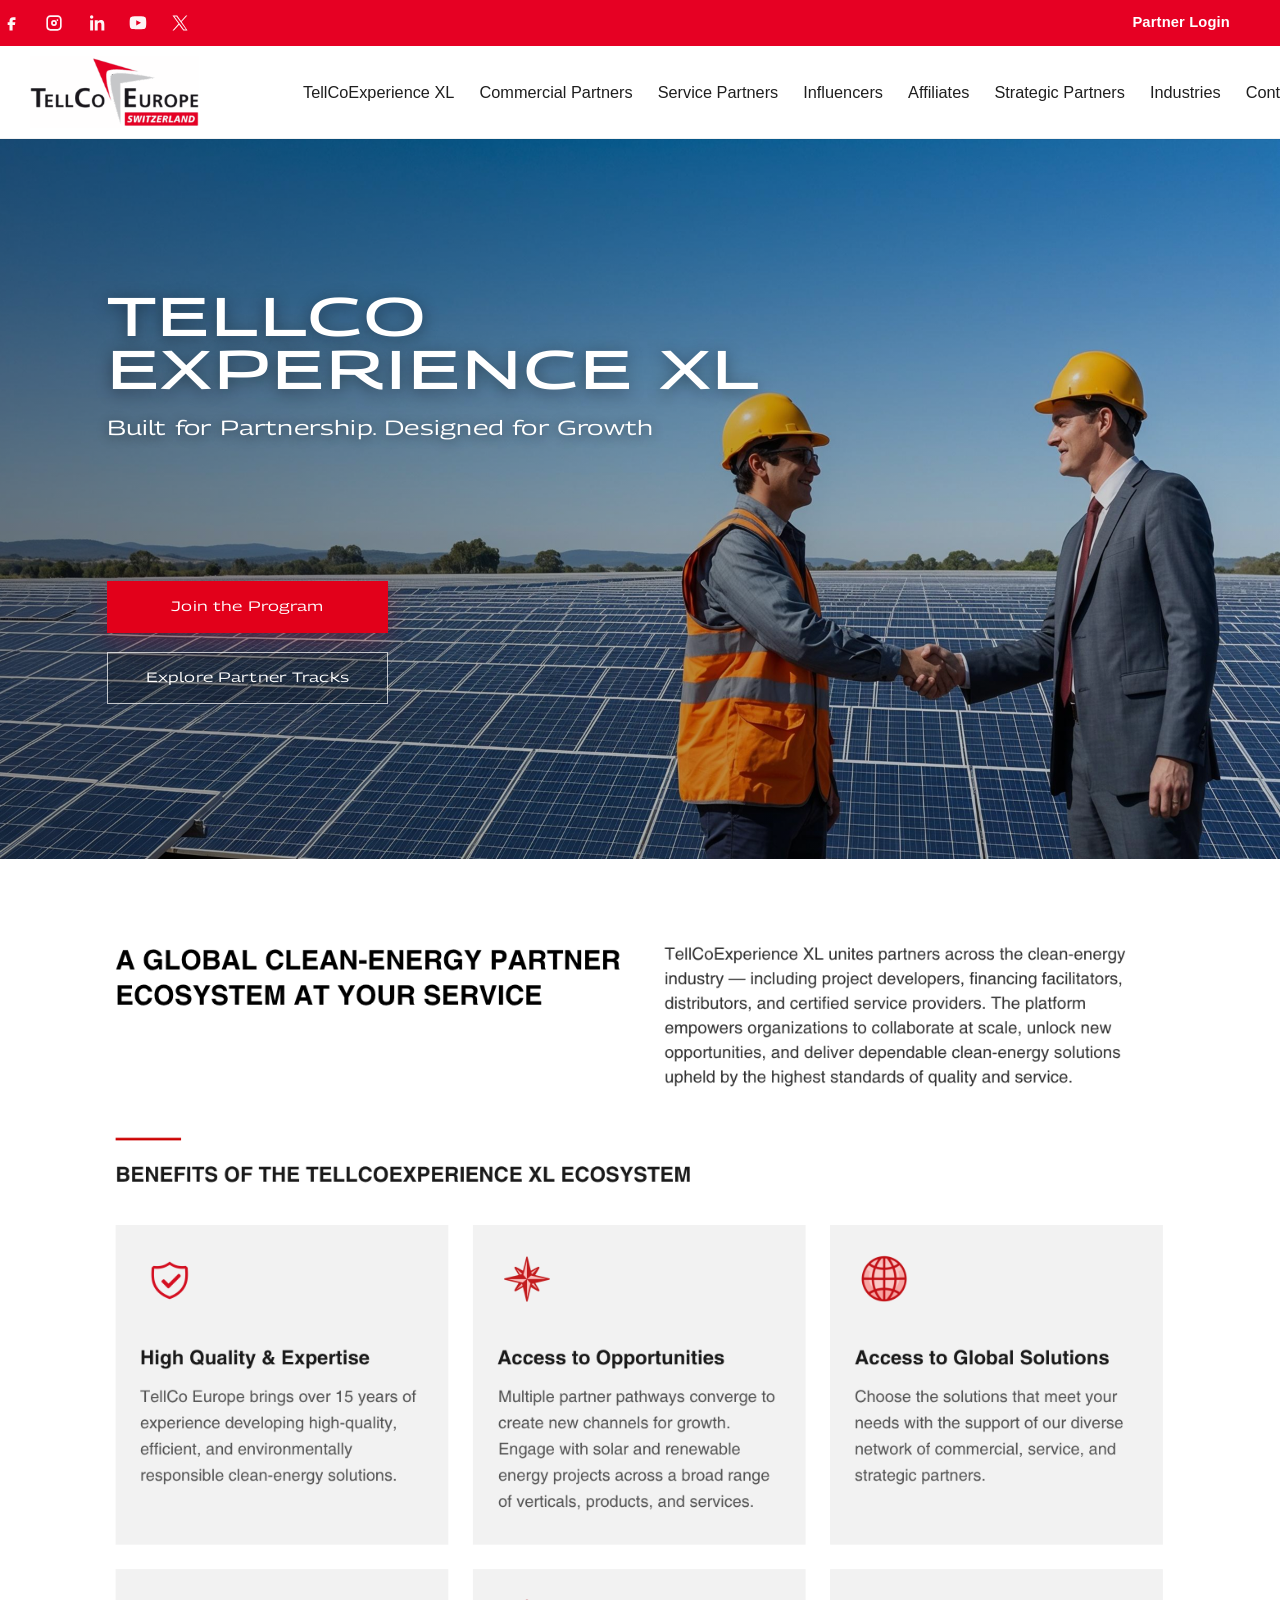
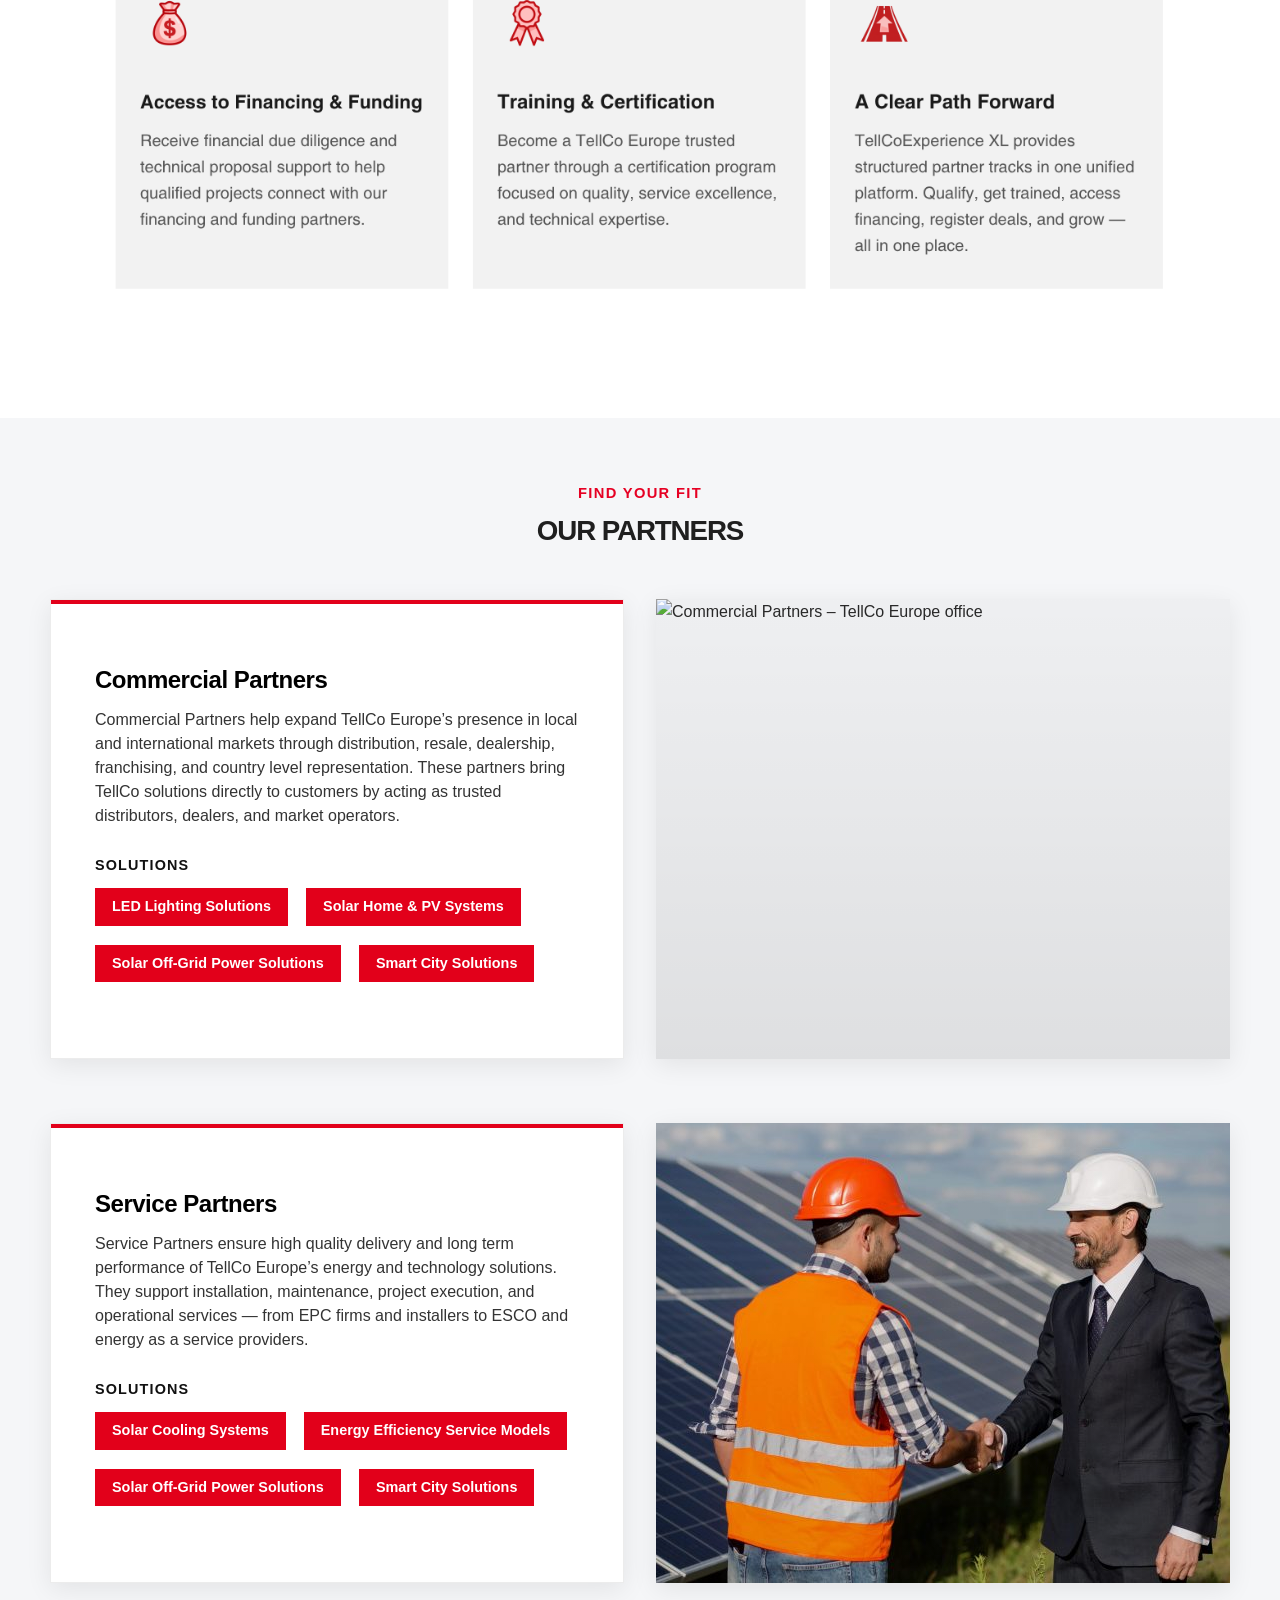
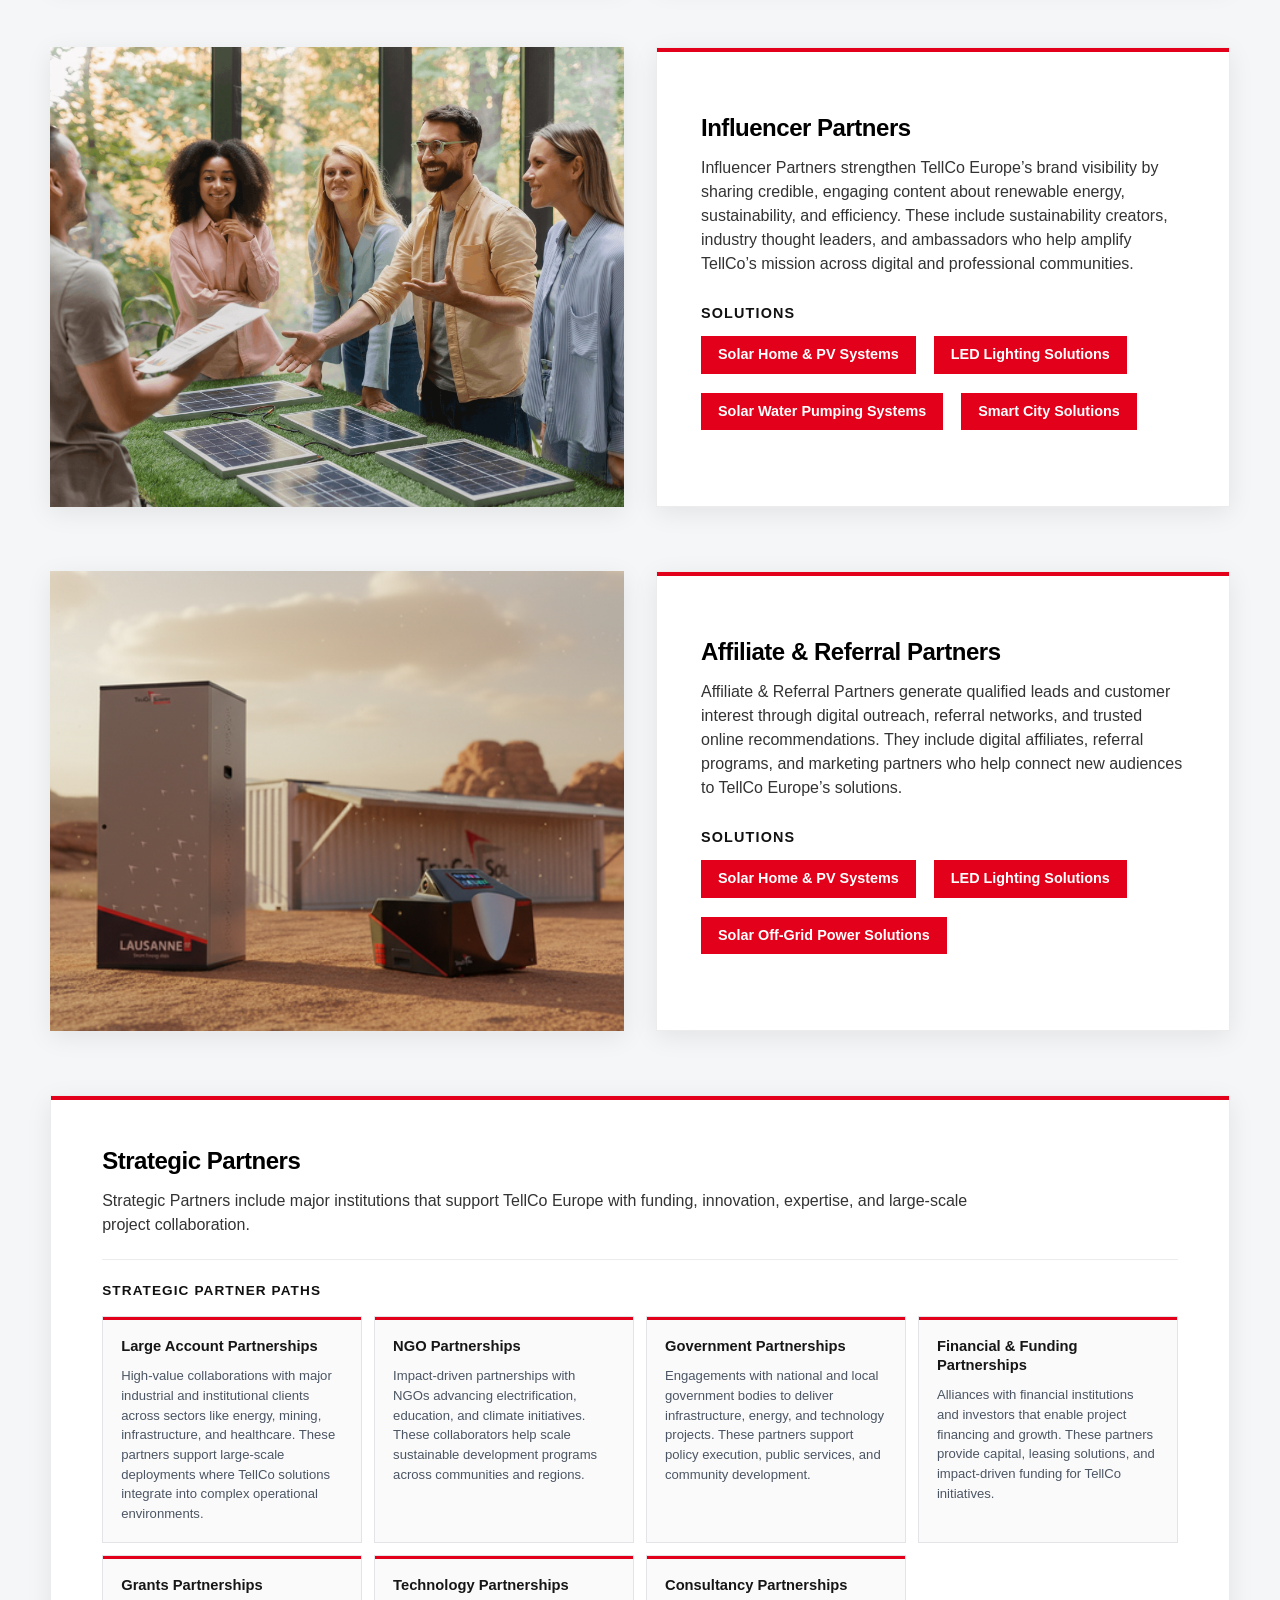
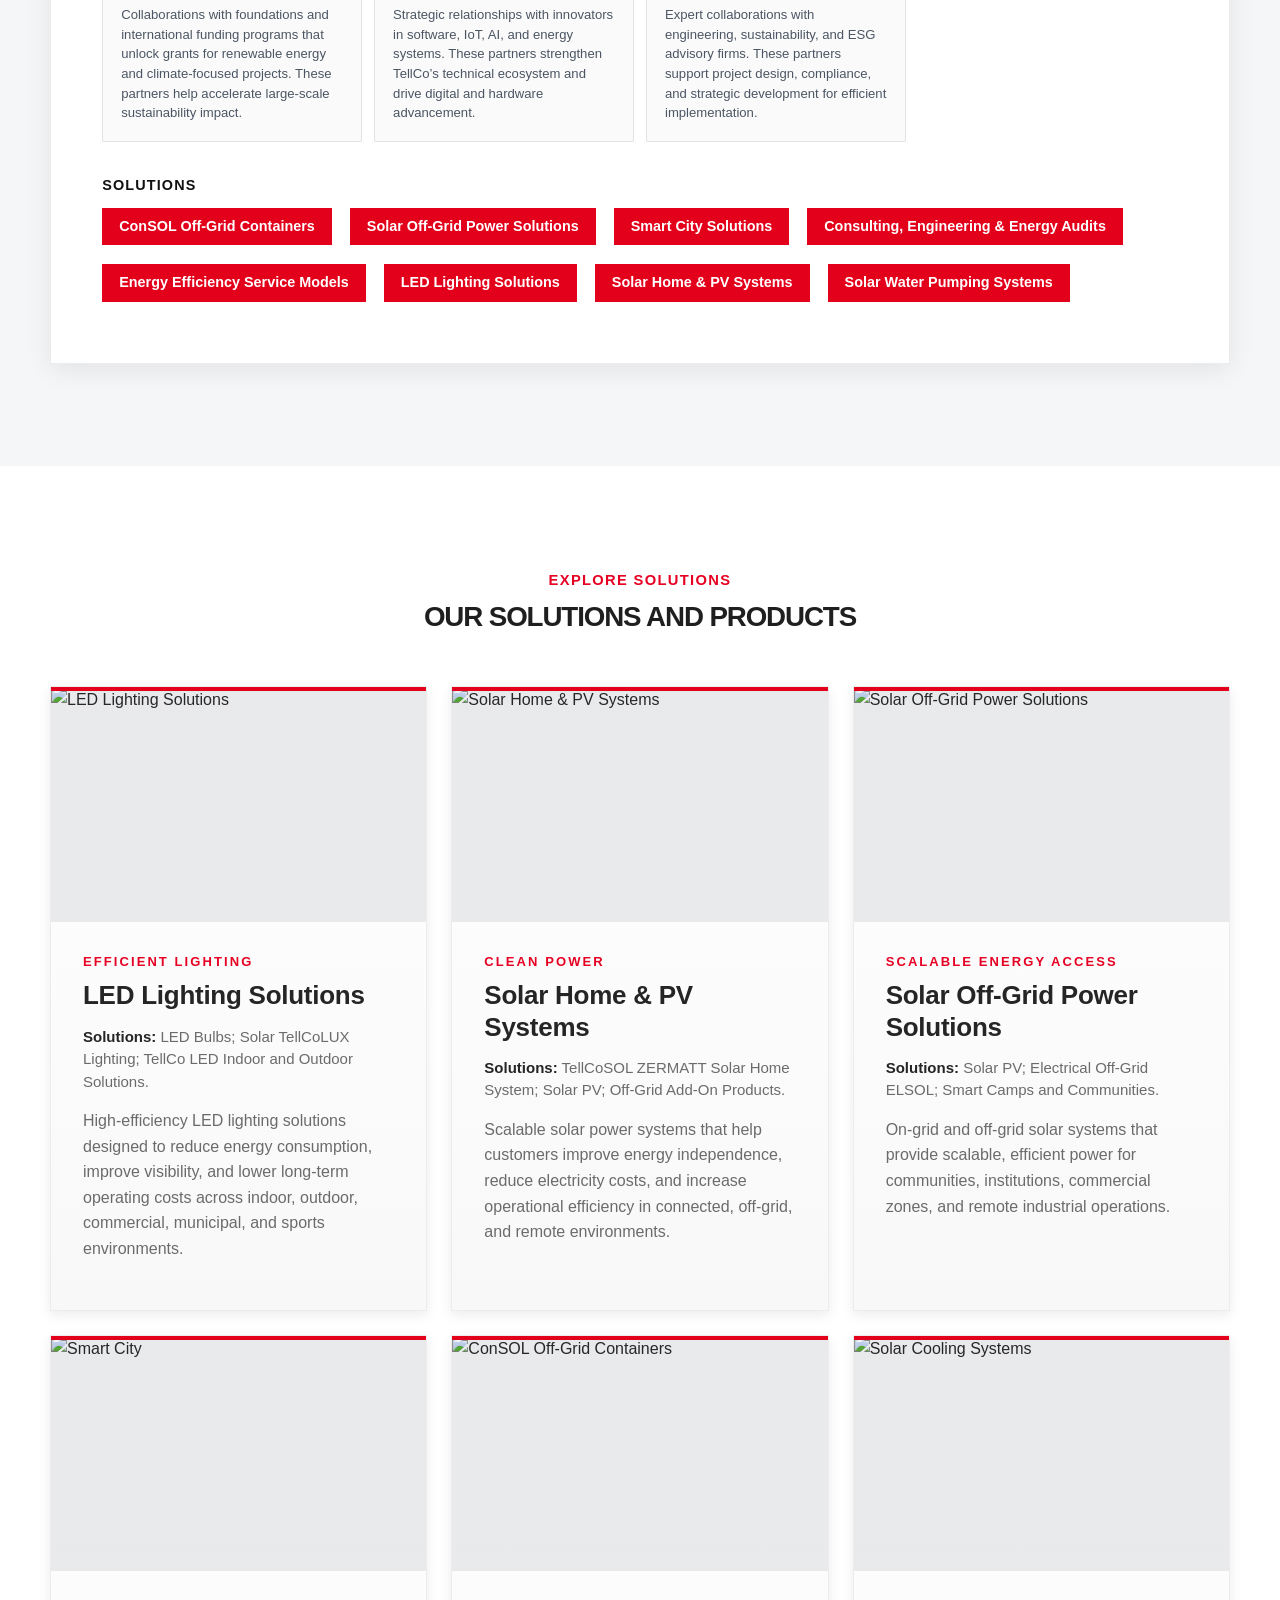
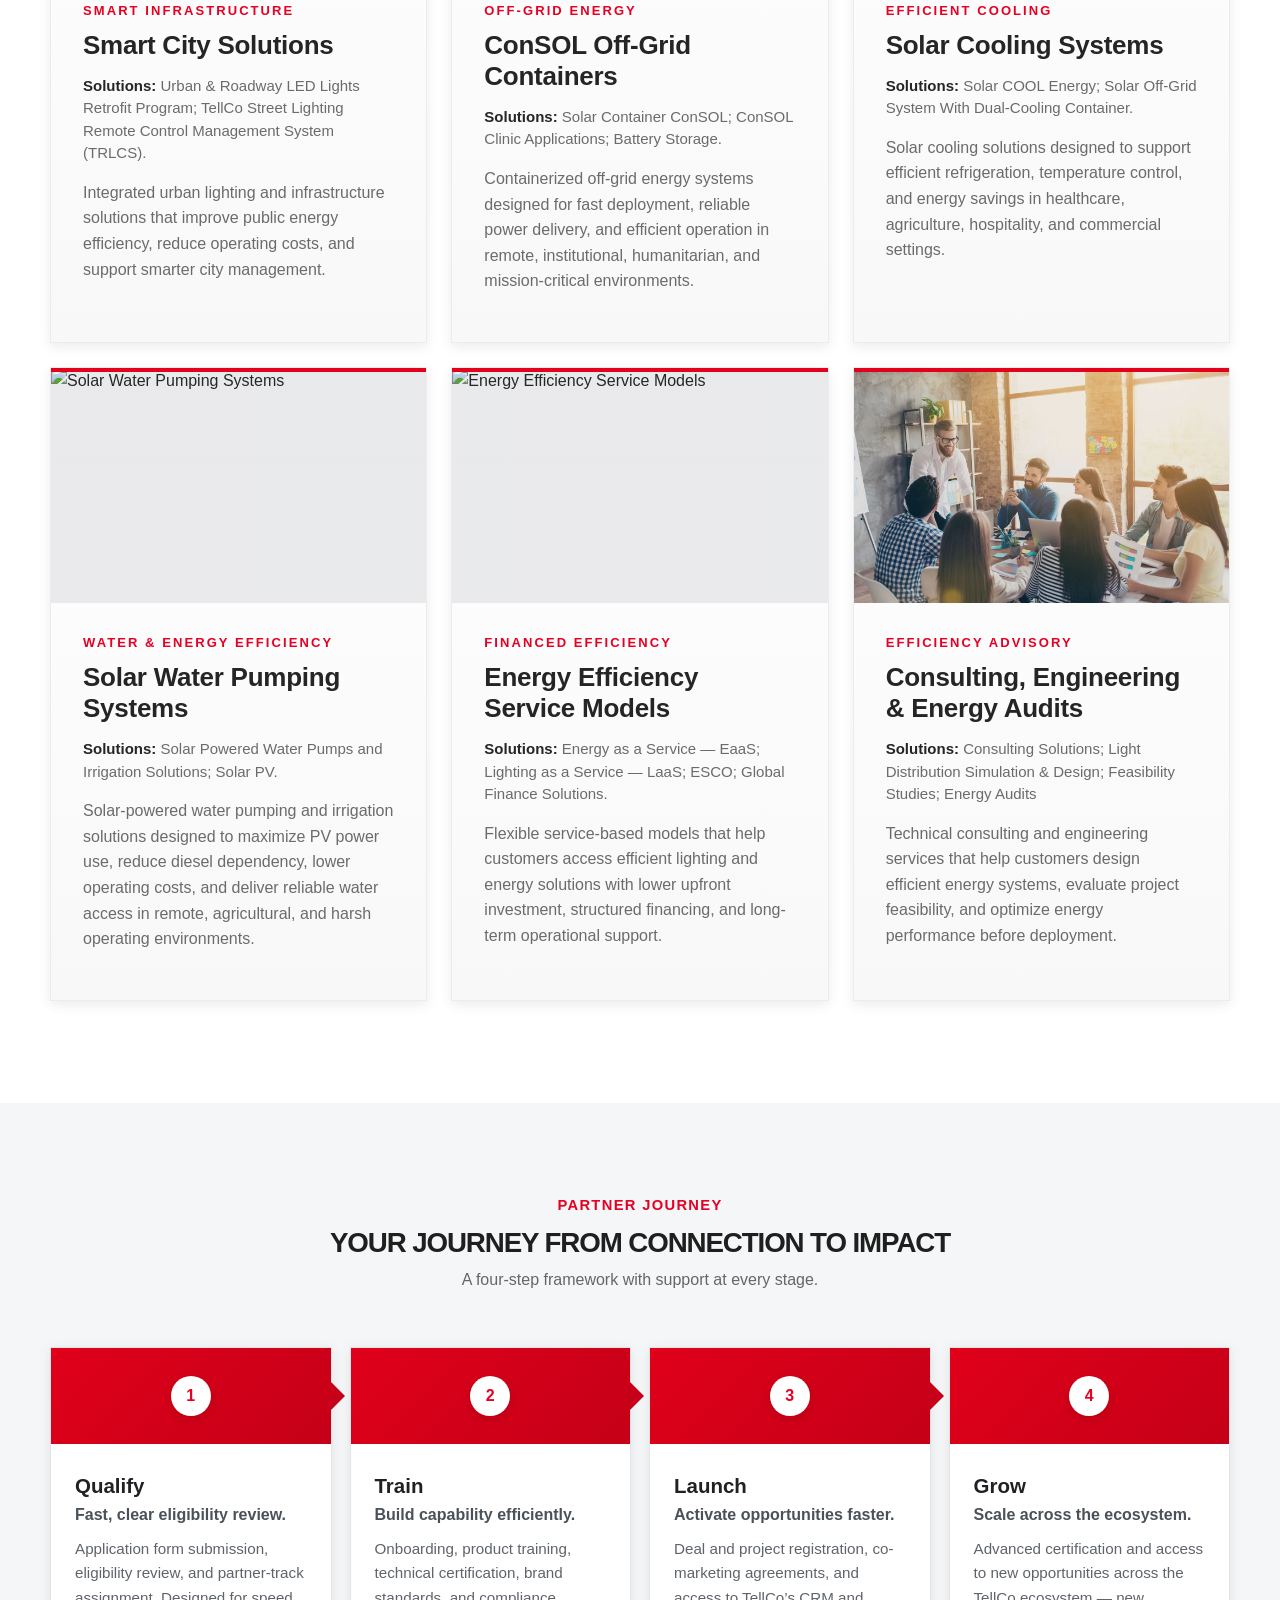
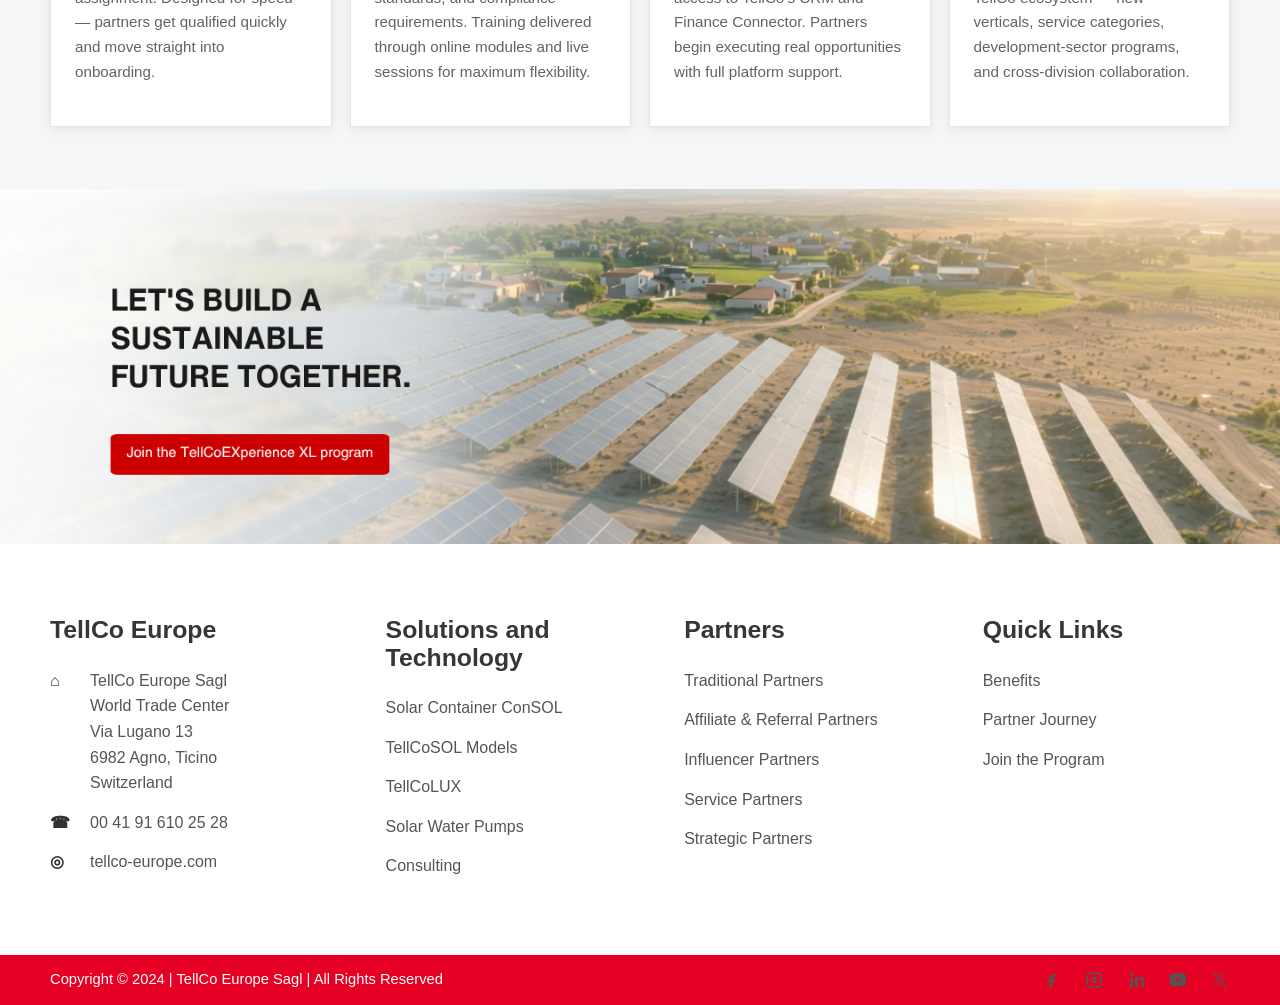
==== commit 3ecc7402: "Correct shared navigation links" ====
--- a/index.html
+++ b/index.html
@@ -62,8 +62,11 @@
         <a href="index.html" aria-current="page">TellCoExperience XL</a>
         <a href="commercial-partners.html">Commercial Partners</a>
         <a href="service-partners.html">Service Partners</a>
+        <a href="index.html#influencers">Influencers</a>
+        <a href="index.html#affiliates">Affiliates</a>
+        <a href="index.html#strategic-partners">Strategic Partners</a>
         <a href="industries.html">Industries</a>
-        <a href="index.html#registration">Contact</a>
+        <a href="contact.html">Contact</a>
       </nav>
     </div>
   </header>
@@ -121,7 +124,7 @@
             </article>
             <figure class="hp-partner-photo"><img src="assets/images/partners/service-partners-handshake.jpg" alt="Service Partners – solar field collaboration"></figure>
           </div>
-          <div class="hp-partner-row hp-partner-row--photo-first" data-partner-reveal>
+          <div class="hp-partner-row hp-partner-row--photo-first" id="influencers" data-partner-reveal>
             <figure class="hp-partner-photo"><img src="assets/images/partners/influencer-partners.png" alt="Influencer Partners – group collaboration around solar products"></figure>
             <article class="hp-directory-card hp-partner-card hp-standard-partner">
               <div class="hp-partner-content">
@@ -132,7 +135,7 @@
               </div>
             </article>
           </div>
-          <div class="hp-partner-row hp-partner-row--photo-first" data-partner-reveal>
+          <div class="hp-partner-row hp-partner-row--photo-first" id="affiliates" data-partner-reveal>
             <figure class="hp-partner-photo"><img src="assets/images/partners/affiliate-referral-partners.png" alt="Affiliate and Referral Partners – TellCo product display"></figure>
             <article class="hp-directory-card hp-partner-card hp-standard-partner">
               <div class="hp-partner-content">
@@ -143,7 +146,7 @@
               </div>
             </article>
           </div>
-          <article class="hp-directory-card hp-partner-card hp-strategic-parent" data-partner-reveal>
+          <article class="hp-directory-card hp-partner-card hp-strategic-parent" id="strategic-partners" data-partner-reveal>
             <div class="hp-partner-content">
               <h3>Strategic Partners</h3>
               <p>Strategic Partners include major institutions that support TellCo Europe with funding, innovation, expertise, and large-scale project collaboration.</p>
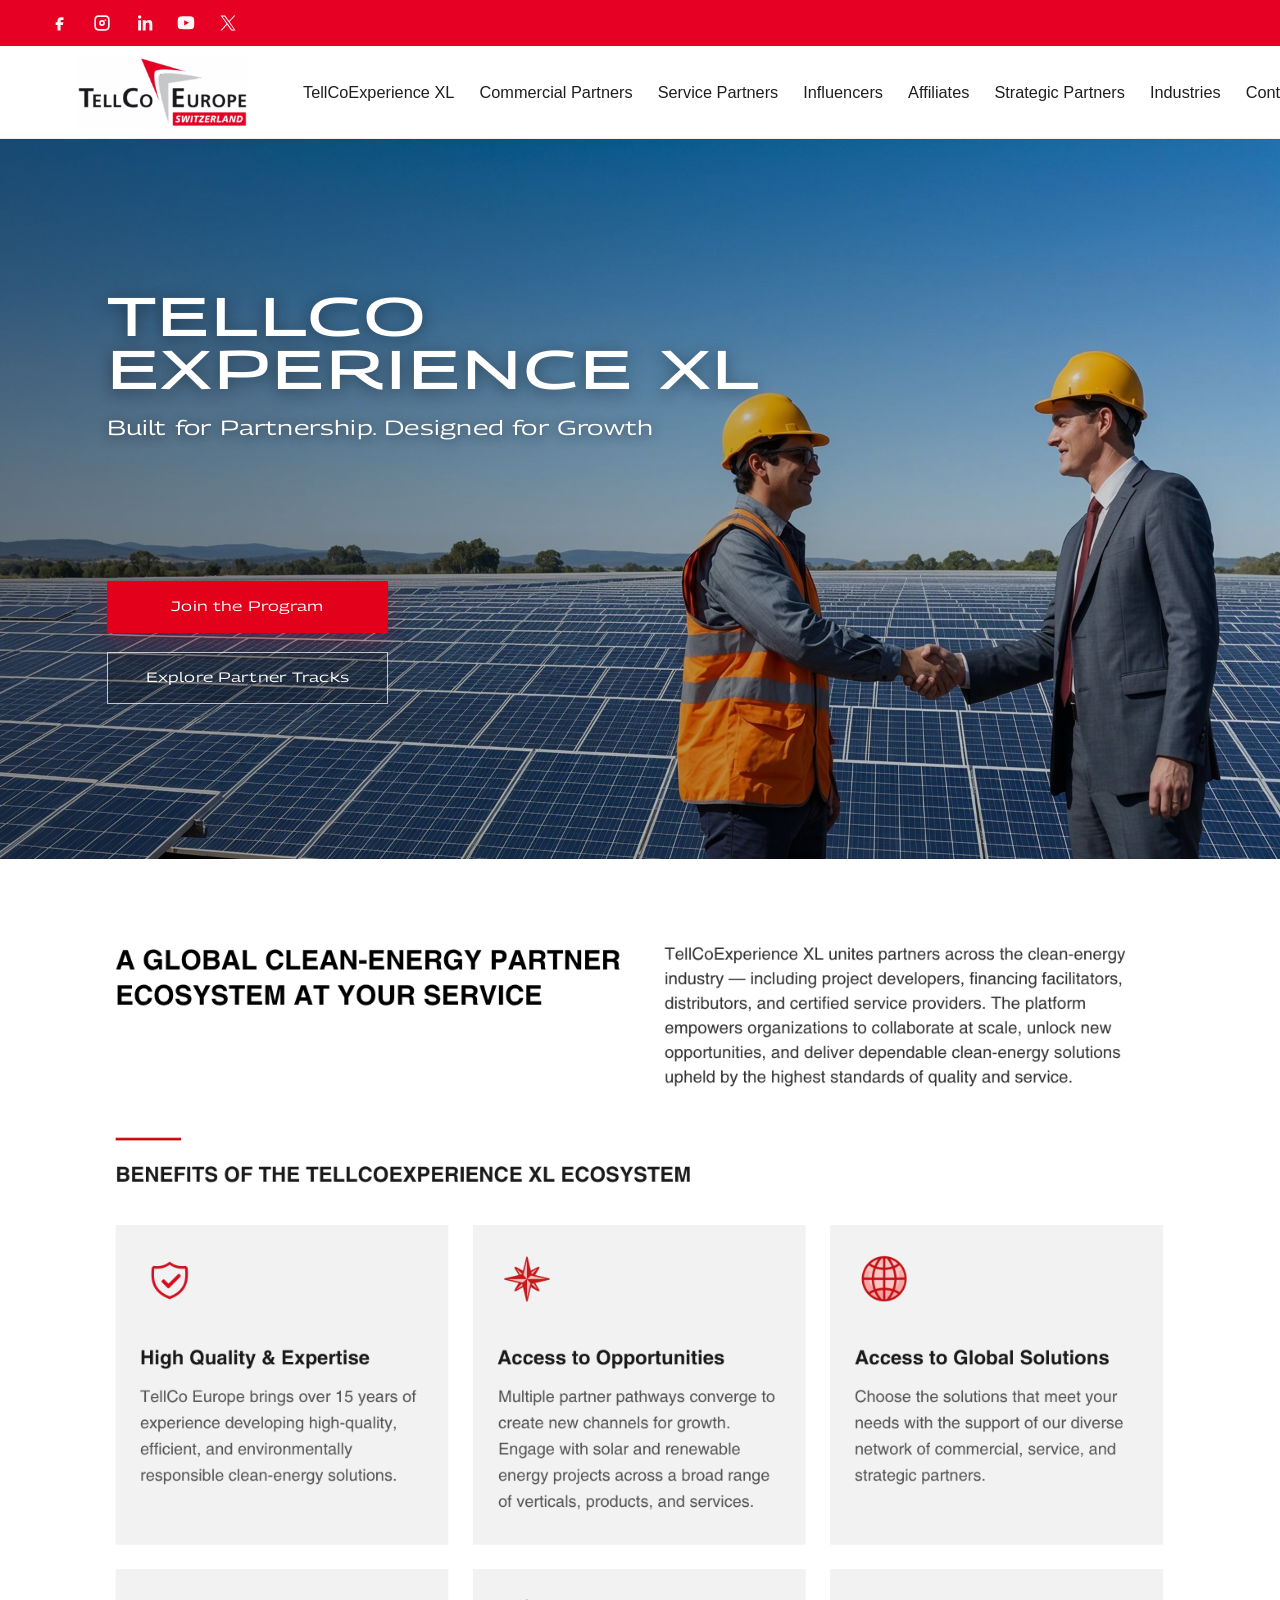
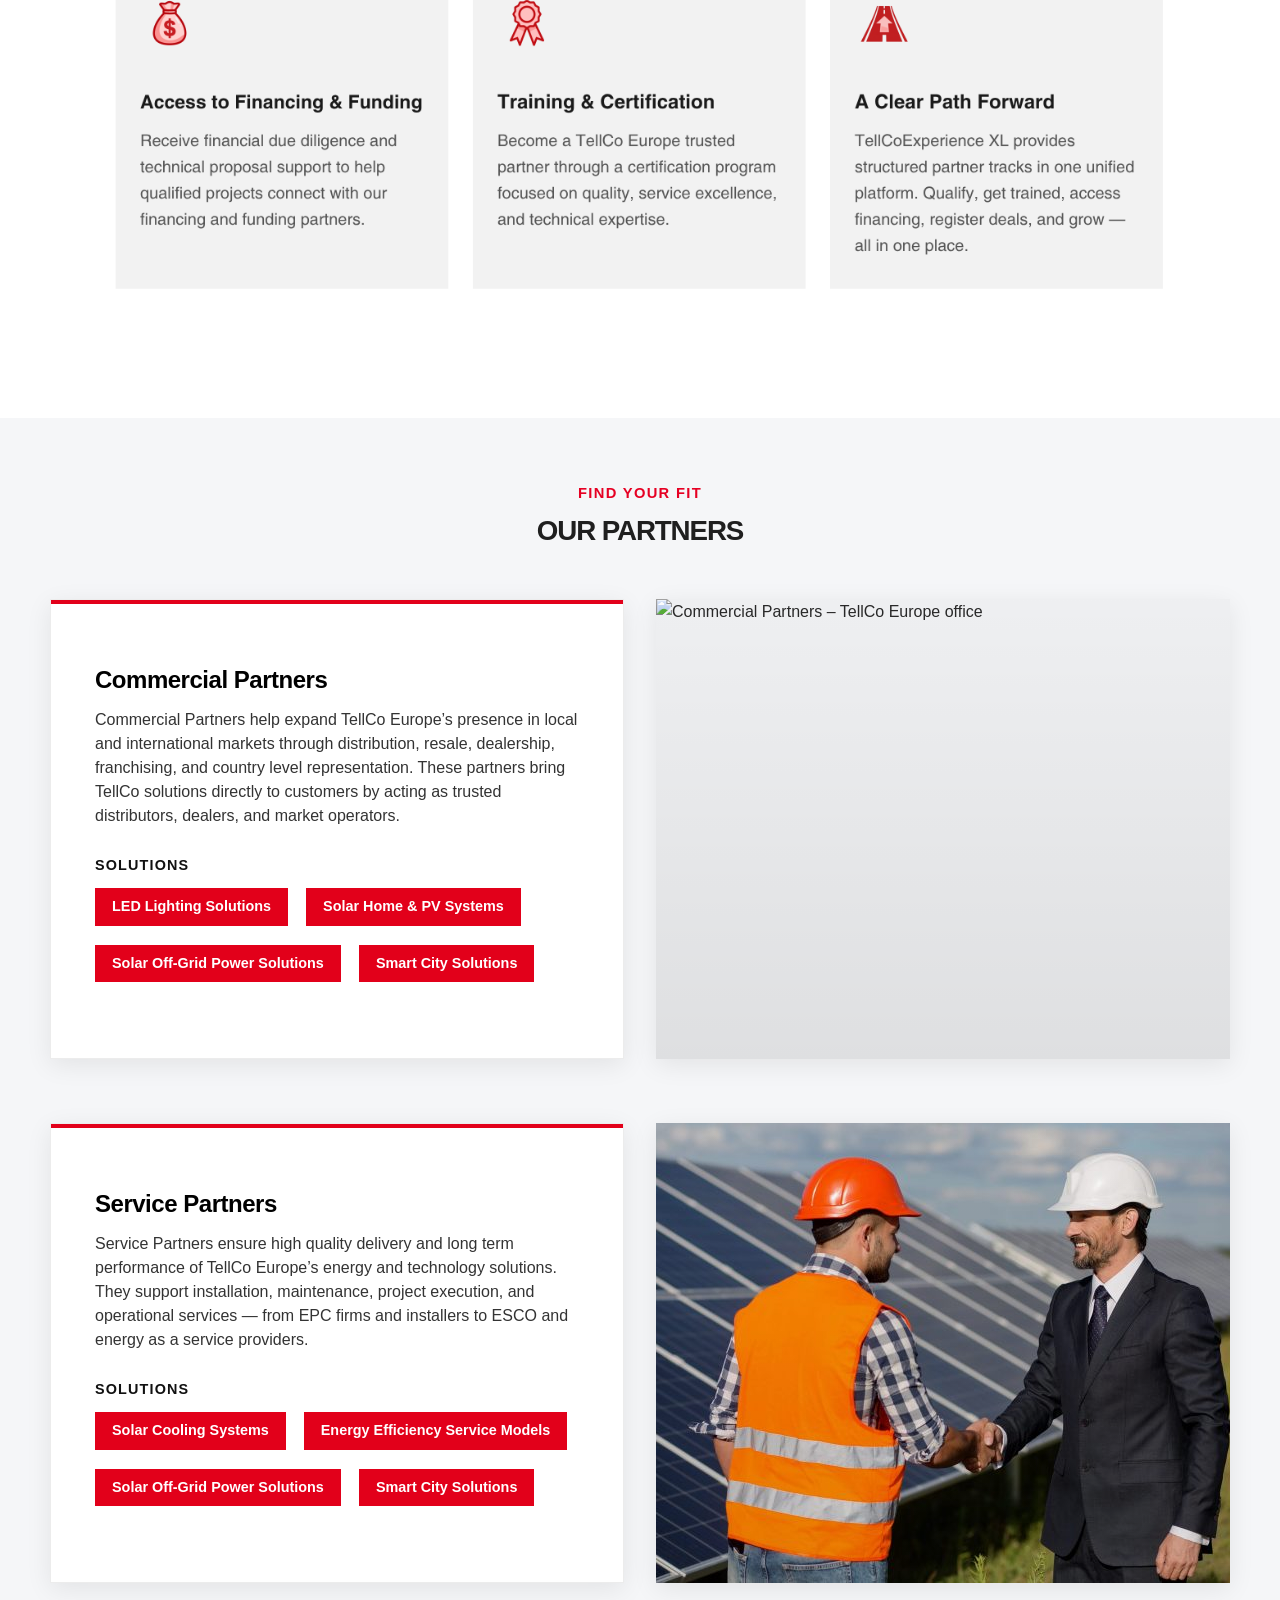
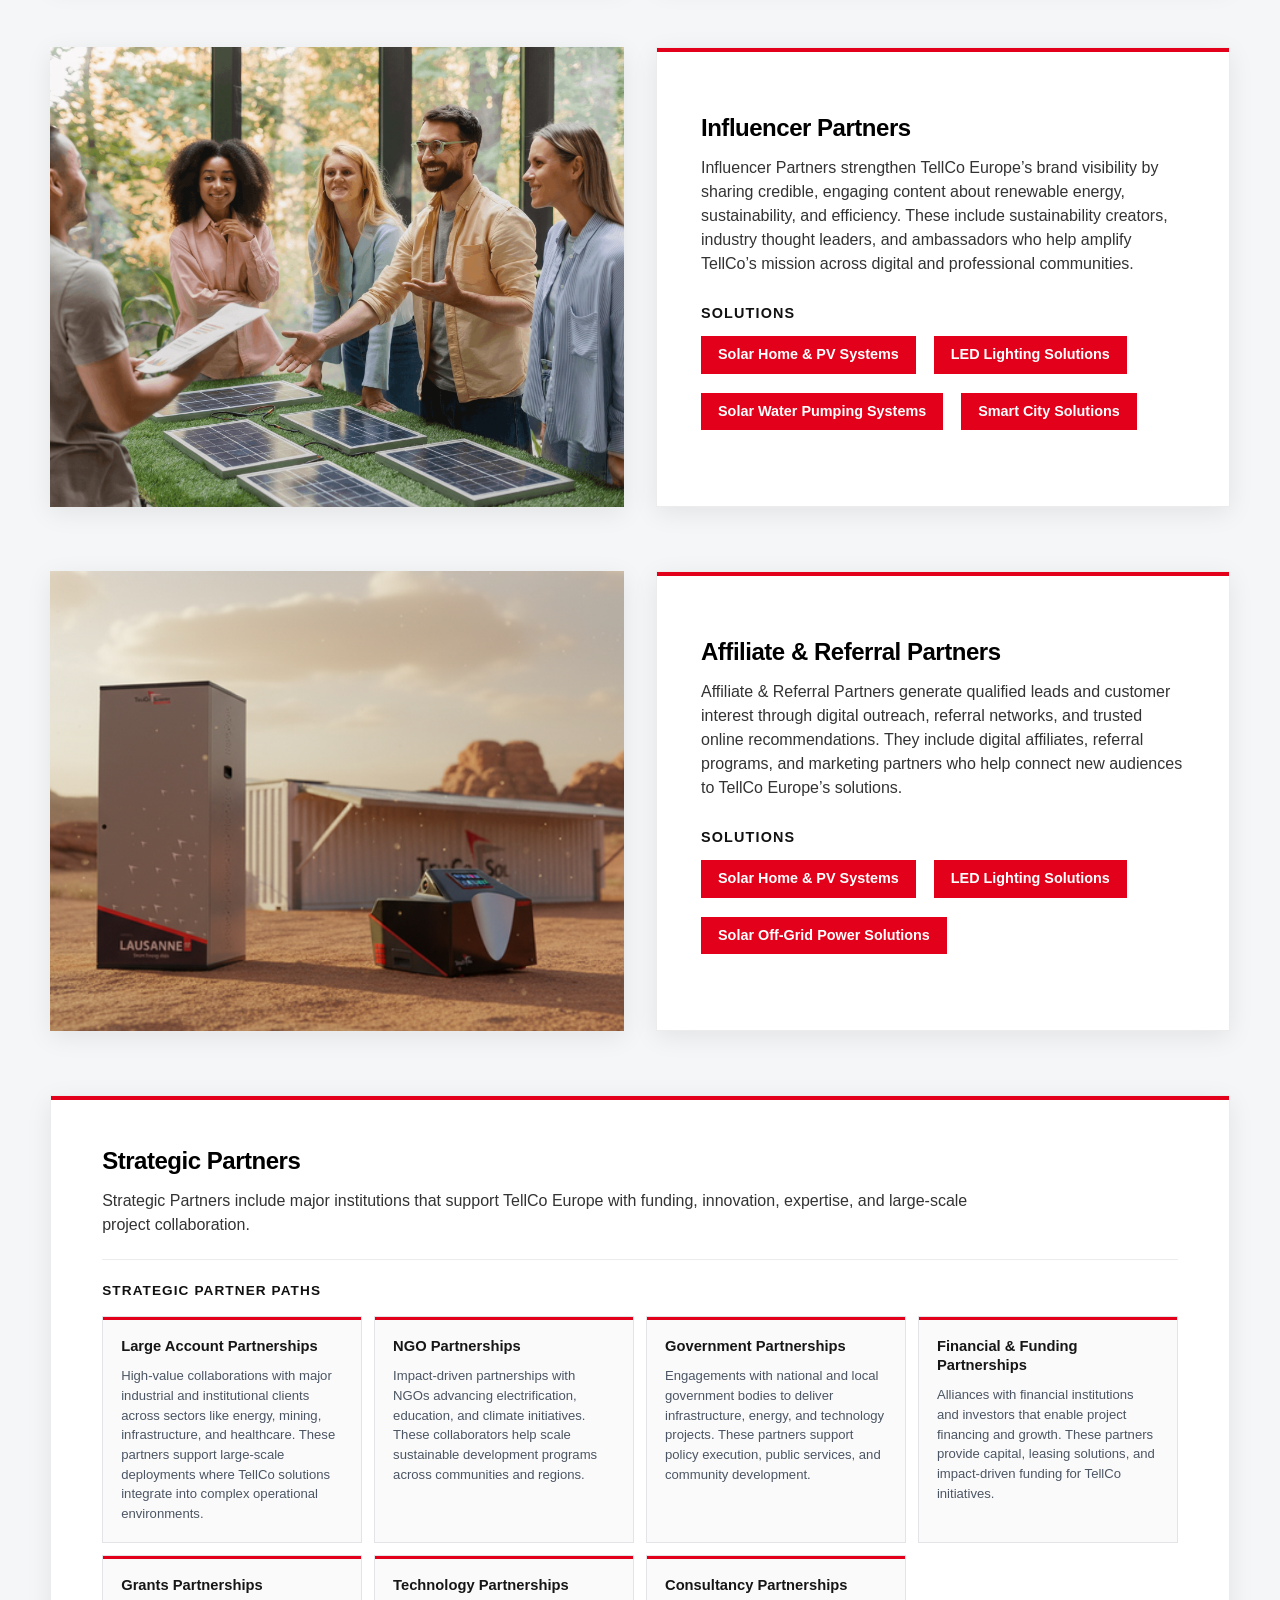
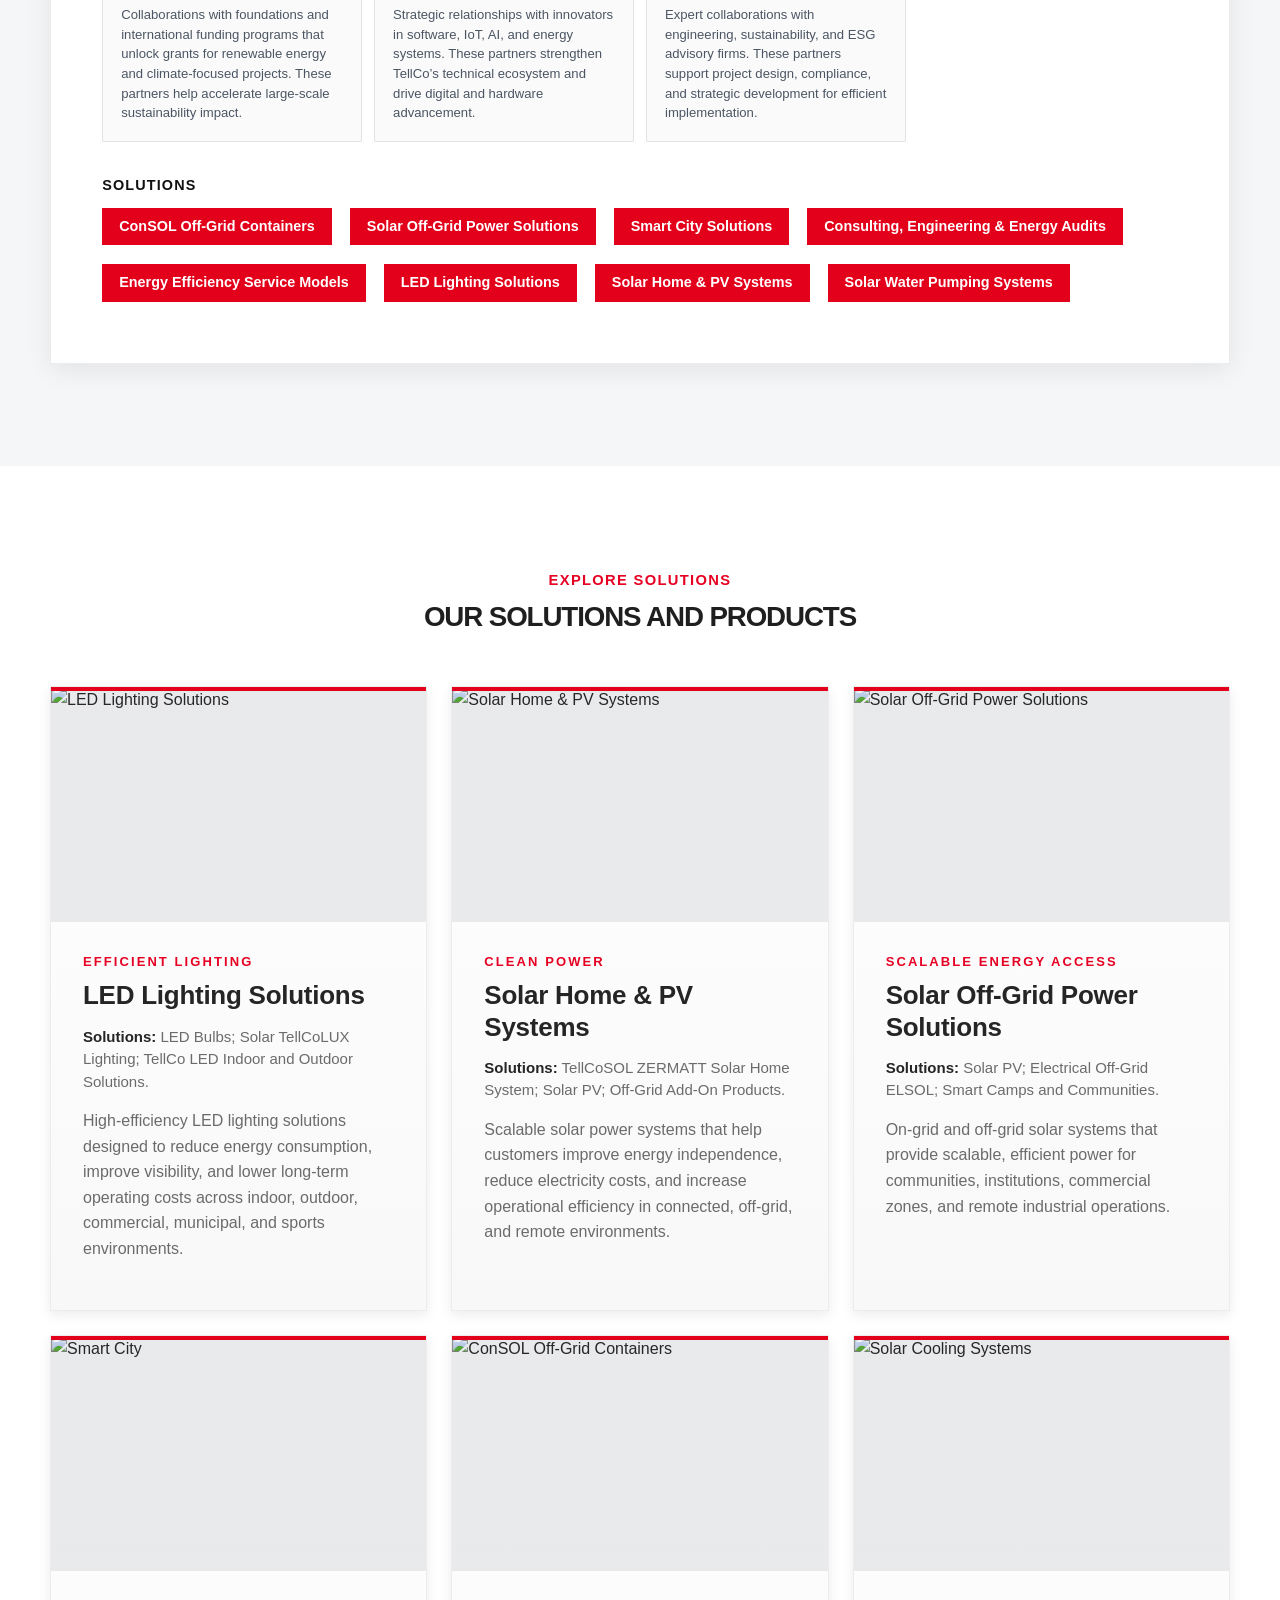
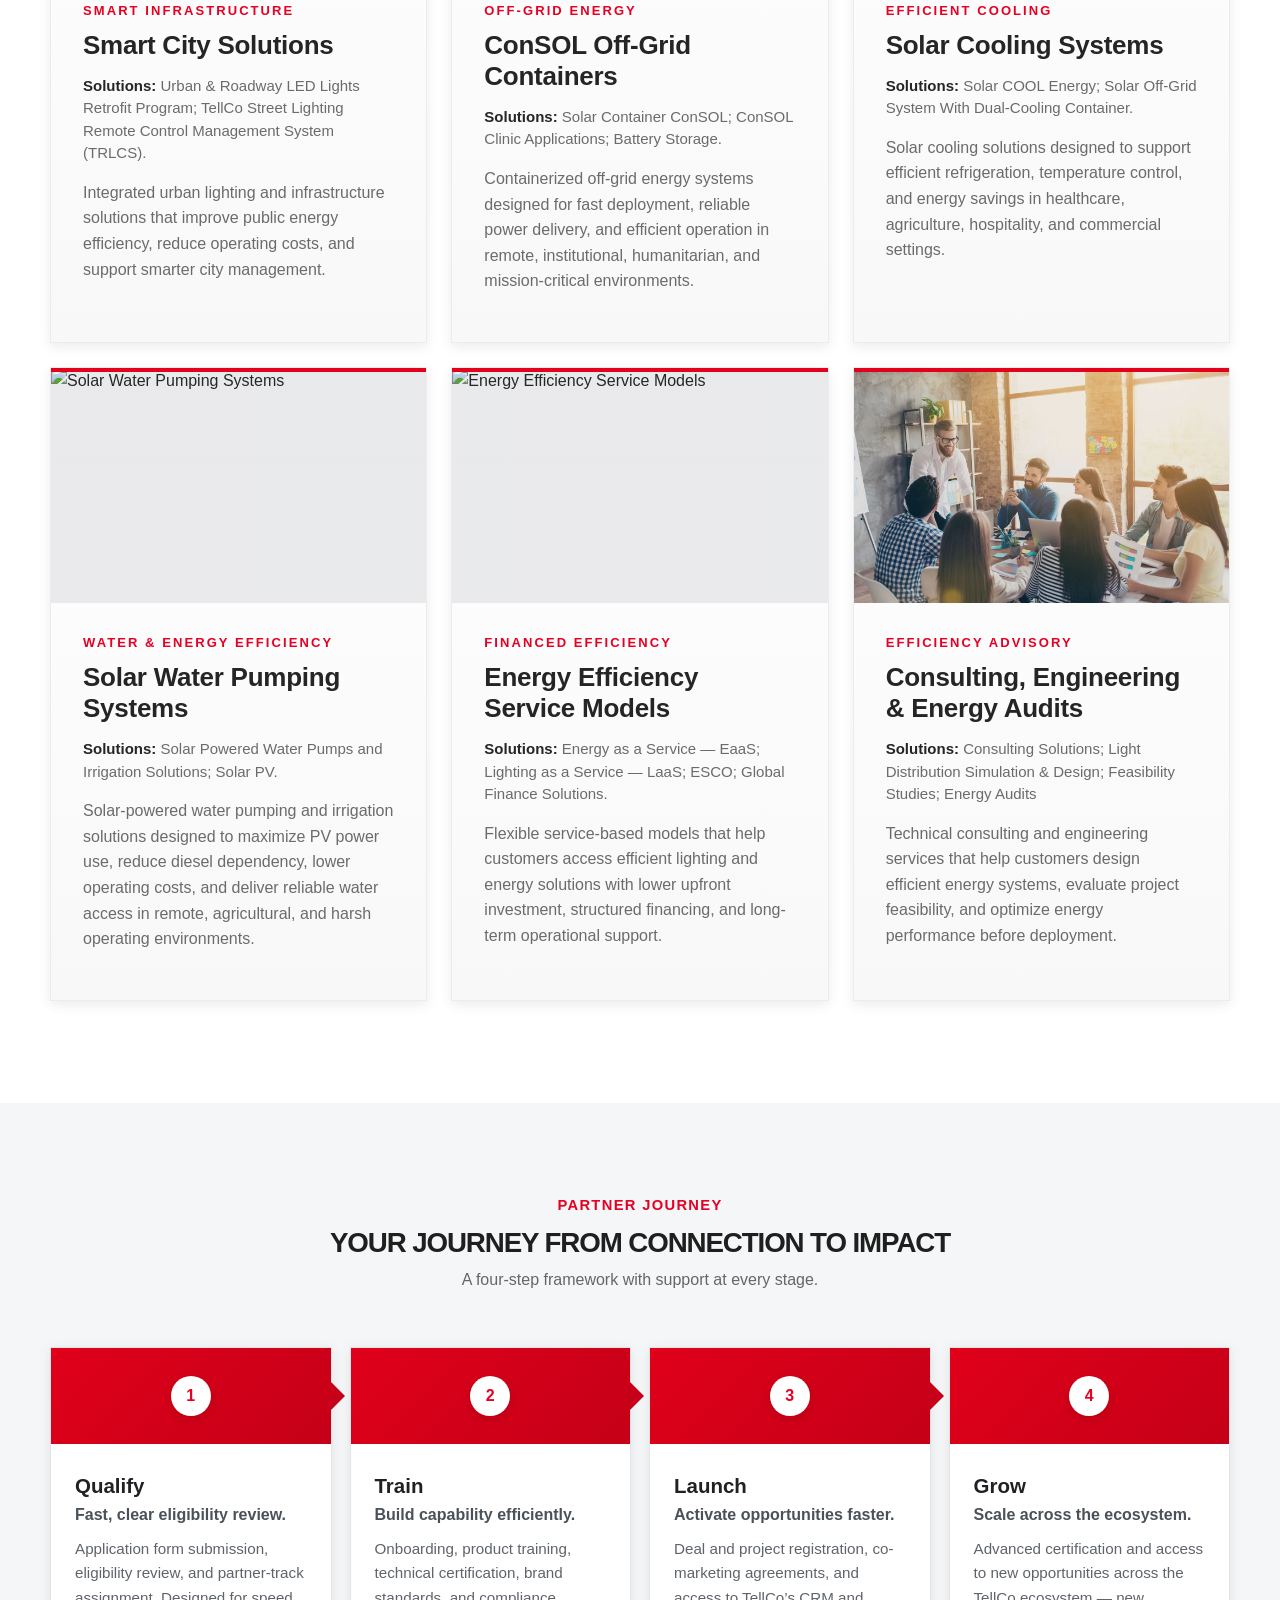
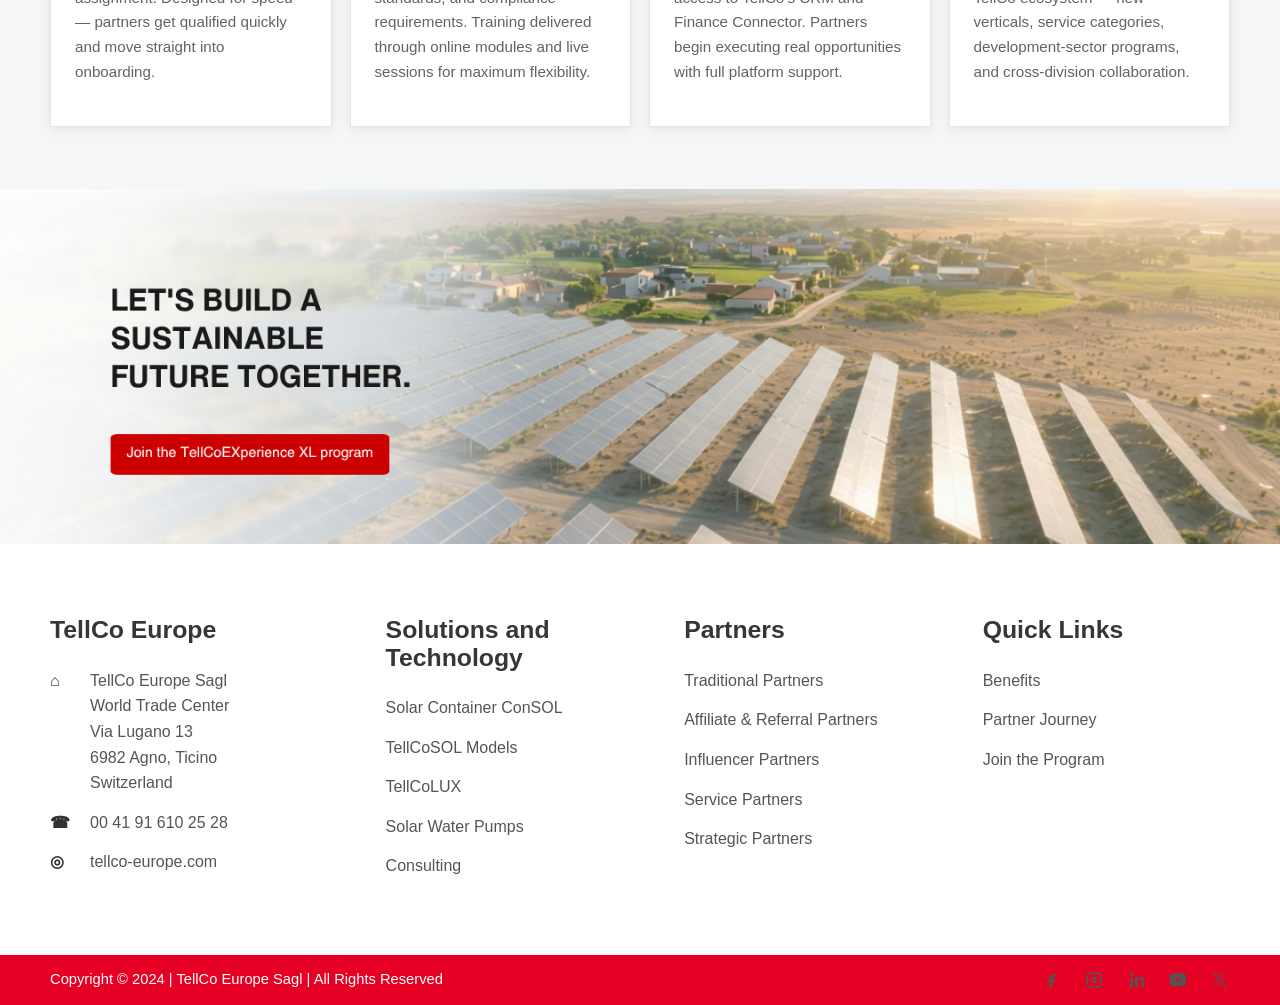
==== commit 3525a45d: "Update shared top utility bar" ====
--- a/index.html
+++ b/index.html
@@ -25,23 +25,22 @@
   <div class="topbar" aria-label="TellCo utility links">
     <div class="container topbar-inner">
       <div class="social-links" aria-label="Social links">
-        <a href="#" aria-label="Facebook" class="social-icon">
+        <a href="https://www.facebook.com/Tellcoeuropeoffical" target="_blank" rel="noopener noreferrer" aria-label="TellCo Europe on Facebook" class="social-icon">
           <svg viewBox="0 0 24 24" aria-hidden="true"><path d="M14 8.5h2.2V5h-2.8C10.4 5 9 6.8 9 9.4V11H6.8v3.4H9V21h3.7v-6.6h2.8L16 11h-3.3V9.8c0-.9.4-1.3 1.3-1.3Z"/></svg>
         </a>
-        <a href="#" aria-label="Instagram" class="social-icon">
+        <a href="https://www.instagram.com/tellcoeuropeofficial/" target="_blank" rel="noopener noreferrer" aria-label="TellCo Europe on Instagram" class="social-icon">
           <svg viewBox="0 0 24 24" aria-hidden="true"><path d="M7.7 2.8h8.6c2.7 0 4.9 2.2 4.9 4.9v8.6c0 2.7-2.2 4.9-4.9 4.9H7.7a4.9 4.9 0 0 1-4.9-4.9V7.7c0-2.7 2.2-4.9 4.9-4.9Zm0 2A2.9 2.9 0 0 0 4.8 7.7v8.6a2.9 2.9 0 0 0 2.9 2.9h8.6a2.9 2.9 0 0 0 2.9-2.9V7.7a2.9 2.9 0 0 0-2.9-2.9H7.7Zm4.3 3.7a3.5 3.5 0 1 1 0 7 3.5 3.5 0 0 1 0-7Zm0 2a1.5 1.5 0 1 0 0 3 1.5 1.5 0 0 0 0-3Zm4.1-3.1a1 1 0 1 1 0 2.1 1 1 0 0 1 0-2.1Z"/></svg>
         </a>
-        <a href="#" aria-label="LinkedIn" class="social-icon">
+        <a href="https://www.linkedin.com/company/tellco-europe-sagl-switzerland/" target="_blank" rel="noopener noreferrer" aria-label="TellCo Europe on LinkedIn" class="social-icon">
           <svg viewBox="0 0 24 24" aria-hidden="true"><path d="M5 8.7h3.5V21H5V8.7Zm1.8-5.9a2 2 0 1 1 0 4.1 2 2 0 0 1 0-4.1ZM10.8 8.7h3.3v1.7h.1c.5-.9 1.7-2 3.5-2 3.7 0 4.3 2.4 4.3 5.5V21h-3.5v-6.3c0-1.5 0-3.4-2.1-3.4s-2.4 1.6-2.4 3.3V21h-3.5V8.7Z"/></svg>
         </a>
-        <a href="#" aria-label="YouTube" class="social-icon">
+        <a href="https://www.youtube.com/channel/UCJPmVI-EG29OVMQisPmbQMA?view_as=subscriber" target="_blank" rel="noopener noreferrer" aria-label="TellCo Europe on YouTube" class="social-icon">
           <svg viewBox="0 0 24 24" aria-hidden="true"><path d="M21.6 7.2s-.2-1.5-.9-2.1c-.9-.9-1.9-.9-2.4-1C15 3.8 12 3.8 12 3.8h-.1s-3 0-6.3.3c-.5.1-1.5.1-2.4 1-.7.6-.9 2.1-.9 2.1S2 9 2 10.8v1.7c0 1.8.3 3.6.3 3.6s.2 1.5.9 2.1c.9.9 2.1.9 2.6 1 1.9.2 6.2.3 6.2.3s3 0 6.3-.3c.5-.1 1.5-.1 2.4-1 .7-.6.9-2.1.9-2.1s.3-1.8.3-3.6v-1.7c0-1.8-.3-3.6-.3-3.6ZM9.9 14.9V8.7l5.7 3.1-5.7 3.1Z"/></svg>
         </a>
-        <a href="#" aria-label="X" class="social-icon social-x">
+        <a href="https://x.com/TellCo__Europe" target="_blank" rel="noopener noreferrer" aria-label="TellCo Europe on X" class="social-icon social-x">
           <svg viewBox="0 0 24 24" aria-hidden="true"><path d="M14.2 10.3 21.8 2h-1.8l-6.6 7.2L8.2 2H2l8 11.1L2 22h1.8l7-7.7 5.6 7.7H22l-7.8-11.7Zm-2.5 2.8-.8-1.1L4.5 3.4h2.8l5.1 6.9.8 1.1 6.8 9.2h-2.8l-5.5-7.5Z"/></svg>
         </a>
       </div>
-      <a class="reseller-link partner-login" href="#">Partner Login</a>
     </div>
   </div>
 
--- a/styles.css
+++ b/styles.css
@@ -115,7 +115,7 @@
   min-height: 46px;
   display: flex;
   align-items: center;
-  justify-content: space-between;
+  justify-content: flex-start;
 }
 
 .social-links {
@@ -134,10 +134,6 @@
 .social-links a:hover {
   opacity: 0.78;
   transform: translateY(-1px);
-}
-
-.reseller-link {
-  color: #fff;
 }
 
 .site-header {
@@ -173,13 +169,6 @@
   max-height: 72px;
   object-fit: contain;
 }
-@media (min-width: 781px) {
-  .topbar-inner .social-links,
-  .nav-shell .brand {
-    transform: translateX(-48px);
-  }
-}
-
 .primary-nav {
   margin-left: auto;
   display: flex;
@@ -1209,10 +1198,6 @@
 @media (max-width: 680px) {
   .social-links {
     gap: 14px;
-  }
-
-  .reseller-link {
-    display: none;
   }
 
   .hero h1 {
@@ -4109,7 +4094,7 @@
 }
 
 
-/* --- Revision: uploaded assets, TellCo-style topbar icons, partner login, and wider ecosystem graph --- */
+/* --- Revision: uploaded assets, TellCo-style topbar icons, and wider ecosystem graph --- */
 
 .social-icon {
   width: 20px;
@@ -4129,26 +4114,6 @@
 .social-x svg {
   width: 18px;
   height: 18px;
-}
-
-.partner-login {
-  display: inline;
-  min-height: 0;
-  padding: 0;
-  border: 0;
-  border-radius: 0;
-  background: transparent;
-  color: #fff;
-  font-weight: 700;
-  letter-spacing: 0.01em;
-  transition: opacity 160ms ease;
-}
-
-.partner-login:hover {
-  background: transparent;
-  color: #fff;
-  opacity: 0.78;
-  transform: none;
 }
 
 .track-layout {
@@ -4232,11 +4197,6 @@
 }
 
 @media (max-width: 680px) {
-  .partner-login {
-    padding: 0;
-    font-size: 0.82rem;
-  }
-
   .topbar-inner {
     gap: 16px;
   }
@@ -4759,4 +4719,4 @@
   display: block;
   width: 100%;
   height: auto;
-}+}
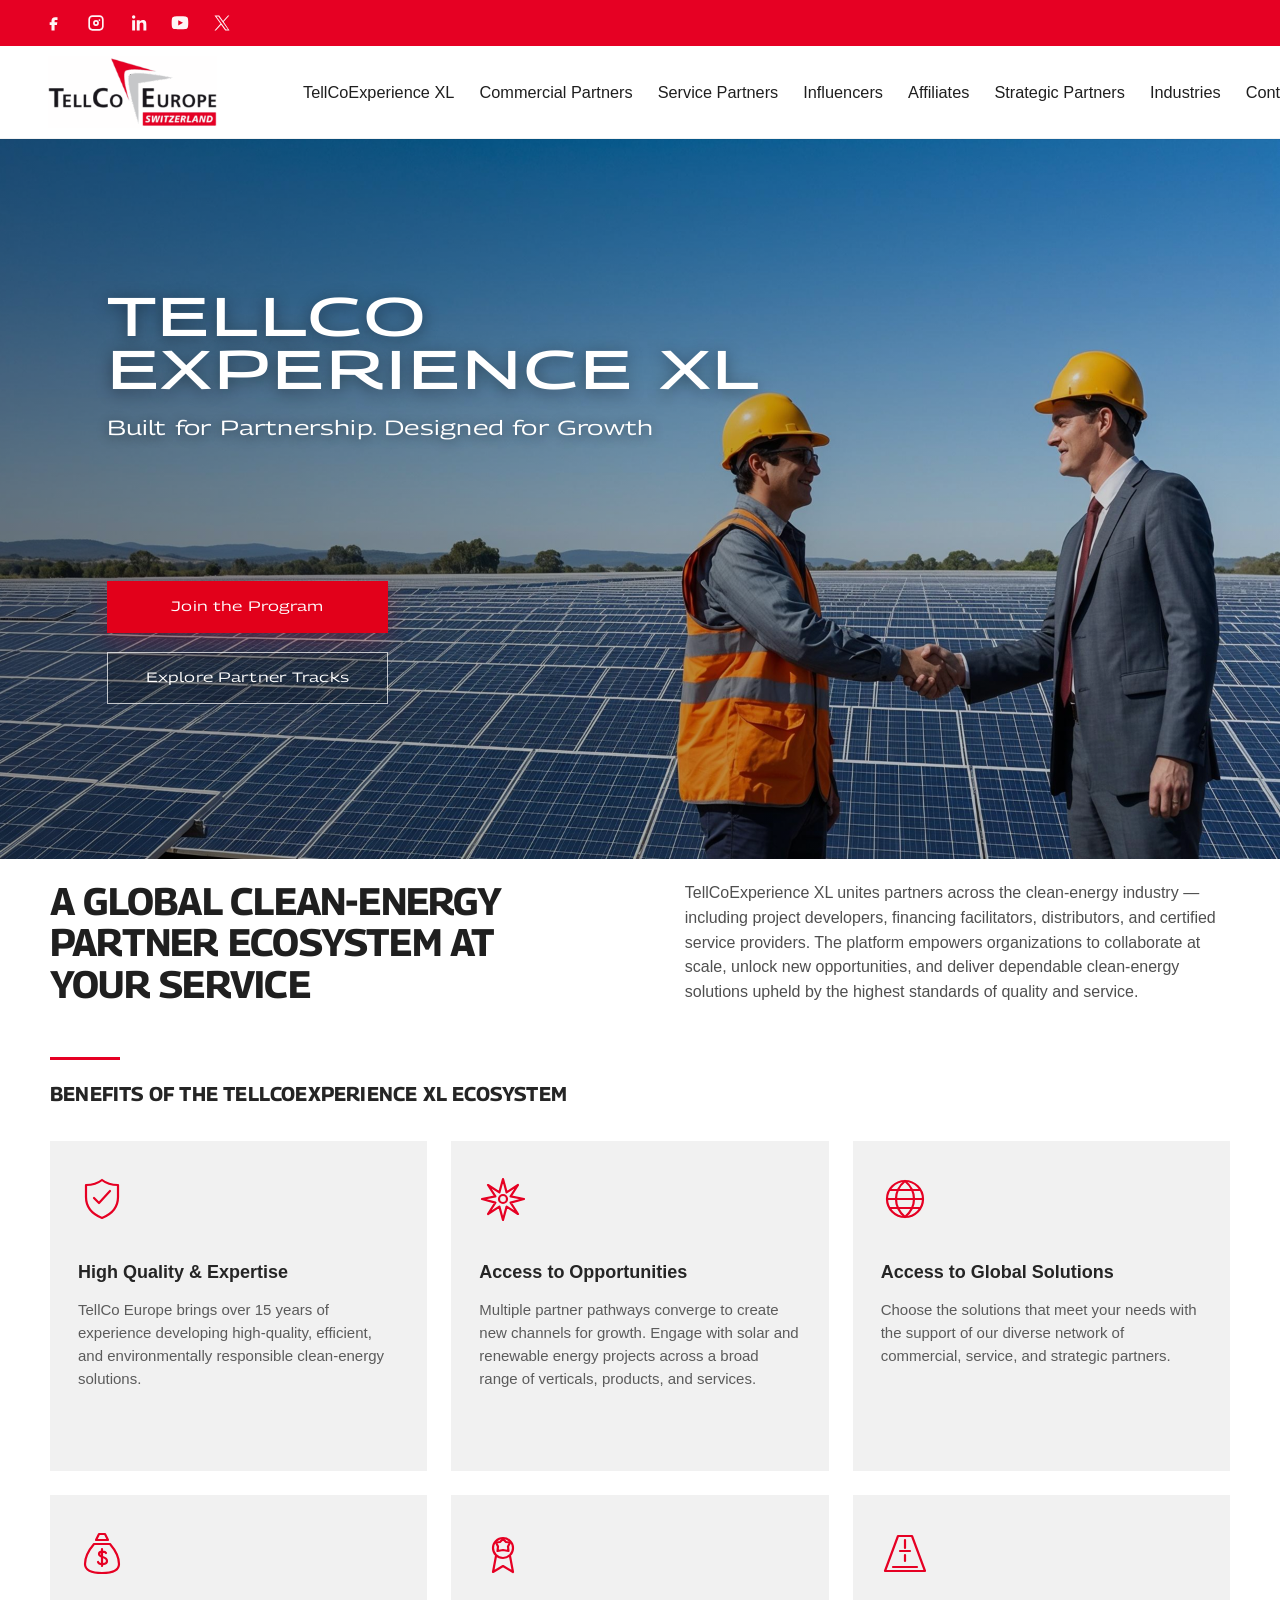
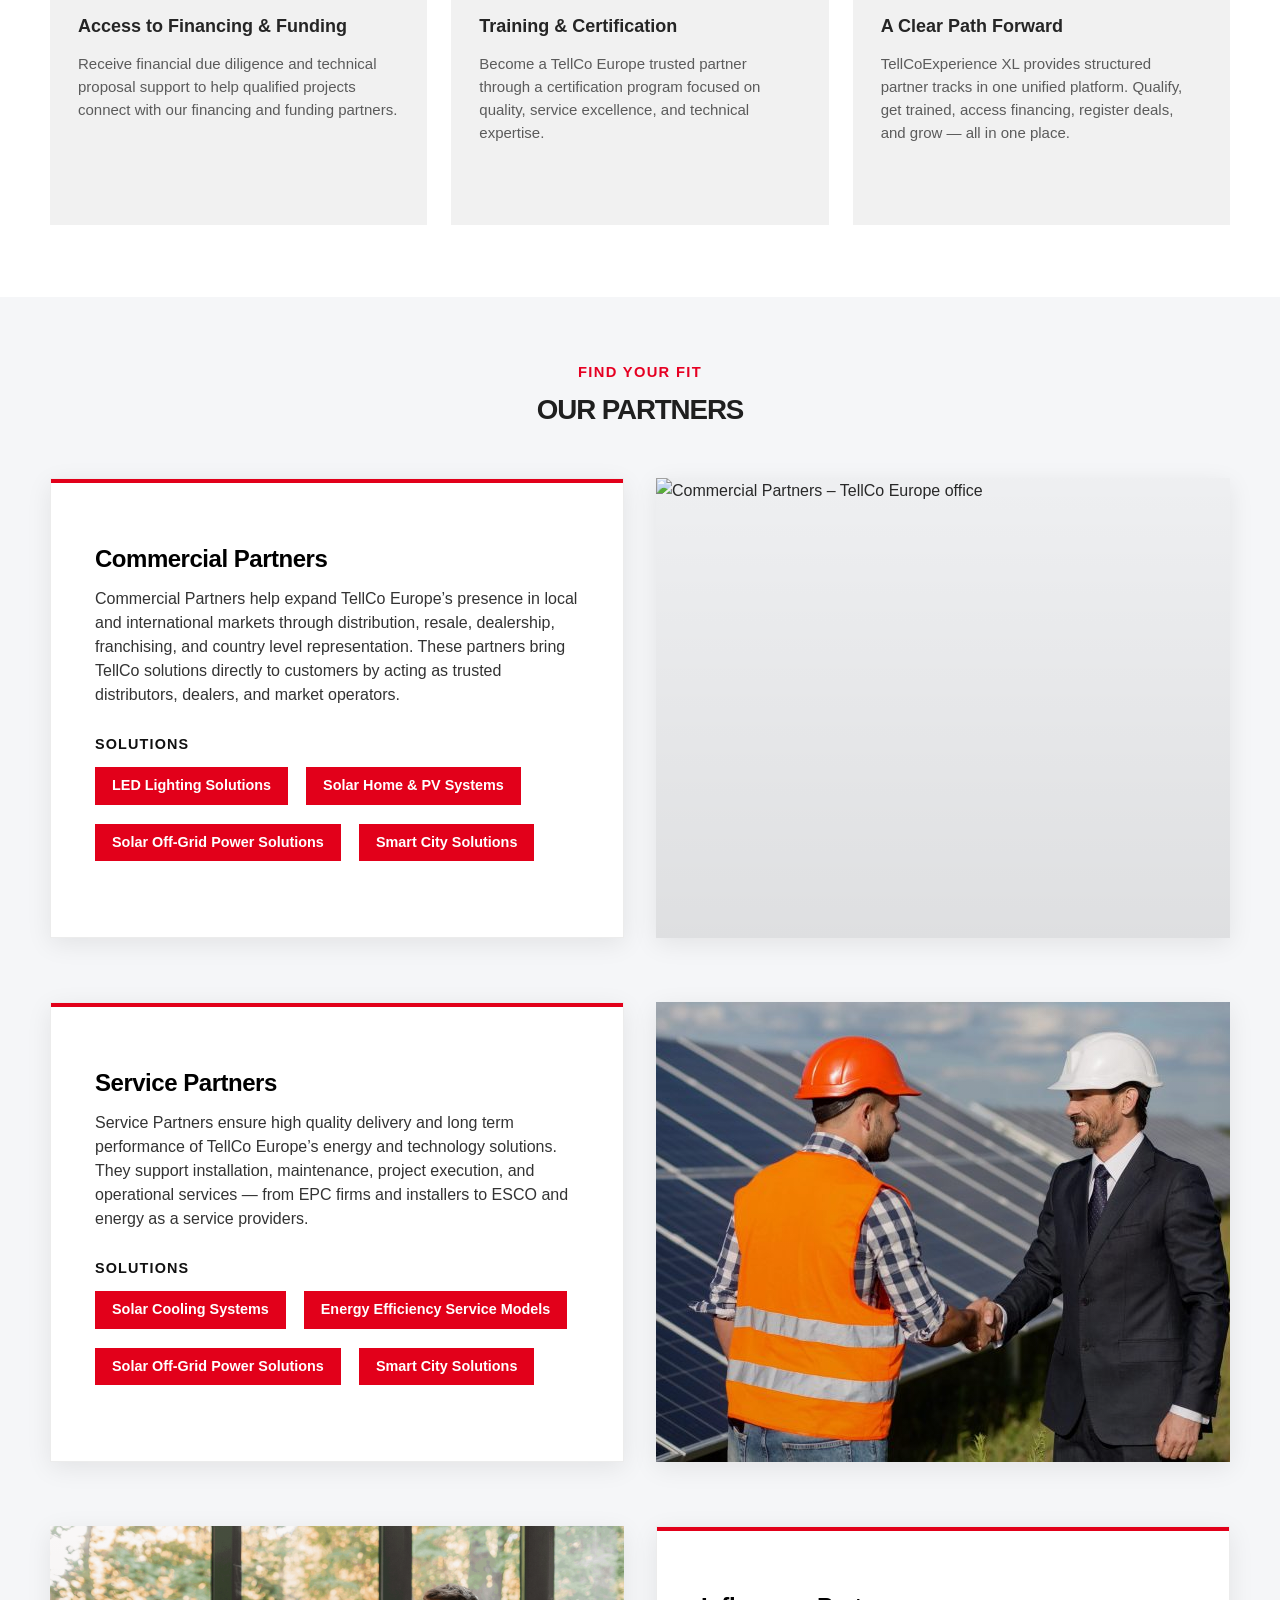
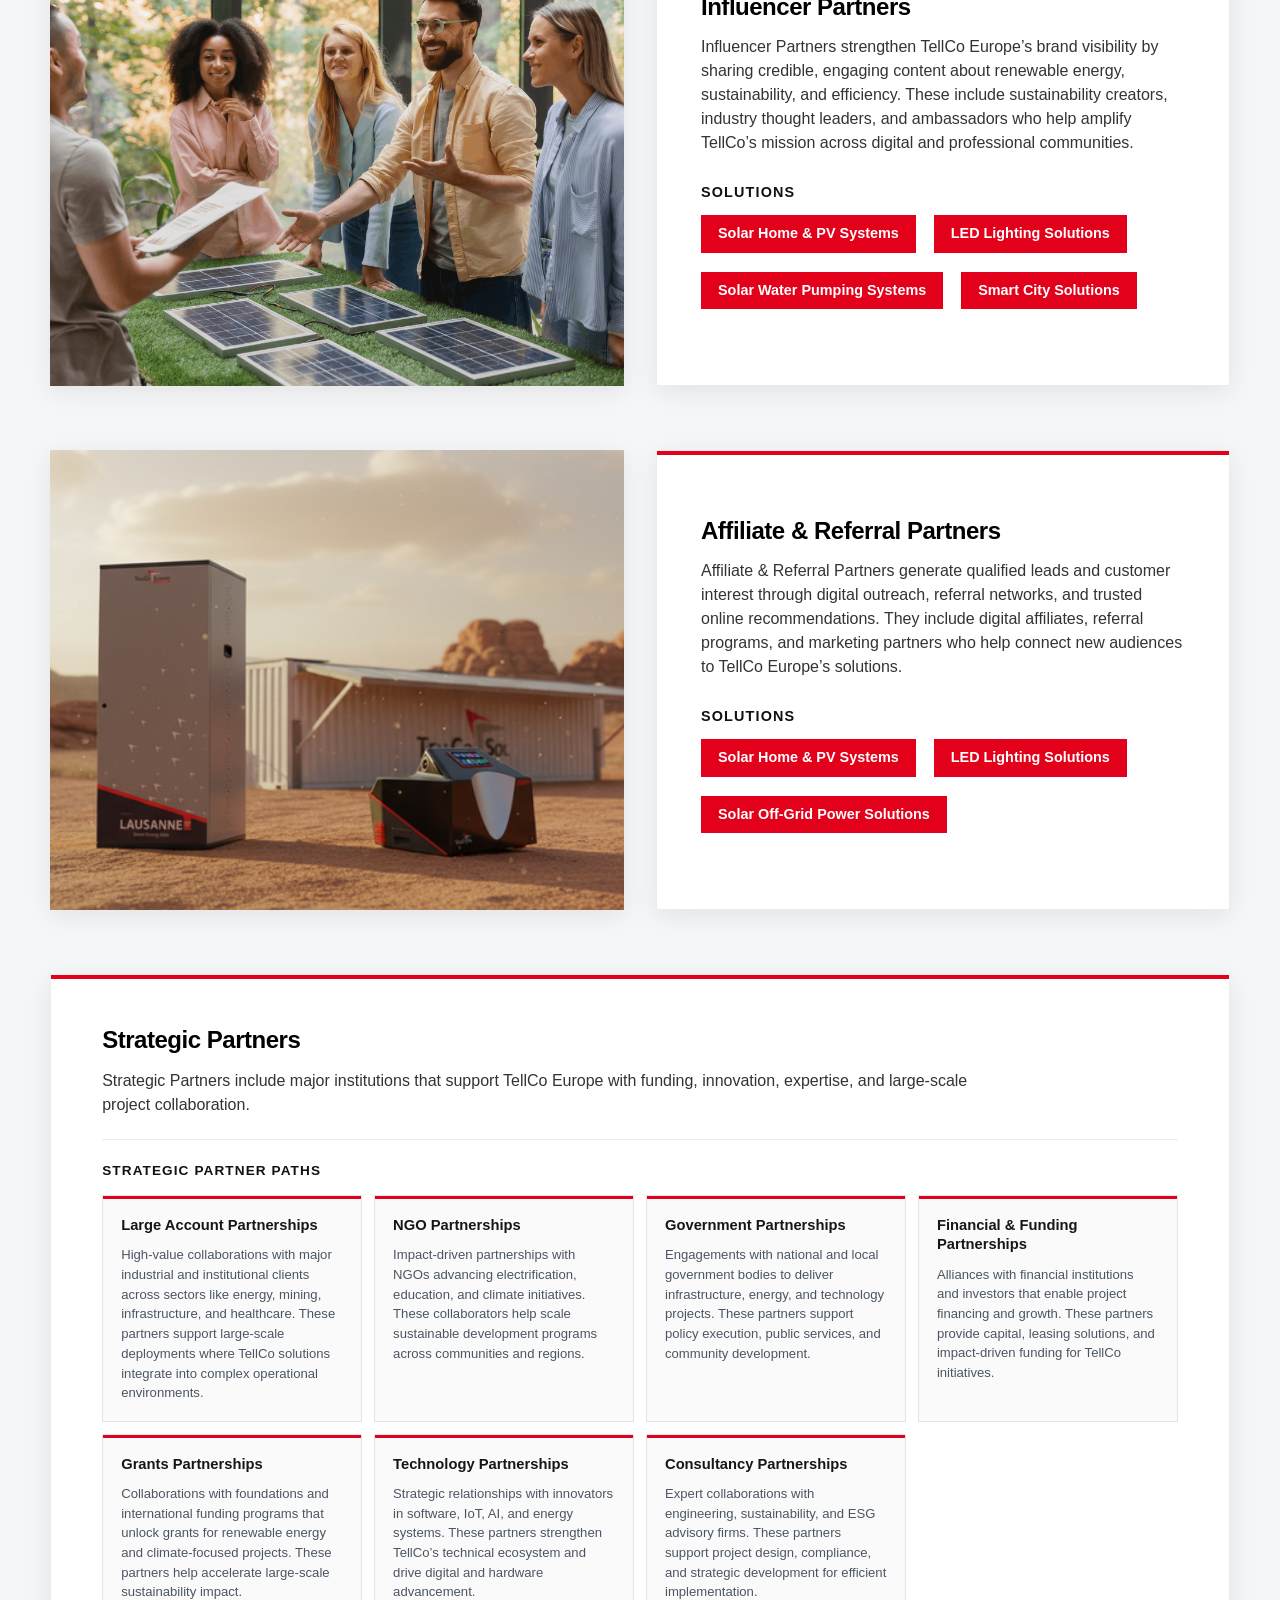
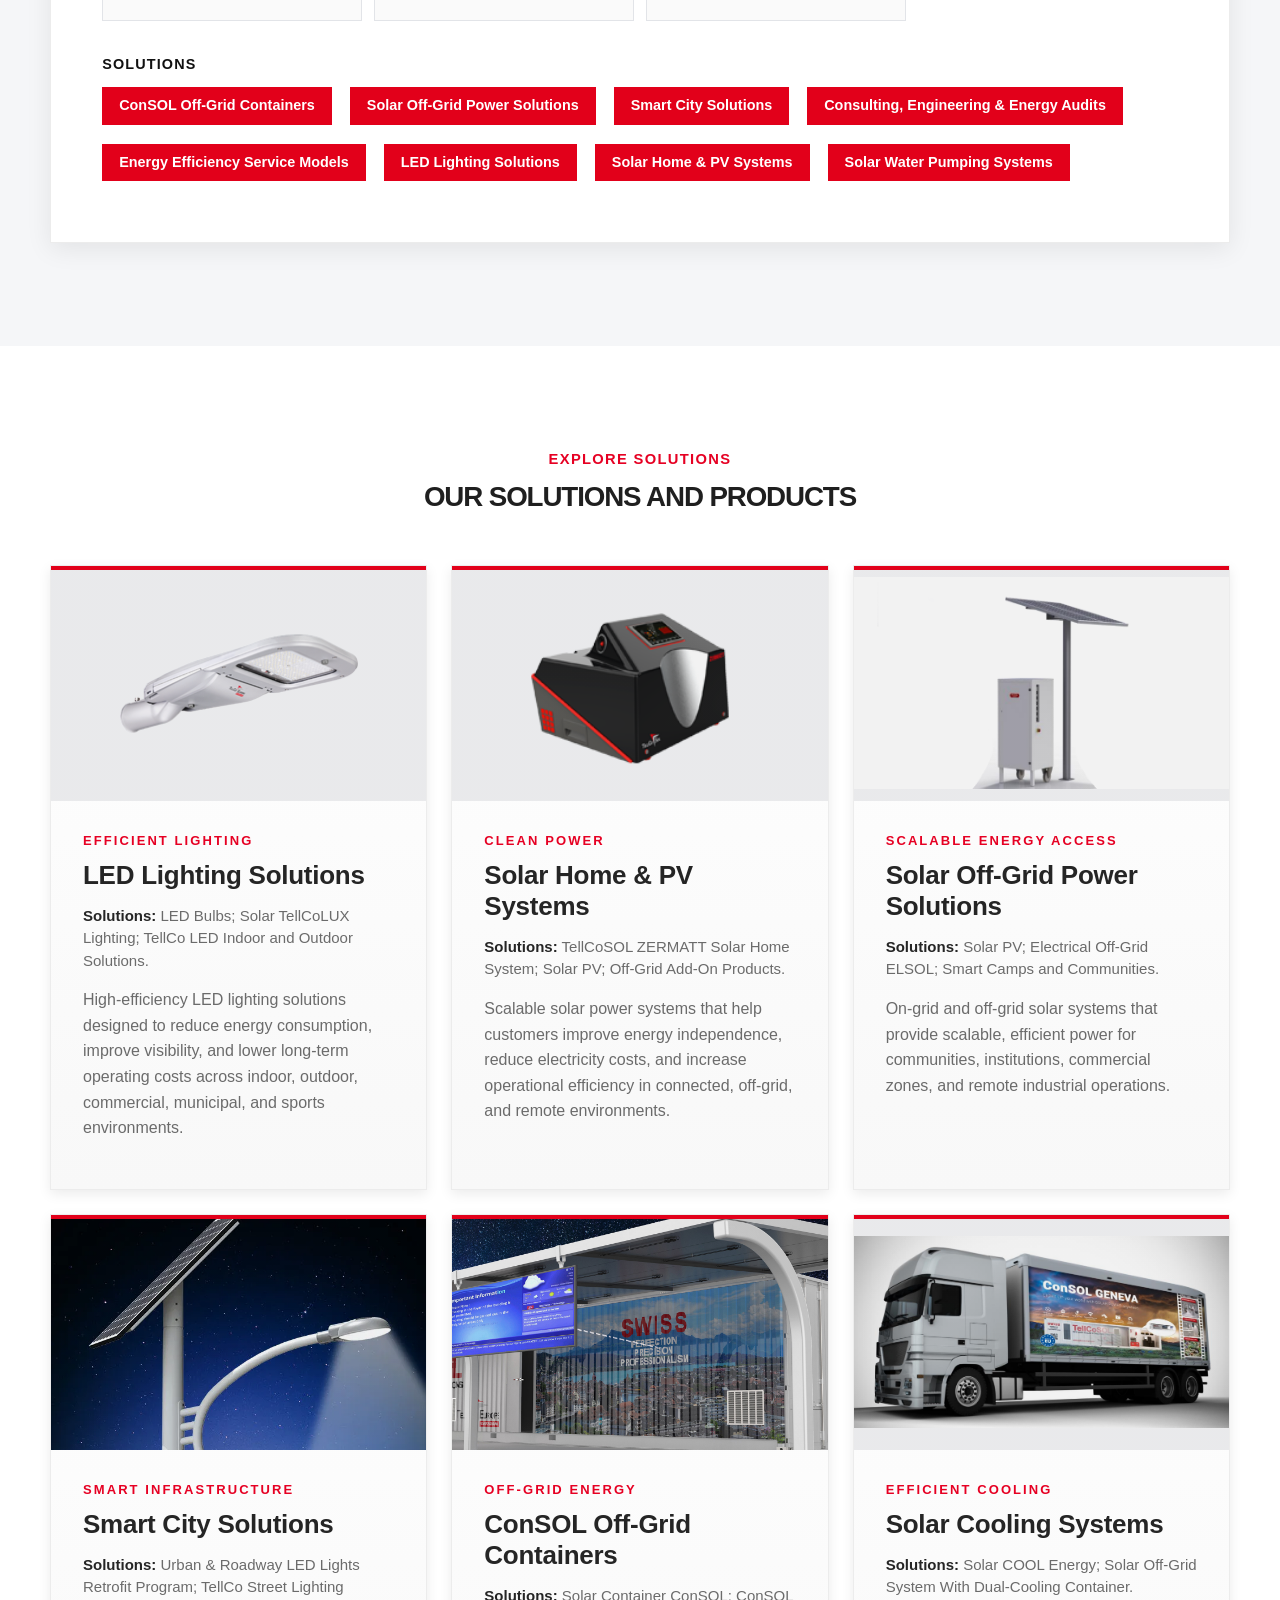
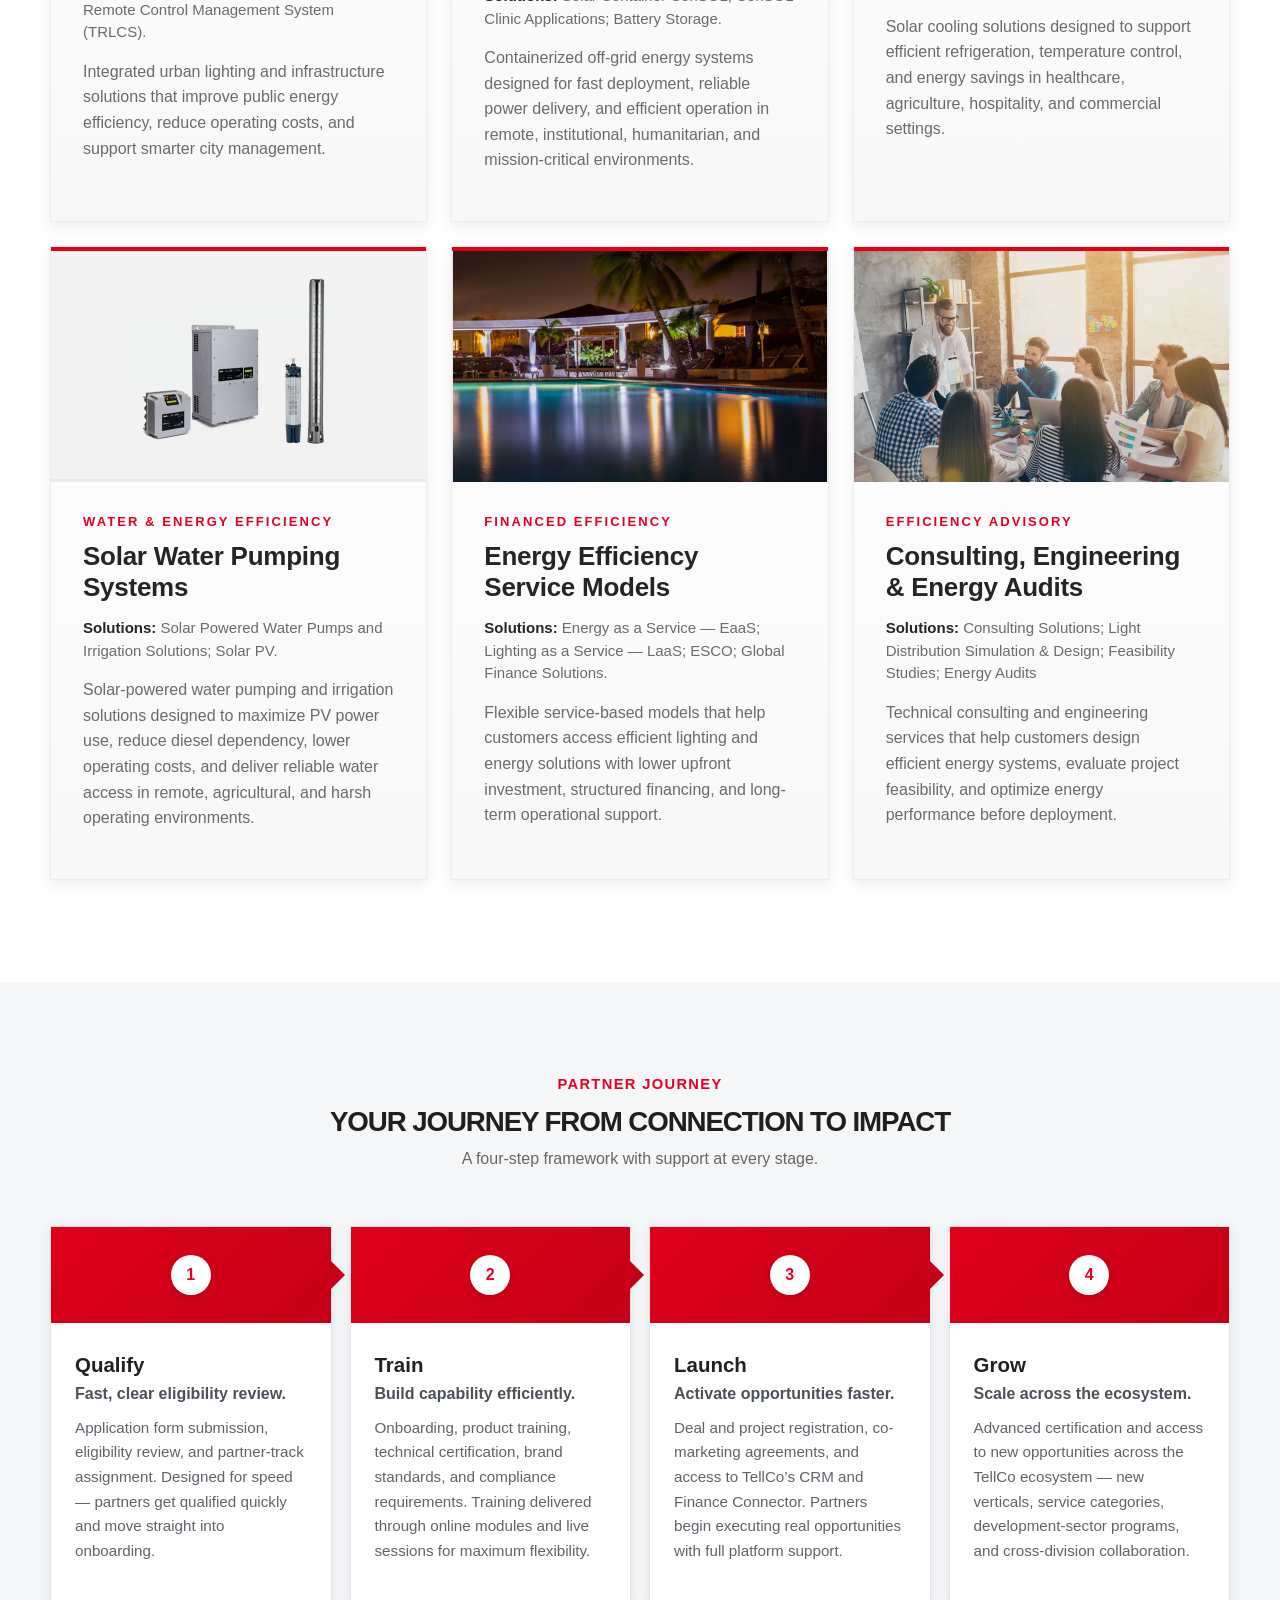
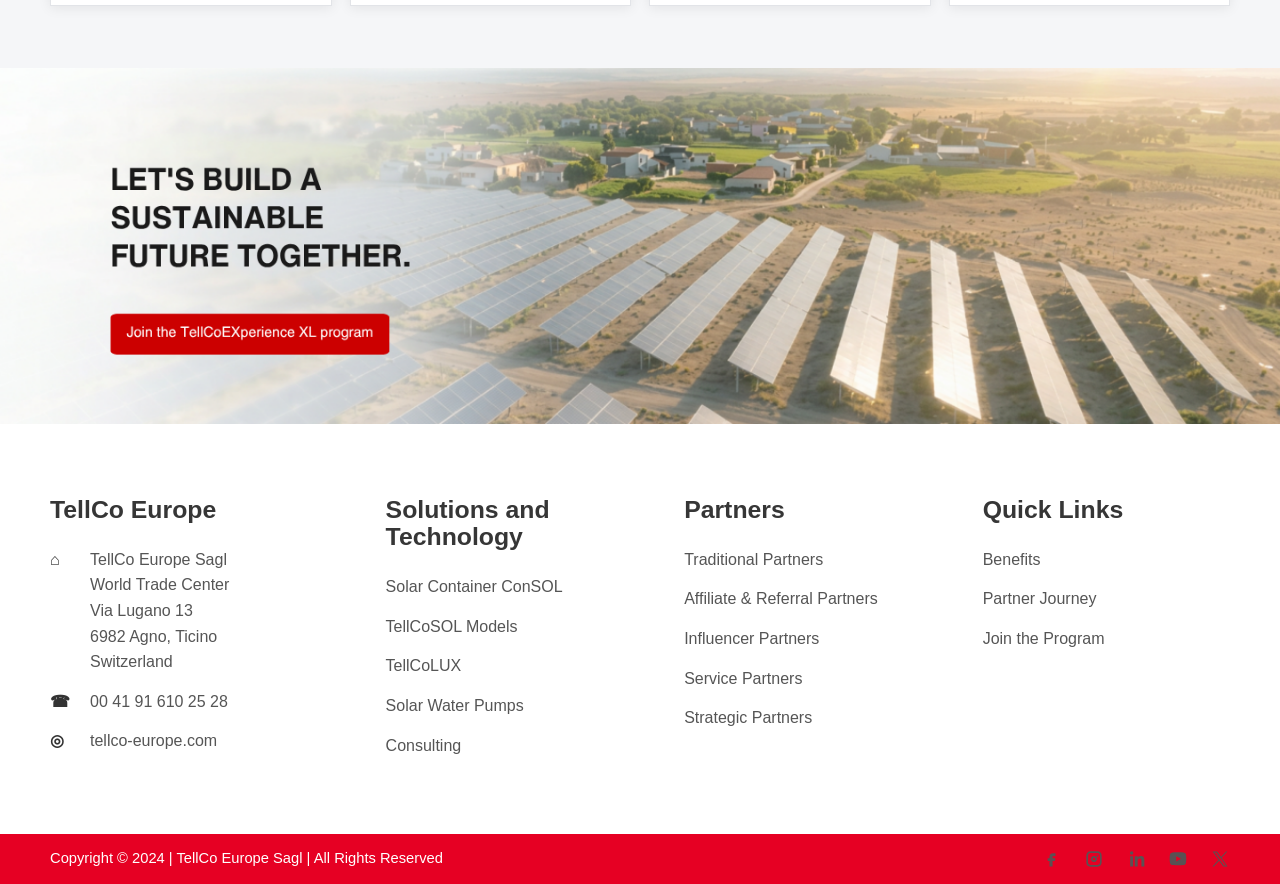
==== commit df40ba10: "Rebuild homepage benefits section" ====
--- a/index.html
+++ b/index.html
@@ -84,13 +84,71 @@
       </div>
     </section>
 
-    <section class="hp-intro-benefits-image" aria-label="TellCoExperience XL partner ecosystem benefits">
+    <section class="hp-intro-benefits" aria-labelledby="hp-intro-benefits-title">
       <div class="container">
-        <img
-          src="assets/tellcoexperience-intro-benefits-section.png"
-          alt="TellCoExperience XL global clean-energy partner ecosystem benefits"
-          class="hp-intro-benefits-image__asset"
-        >
+        <div class="hp-intro-benefits__intro">
+          <h2 id="hp-intro-benefits-title">A GLOBAL CLEAN‑ENERGY PARTNER ECOSYSTEM AT YOUR SERVICE</h2>
+          <p>TellCoExperience XL unites partners across the clean‑energy industry — including project developers, financing facilitators, distributors, and certified service providers. The platform empowers organizations to collaborate at scale, unlock new opportunities, and deliver dependable clean‑energy solutions upheld by the highest standards of quality and service.</p>
+        </div>
+
+        <div class="hp-intro-benefits__rule" aria-hidden="true"></div>
+        <h3 class="hp-intro-benefits__heading">BENEFITS OF THE TELLCOEXPERIENCE XL ECOSYSTEM</h3>
+
+        <div class="hp-intro-benefits__grid">
+          <article class="hp-benefit-card">
+            <svg class="hp-benefit-card__icon" viewBox="0 0 48 48" aria-hidden="true">
+              <path d="M24 5c5 4 10 5 16 5v12c0 10-6 17-16 21C14 39 8 32 8 22V10c6 0 11-1 16-5Z"></path>
+              <path d="m16 23 5 5 11-12"></path>
+            </svg>
+            <h4>High Quality &amp; Expertise</h4>
+            <p>TellCo Europe brings over 15 years of experience developing high‑quality, efficient, and environmentally responsible clean‑energy solutions.</p>
+          </article>
+
+          <article class="hp-benefit-card">
+            <svg class="hp-benefit-card__icon" viewBox="0 0 48 48" aria-hidden="true">
+              <path d="m24 4 3.6 13.4L39 10l-7.4 11.4L45 24l-13.4 3.6L39 39l-11.4-7.4L24 45l-3.6-13.4L9 39l7.4-11.4L3 24l13.4-2.6L9 10l11.4 7.4L24 4Z"></path>
+              <circle cx="24" cy="24" r="4"></circle>
+            </svg>
+            <h4>Access to Opportunities</h4>
+            <p>Multiple partner pathways converge to create new channels for growth. Engage with solar and renewable energy projects across a broad range of verticals, products, and services.</p>
+          </article>
+
+          <article class="hp-benefit-card">
+            <svg class="hp-benefit-card__icon" viewBox="0 0 48 48" aria-hidden="true">
+              <circle cx="24" cy="24" r="18"></circle>
+              <path d="M6 24h36M24 6c6 5 9 11 9 18s-3 13-9 18c-6-5-9-11-9-18s3-13 9-18ZM9 15h30M9 33h30"></path>
+            </svg>
+            <h4>Access to Global Solutions</h4>
+            <p>Choose the solutions that meet your needs with the support of our diverse network of commercial, service, and strategic partners.</p>
+          </article>
+
+          <article class="hp-benefit-card">
+            <svg class="hp-benefit-card__icon" viewBox="0 0 48 48" aria-hidden="true">
+              <path d="M18 11h12l-3-6h-6l-3 6Zm-2 4h16c6 7 9 14 9 20 0 6-6 9-17 9S7 41 7 35c0-6 3-13 9-20Z"></path>
+              <path d="M28 24c-1-2-7-2-7 1 0 4 8 2 8 7 0 4-8 4-9 1M24 20v17"></path>
+            </svg>
+            <h4>Access to Financing &amp; Funding</h4>
+            <p>Receive financial due diligence and technical proposal support to help qualified projects connect with our financing and funding partners.</p>
+          </article>
+
+          <article class="hp-benefit-card">
+            <svg class="hp-benefit-card__icon" viewBox="0 0 48 48" aria-hidden="true">
+              <circle cx="24" cy="19" r="10"></circle>
+              <path d="m17 27-3 16 10-6 10 6-3-16M24 10l3 3 4 .5-2 4 .5 4.5-5.5-1-5.5 1 .5-4.5-2-4 4-.5 3-3Z"></path>
+            </svg>
+            <h4>Training &amp; Certification</h4>
+            <p>Become a TellCo Europe trusted partner through a certification program focused on quality, service excellence, and technical expertise.</p>
+          </article>
+
+          <article class="hp-benefit-card">
+            <svg class="hp-benefit-card__icon" viewBox="0 0 48 48" aria-hidden="true">
+              <path d="M4 42 17 7h14l13 35H4Z"></path>
+              <path d="M24 11v8m0 7v6M19 22h10M12 38h24"></path>
+            </svg>
+            <h4>A Clear Path Forward</h4>
+            <p>TellCoExperience XL provides structured partner tracks in one unified platform. Qualify, get trained, access financing, register deals, and grow — all in one place.</p>
+          </article>
+        </div>
       </div>
     </section>
 
--- a/styles.css
+++ b/styles.css
@@ -112,6 +112,8 @@
 }
 
 .topbar-inner {
+  width: calc(100% - 40px);
+  max-width: none;
   min-height: 46px;
   display: flex;
   align-items: center;
@@ -125,6 +127,10 @@
   font-weight: 700;
 }
 
+.topbar-inner .social-links {
+  transform: translateX(24px);
+}
+
 .social-links a {
   color: #fff;
   opacity: 0.96;
@@ -138,6 +144,7 @@
 
 .site-header {
   position: sticky;
+  container-type: inline-size;
   top: 0;
   z-index: 50;
   background: rgba(255, 255, 255, 0.96);
@@ -169,6 +176,13 @@
   max-height: 72px;
   object-fit: contain;
 }
+
+@media (min-width: 981px) {
+  .nav-shell .brand {
+    transform: translateX(calc((100cqw - min(100cqw - 48px, var(--max))) / -2 + 20px));
+  }
+}
+
 .primary-nav {
   margin-left: auto;
   display: flex;
@@ -1073,6 +1087,18 @@
 @media (max-width: 980px) {
   .container {
     width: min(100% - 34px, var(--max));
+  }
+
+  .topbar-inner {
+    width: calc(100% - 32px);
+  }
+
+  .topbar-inner .social-links {
+    transform: translateX(-6px);
+  }
+
+  .nav-shell .brand {
+    transform: translateX(-1px);
   }
 
   .topbar-inner {
@@ -1915,27 +1941,130 @@
   display: none;
 }
 
-.hp-intro-benefits-image {
+.hp-intro-benefits {
   background: #ffffff;
   padding: 22px 0 72px;
 }
 
-.hp-intro-benefits-image__asset {
-  display: block;
-  width: 100%;
-  height: auto;
-  max-width: 100%;
+.hp-intro-benefits__intro {
+  display: grid;
+  grid-template-columns: minmax(0, 1fr) minmax(0, 1fr);
+  gap: clamp(42px, 7vw, 100px);
+  align-items: start;
+}
+
+.hp-intro-benefits__intro h2 {
+  max-width: 560px;
+  margin: 0;
+  color: #1f1f1f;
+  font-family: "Georama", "Roboto Condensed", Arial, sans-serif;
+  font-size: clamp(30px, 3vw, 43px);
+  font-weight: 700;
+  line-height: 1.08;
+  letter-spacing: -0.02em;
+}
+
+.hp-intro-benefits__intro p {
+  max-width: 580px;
+  margin: 0;
+  color: #4f4f4f;
+  font-size: 16px;
+  line-height: 1.55;
+}
+
+.hp-intro-benefits__rule {
+  width: 70px;
+  height: 3px;
+  margin: 52px 0 22px;
+  background: var(--red);
+}
+
+.hp-intro-benefits__heading {
+  margin: 0 0 34px;
+  color: #252525;
+  font-family: "Georama", "Roboto Condensed", Arial, sans-serif;
+  font-size: 20px;
+  font-weight: 700;
+  line-height: 1.25;
+  letter-spacing: 0.01em;
+}
+
+.hp-intro-benefits__grid {
+  display: grid;
+  grid-template-columns: repeat(3, minmax(0, 1fr));
+  gap: 24px;
+}
+
+.hp-benefit-card {
+  min-height: 330px;
+  padding: 34px 28px 30px;
+  background: #f1f1f1;
+}
+
+.hp-benefit-card__icon {
+  width: 48px;
+  height: 48px;
+  margin-bottom: 30px;
+  fill: none;
+  stroke: var(--red);
+  stroke-width: 2.2;
+  stroke-linecap: round;
+  stroke-linejoin: round;
+}
+
+.hp-benefit-card h4 {
+  margin: 0 0 14px;
+  color: #252525;
+  font-size: 18px;
+  font-weight: 700;
+  line-height: 1.25;
+}
+
+.hp-benefit-card p {
+  margin: 0;
+  color: #5b5b5b;
+  font-size: 15px;
+  line-height: 1.55;
 }
 
 @media (max-width: 900px) {
-  .hp-intro-benefits-image {
+  .hp-intro-benefits {
     padding: 16px 0 48px;
   }
+
+  .hp-intro-benefits__intro {
+    grid-template-columns: 1fr;
+    gap: 24px;
+  }
+
+  .hp-intro-benefits__grid {
+    grid-template-columns: repeat(2, minmax(0, 1fr));
+  }
 }
 
 @media (max-width: 600px) {
-  .hp-intro-benefits-image {
+  .hp-intro-benefits {
     padding: 12px 0 36px;
+  }
+
+  .hp-intro-benefits__intro h2 {
+    font-size: 27px;
+  }
+
+  .hp-intro-benefits__rule {
+    margin-top: 38px;
+  }
+
+  .hp-intro-benefits__heading {
+    font-size: 18px;
+  }
+
+  .hp-intro-benefits__grid {
+    grid-template-columns: 1fr;
+  }
+
+  .hp-benefit-card {
+    min-height: 0;
   }
 }
 
@@ -4038,6 +4167,18 @@
     width: min(100% - 24px, var(--max));
   }
 
+  .topbar-inner {
+    width: calc(100% - 32px);
+  }
+
+  .topbar-inner .social-links {
+    transform: translateX(-6px);
+  }
+
+  .nav-shell .brand {
+    transform: translateX(4px);
+  }
+
   .brand-logo {
     width: 145px;
   }
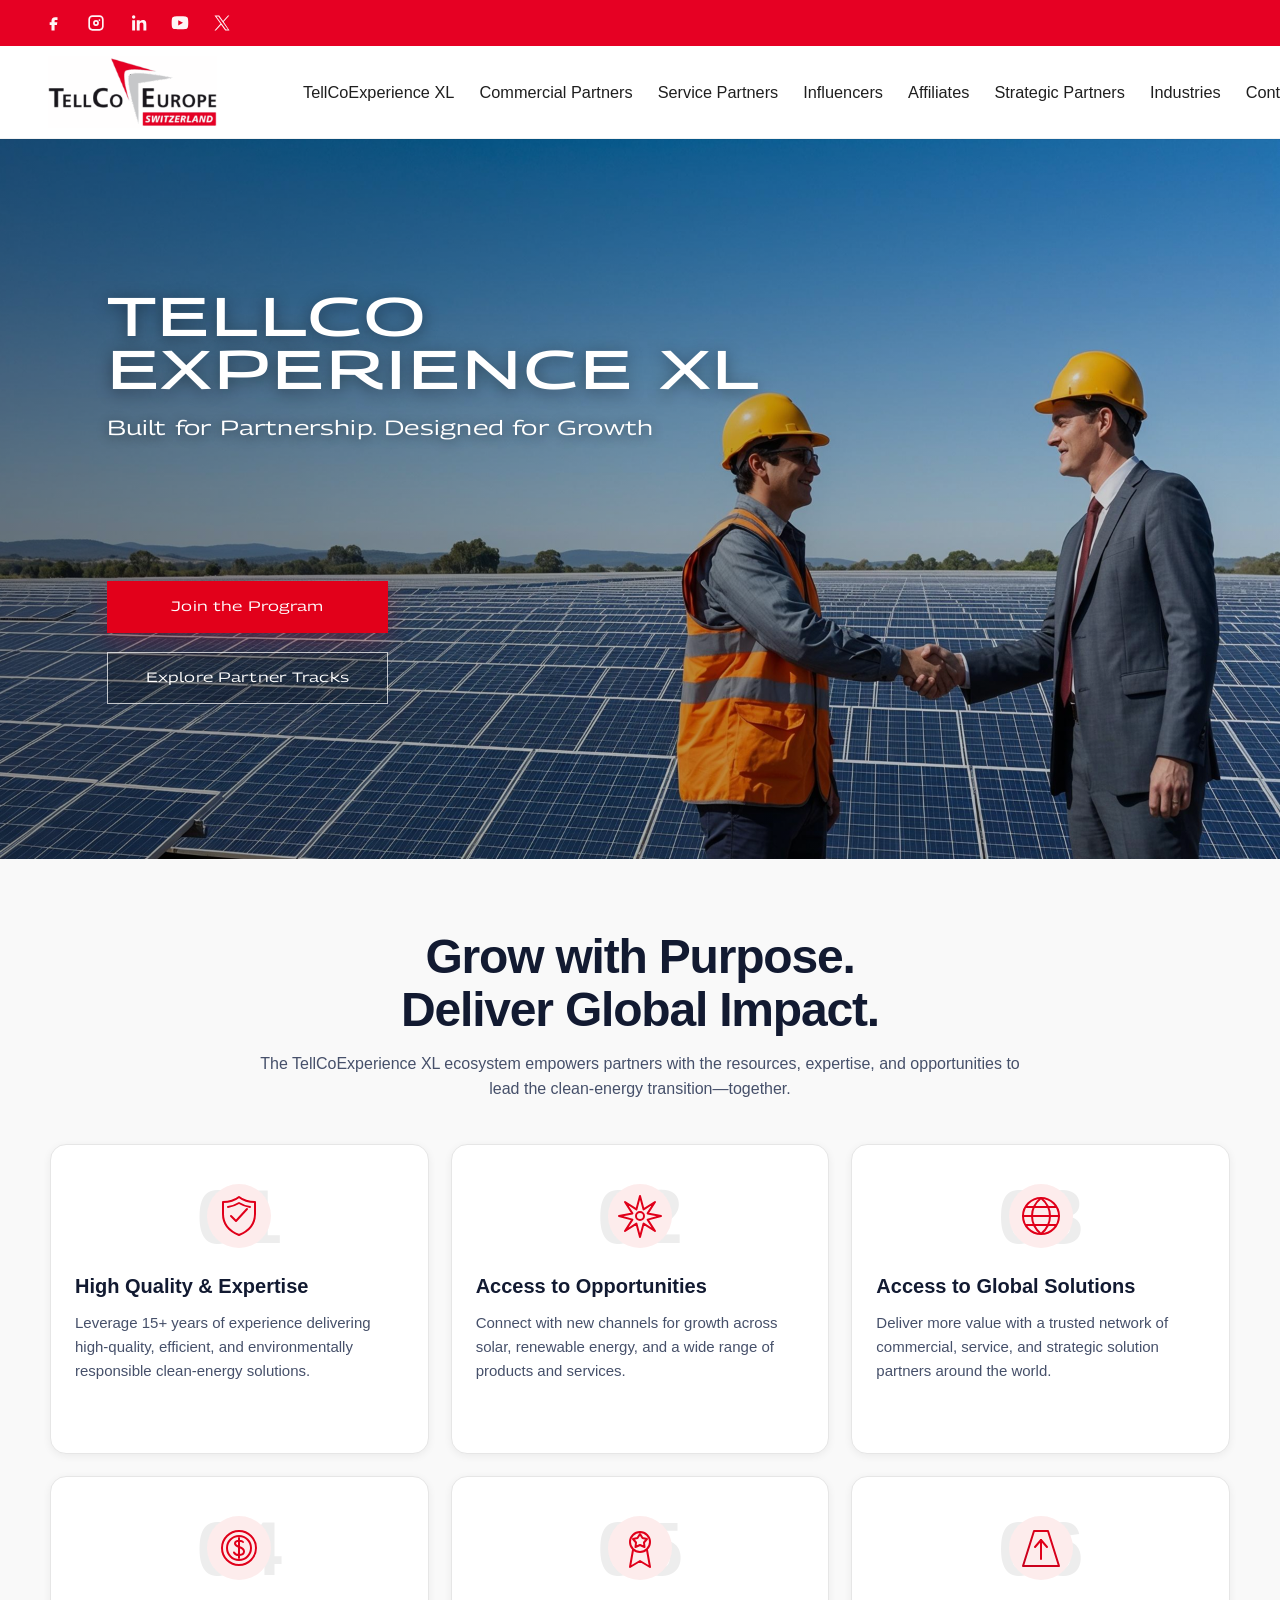
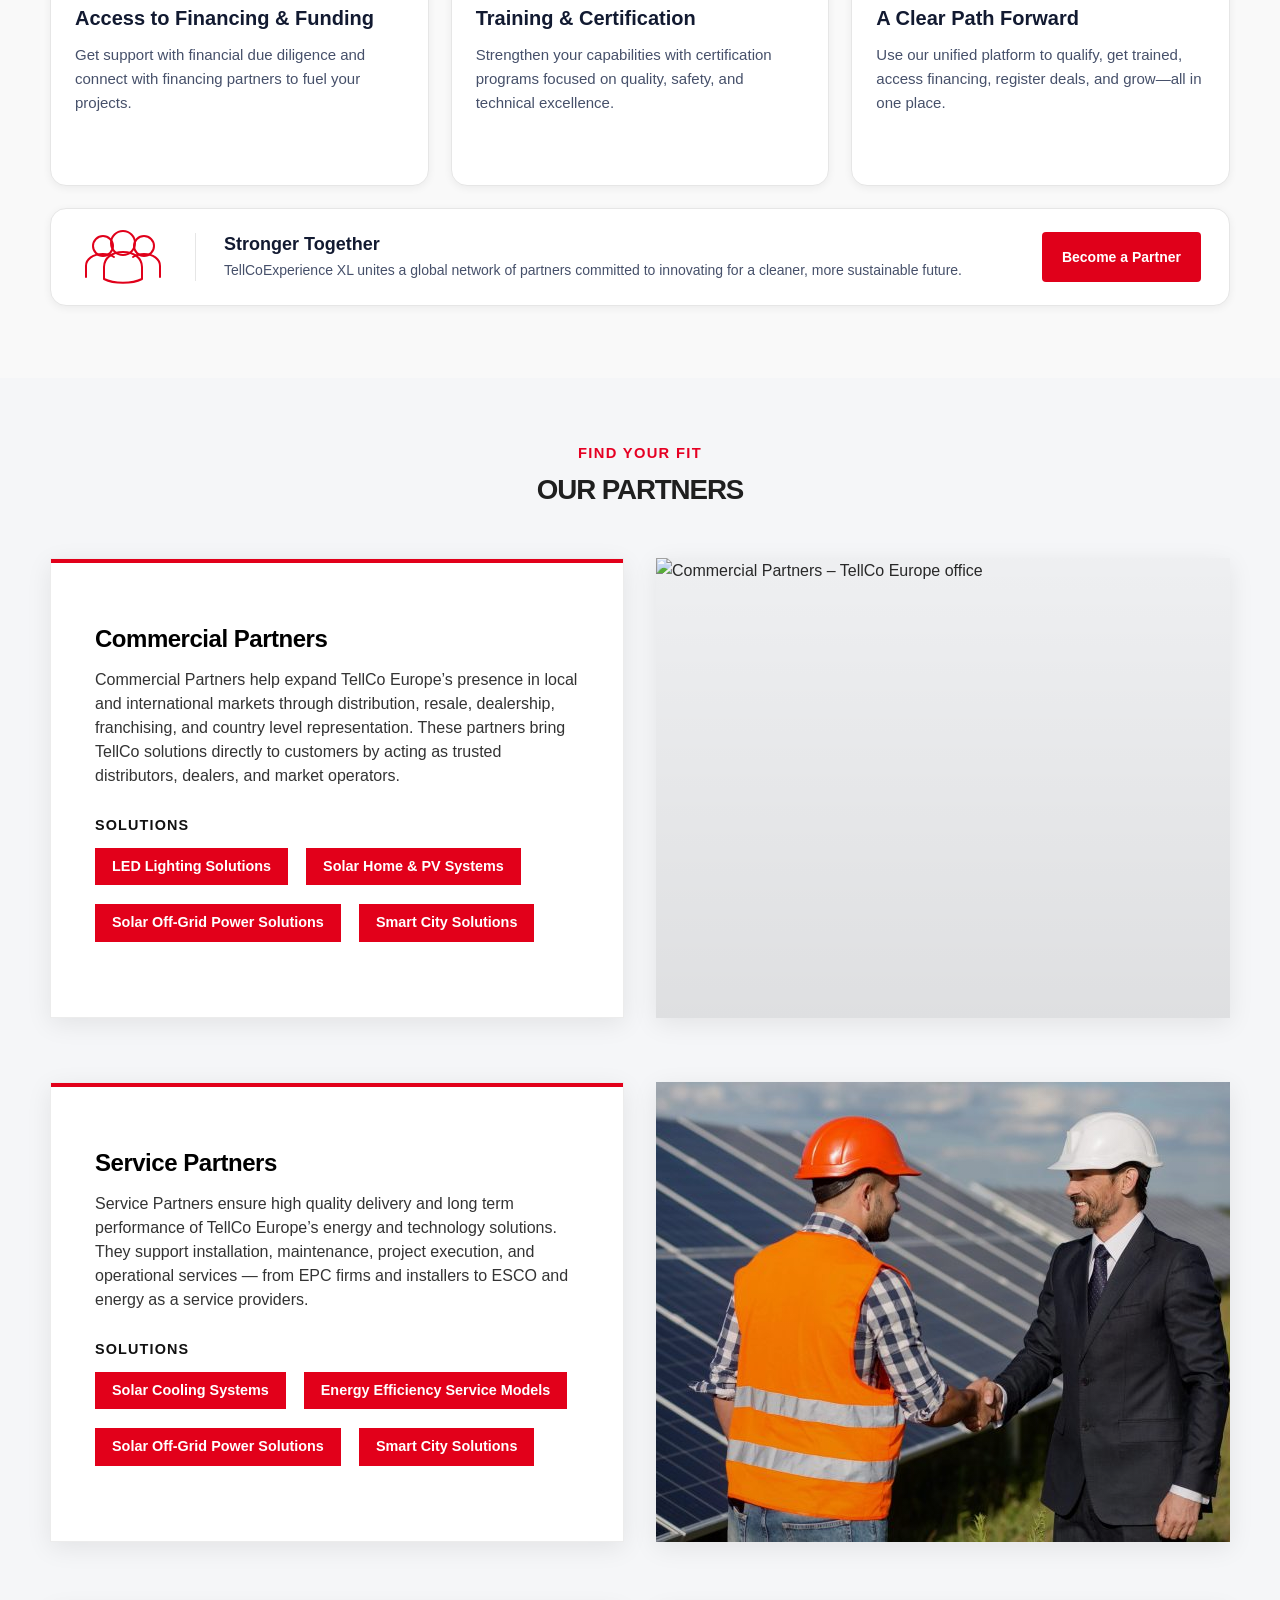
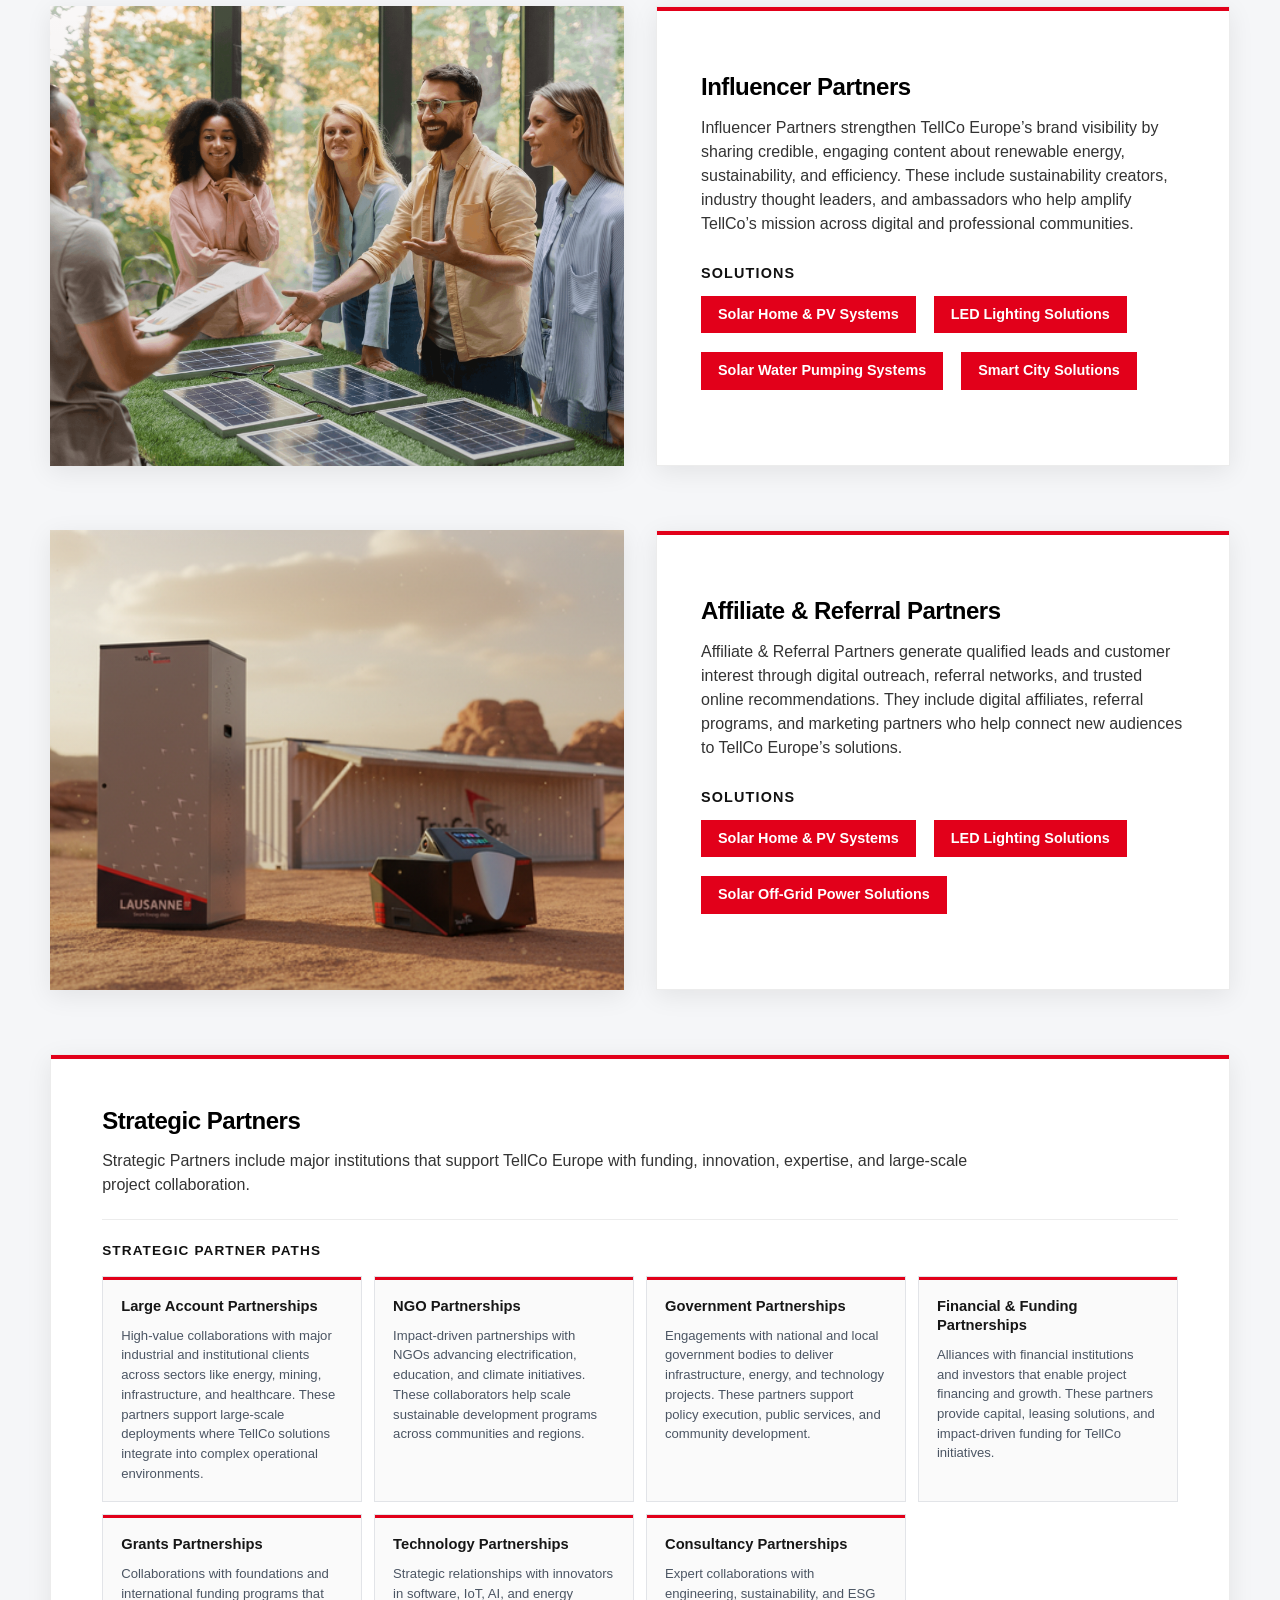
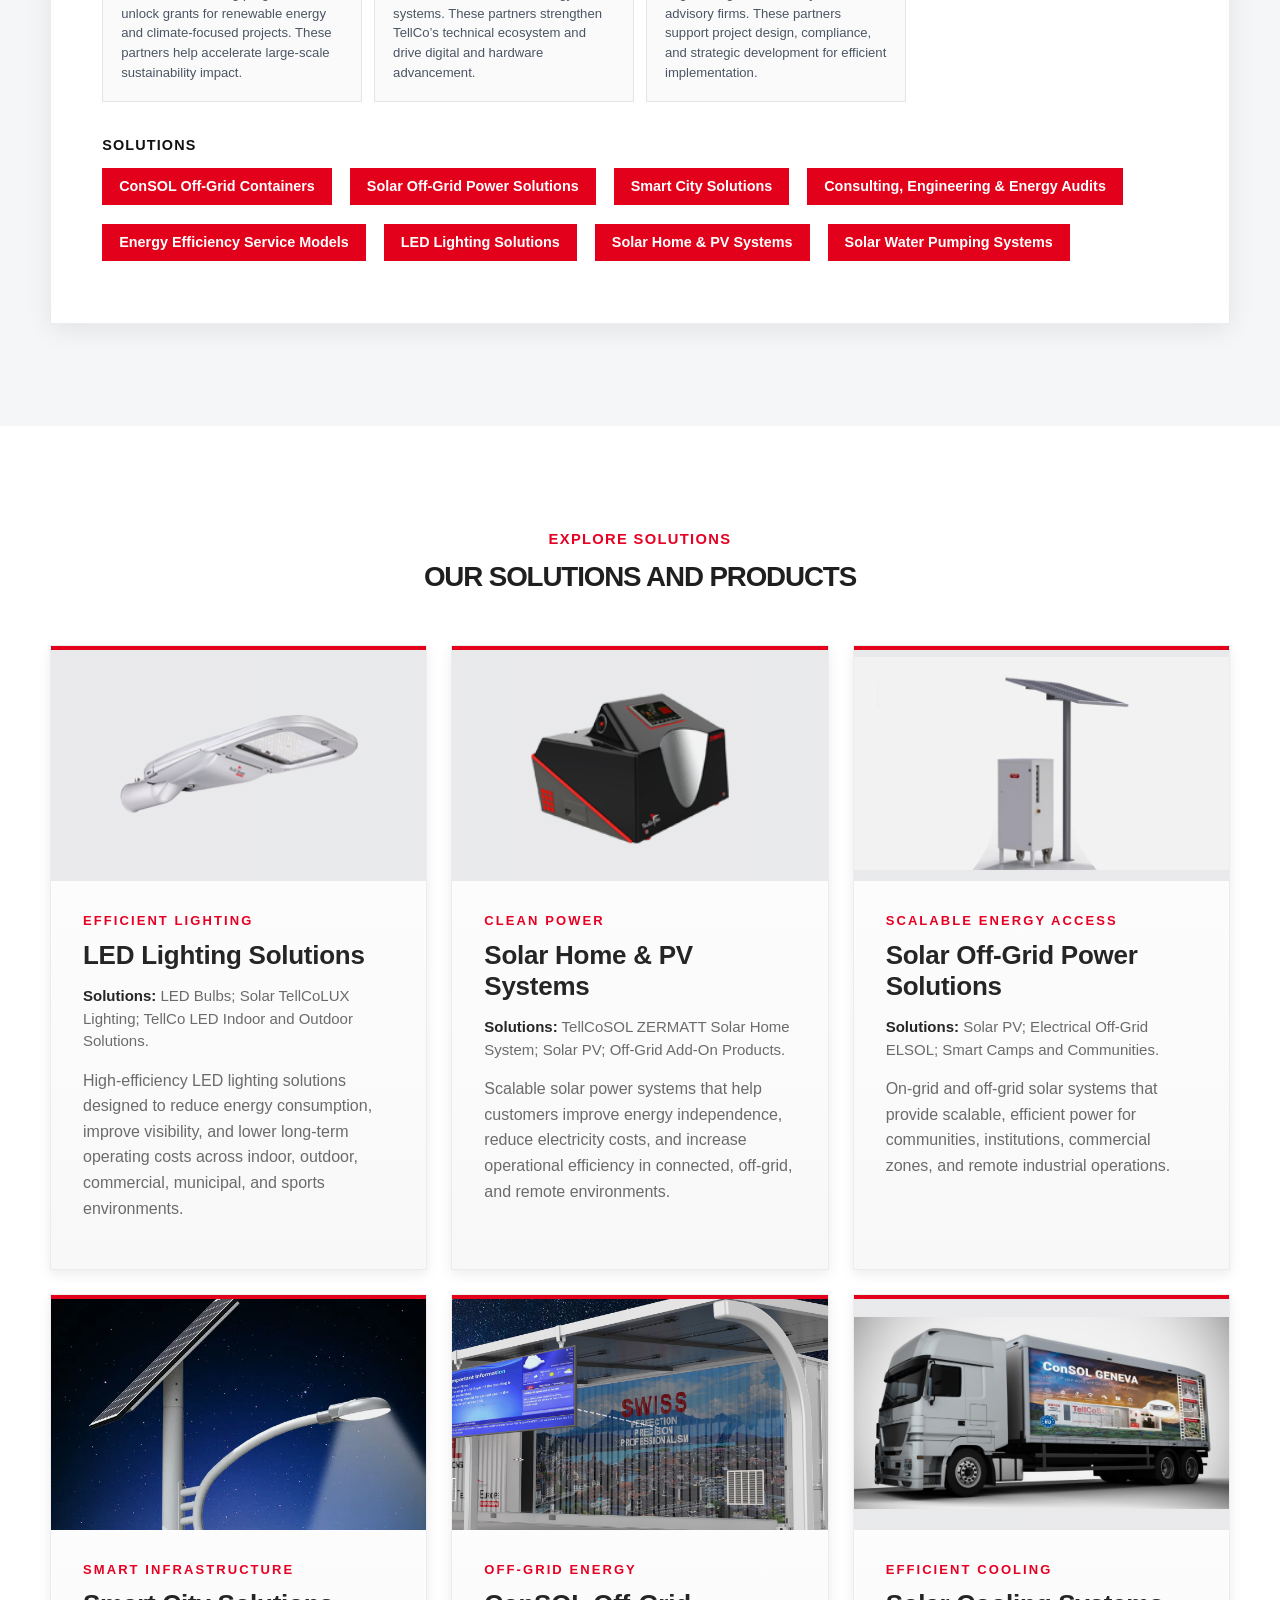
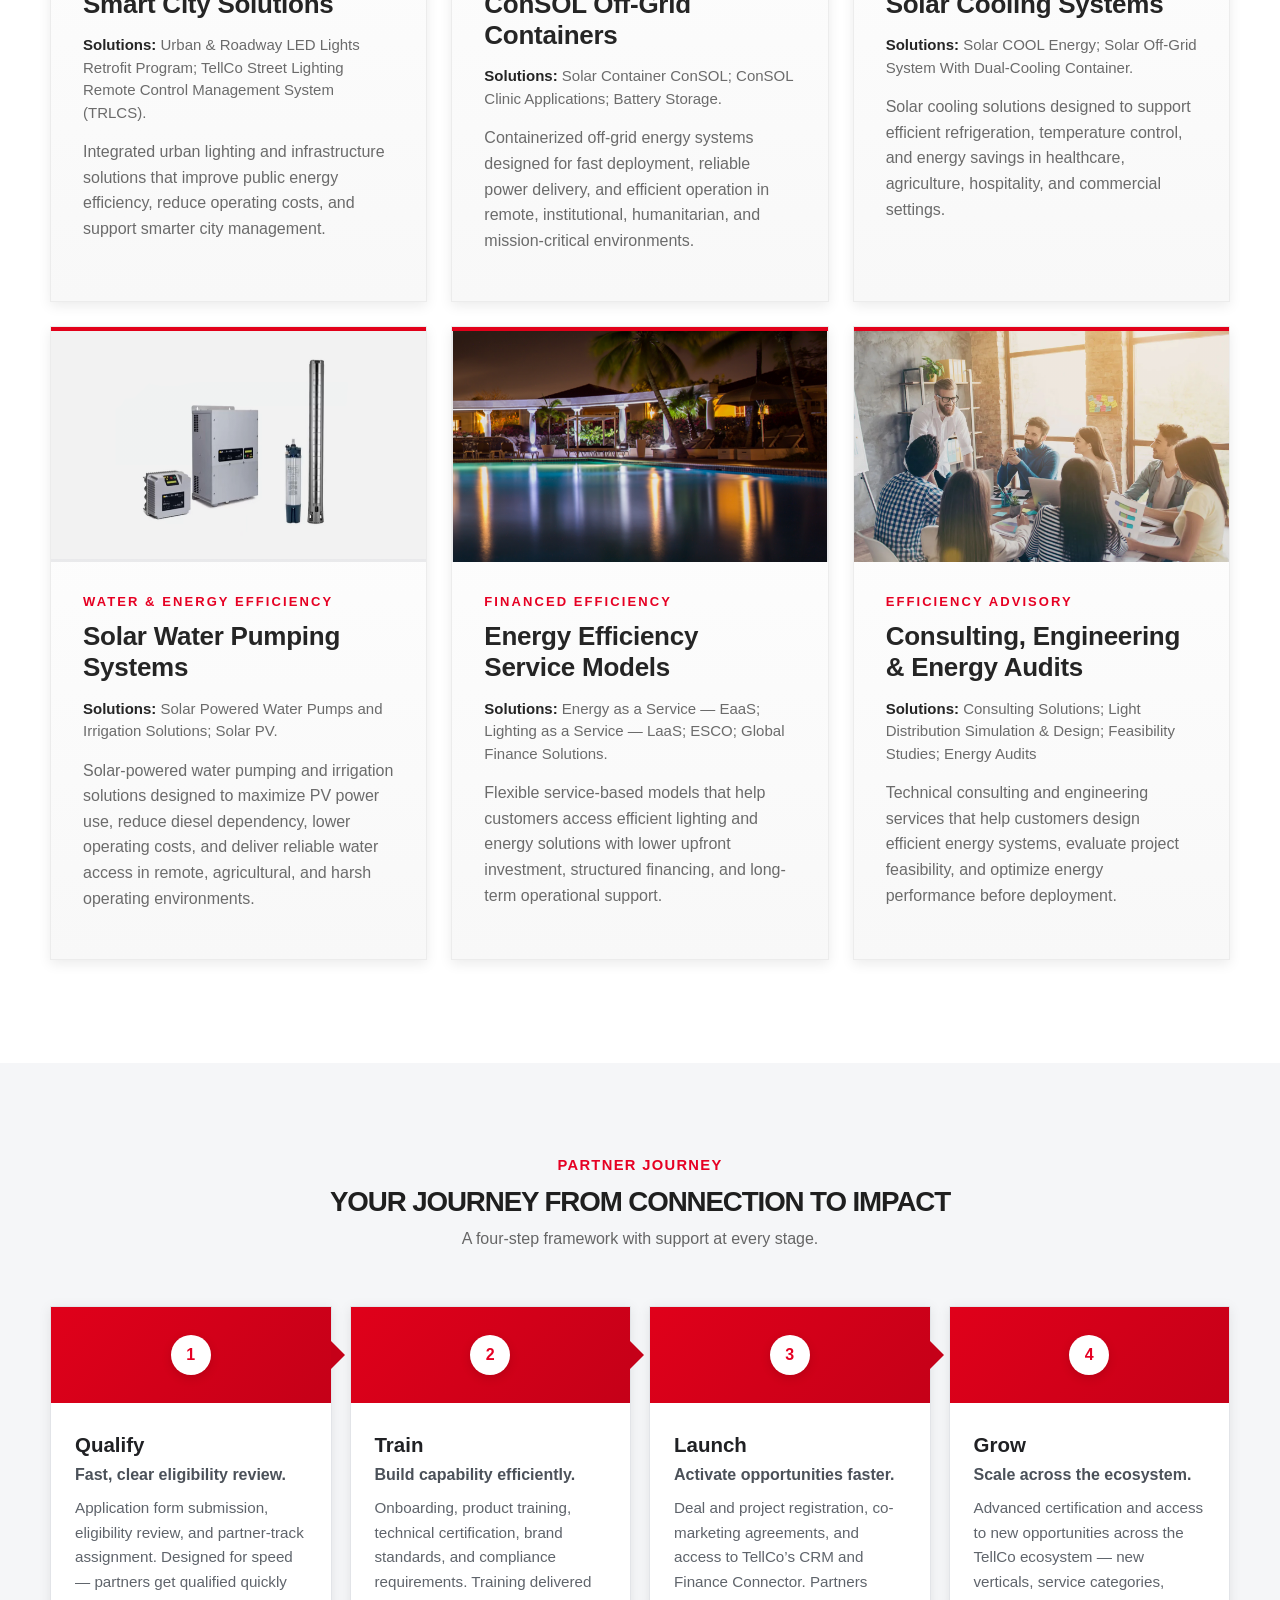
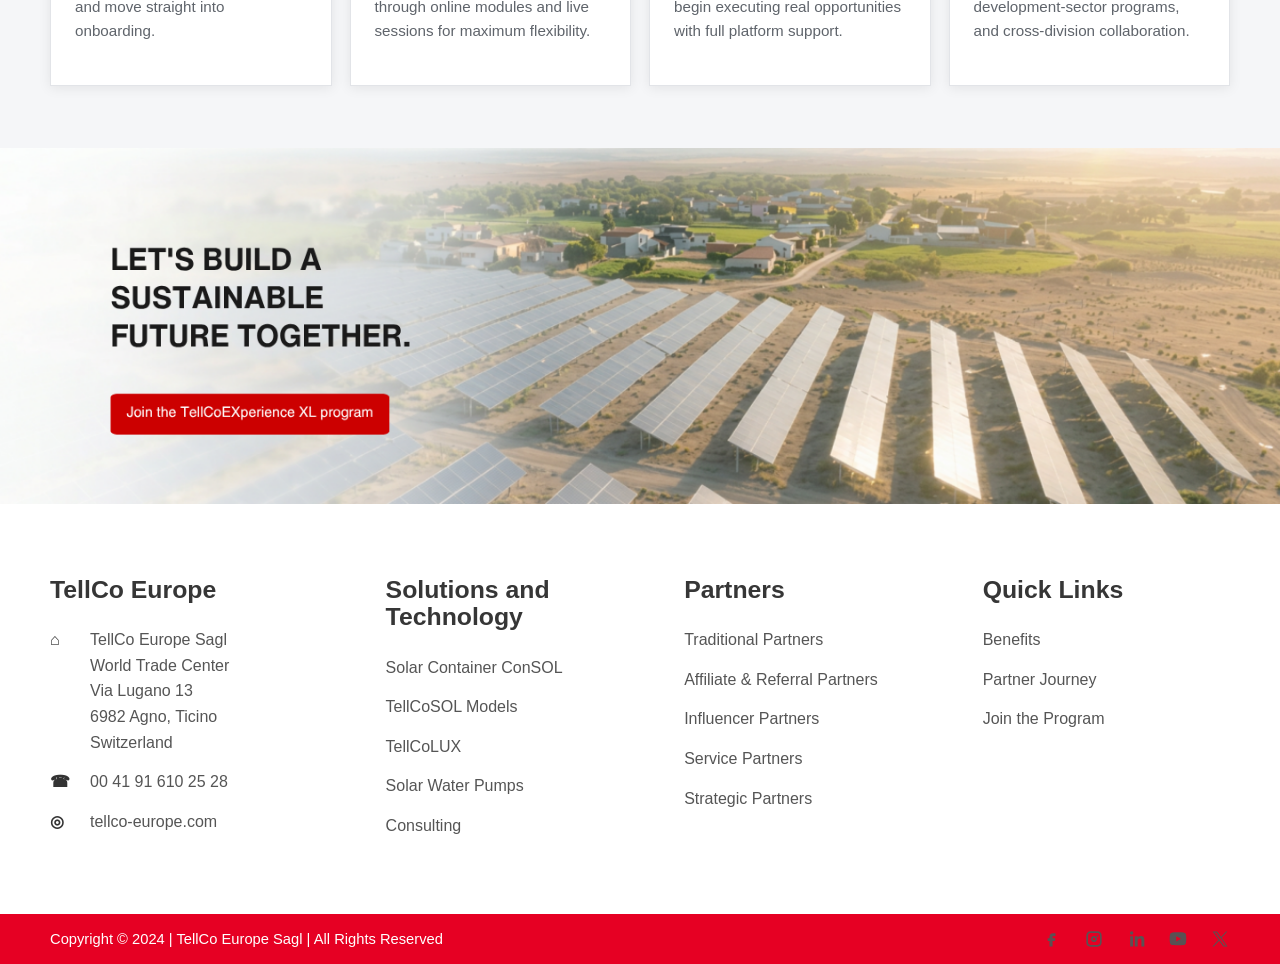
==== commit 5cca7258: "Redesign homepage benefits section" ====
--- a/index.html
+++ b/index.html
@@ -86,69 +86,119 @@
 
     <section class="hp-intro-benefits" aria-labelledby="hp-intro-benefits-title">
       <div class="container">
-        <div class="hp-intro-benefits__intro">
-          <h2 id="hp-intro-benefits-title">A GLOBAL CLEAN‑ENERGY PARTNER ECOSYSTEM AT YOUR SERVICE</h2>
-          <p>TellCoExperience XL unites partners across the clean‑energy industry — including project developers, financing facilitators, distributors, and certified service providers. The platform empowers organizations to collaborate at scale, unlock new opportunities, and deliver dependable clean‑energy solutions upheld by the highest standards of quality and service.</p>
-        </div>
-
-        <div class="hp-intro-benefits__rule" aria-hidden="true"></div>
-        <h3 class="hp-intro-benefits__heading">BENEFITS OF THE TELLCOEXPERIENCE XL ECOSYSTEM</h3>
+        <header class="hp-intro-benefits__intro">
+          <h2 id="hp-intro-benefits-title">Grow with Purpose.<br>Deliver Global Impact.</h2>
+          <p>The TellCoExperience XL ecosystem empowers partners with the resources, expertise, and opportunities to lead the clean-energy transition—together.</p>
+        </header>
 
         <div class="hp-intro-benefits__grid">
           <article class="hp-benefit-card">
-            <svg class="hp-benefit-card__icon" viewBox="0 0 48 48" aria-hidden="true">
-              <path d="M24 5c5 4 10 5 16 5v12c0 10-6 17-16 21C14 39 8 32 8 22V10c6 0 11-1 16-5Z"></path>
-              <path d="m16 23 5 5 11-12"></path>
-            </svg>
+            <div class="hp-benefit-card__visual" aria-hidden="true">
+              <span class="hp-benefit-card__number">01</span>
+              <span class="hp-benefit-card__icon-circle">
+                <svg class="hp-benefit-card__icon" viewBox="0 0 48 48">
+                  <path d="M24 5c5 4 10 5 16 5v12c0 10-6 17-16 21C14 39 8 32 8 22V10c6 0 11-1 16-5Z"></path>
+                  <path d="M13 15c4-.5 7-1.6 11-4 4 2.4 7 3.5 11 4"></path>
+                  <path d="m16 24 5 5 11-12"></path>
+                </svg>
+              </span>
+            </div>
             <h4>High Quality &amp; Expertise</h4>
-            <p>TellCo Europe brings over 15 years of experience developing high‑quality, efficient, and environmentally responsible clean‑energy solutions.</p>
-          </article>
-
-          <article class="hp-benefit-card">
-            <svg class="hp-benefit-card__icon" viewBox="0 0 48 48" aria-hidden="true">
-              <path d="m24 4 3.6 13.4L39 10l-7.4 11.4L45 24l-13.4 3.6L39 39l-11.4-7.4L24 45l-3.6-13.4L9 39l7.4-11.4L3 24l13.4-2.6L9 10l11.4 7.4L24 4Z"></path>
-              <circle cx="24" cy="24" r="4"></circle>
-            </svg>
+            <p>Leverage 15+ years of experience delivering high-quality, efficient, and environmentally responsible clean-energy solutions.</p>
+          </article>
+
+          <article class="hp-benefit-card">
+            <div class="hp-benefit-card__visual" aria-hidden="true">
+              <span class="hp-benefit-card__number">02</span>
+              <span class="hp-benefit-card__icon-circle">
+                <svg class="hp-benefit-card__icon" viewBox="0 0 48 48">
+                  <path d="m24 4 3.6 13.4L39 10l-7.4 11.4L45 24l-13.4 3.6L39 39l-11.4-7.4L24 45l-3.6-13.4L9 39l7.4-11.4L3 24l13.4-2.6L9 10l11.4 7.4L24 4Z"></path>
+                  <circle cx="24" cy="24" r="4"></circle>
+                </svg>
+              </span>
+            </div>
             <h4>Access to Opportunities</h4>
-            <p>Multiple partner pathways converge to create new channels for growth. Engage with solar and renewable energy projects across a broad range of verticals, products, and services.</p>
-          </article>
-
-          <article class="hp-benefit-card">
-            <svg class="hp-benefit-card__icon" viewBox="0 0 48 48" aria-hidden="true">
-              <circle cx="24" cy="24" r="18"></circle>
-              <path d="M6 24h36M24 6c6 5 9 11 9 18s-3 13-9 18c-6-5-9-11-9-18s3-13 9-18ZM9 15h30M9 33h30"></path>
-            </svg>
+            <p>Connect with new channels for growth across solar, renewable energy, and a wide range of products and services.</p>
+          </article>
+
+          <article class="hp-benefit-card">
+            <div class="hp-benefit-card__visual" aria-hidden="true">
+              <span class="hp-benefit-card__number">03</span>
+              <span class="hp-benefit-card__icon-circle">
+                <svg class="hp-benefit-card__icon" viewBox="0 0 48 48">
+                  <circle cx="24" cy="24" r="18"></circle>
+                  <path d="M6 24h36M24 6c6 5 9 11 9 18s-3 13-9 18c-6-5-9-11-9-18s3-13 9-18ZM9 15h30M9 33h30"></path>
+                </svg>
+              </span>
+            </div>
             <h4>Access to Global Solutions</h4>
-            <p>Choose the solutions that meet your needs with the support of our diverse network of commercial, service, and strategic partners.</p>
-          </article>
-
-          <article class="hp-benefit-card">
-            <svg class="hp-benefit-card__icon" viewBox="0 0 48 48" aria-hidden="true">
-              <path d="M18 11h12l-3-6h-6l-3 6Zm-2 4h16c6 7 9 14 9 20 0 6-6 9-17 9S7 41 7 35c0-6 3-13 9-20Z"></path>
-              <path d="M28 24c-1-2-7-2-7 1 0 4 8 2 8 7 0 4-8 4-9 1M24 20v17"></path>
-            </svg>
+            <p>Deliver more value with a trusted network of commercial, service, and strategic solution partners around the world.</p>
+          </article>
+
+          <article class="hp-benefit-card">
+            <div class="hp-benefit-card__visual" aria-hidden="true">
+              <span class="hp-benefit-card__number">04</span>
+              <span class="hp-benefit-card__icon-circle">
+                <svg class="hp-benefit-card__icon" viewBox="0 0 48 48">
+                  <circle cx="24" cy="24" r="17"></circle>
+                  <circle cx="24" cy="24" r="12"></circle>
+                  <path d="M28 18c-1.5-2-8-2-8 1.5 0 4.5 9 2.5 9 8 0 4.5-8.5 4.5-10 1M24 14v20"></path>
+                </svg>
+              </span>
+            </div>
             <h4>Access to Financing &amp; Funding</h4>
-            <p>Receive financial due diligence and technical proposal support to help qualified projects connect with our financing and funding partners.</p>
-          </article>
-
-          <article class="hp-benefit-card">
-            <svg class="hp-benefit-card__icon" viewBox="0 0 48 48" aria-hidden="true">
-              <circle cx="24" cy="19" r="10"></circle>
-              <path d="m17 27-3 16 10-6 10 6-3-16M24 10l3 3 4 .5-2 4 .5 4.5-5.5-1-5.5 1 .5-4.5-2-4 4-.5 3-3Z"></path>
-            </svg>
+            <p>Get support with financial due diligence and connect with financing partners to fuel your projects.</p>
+          </article>
+
+          <article class="hp-benefit-card">
+            <div class="hp-benefit-card__visual" aria-hidden="true">
+              <span class="hp-benefit-card__number">05</span>
+              <span class="hp-benefit-card__icon-circle">
+                <svg class="hp-benefit-card__icon" viewBox="0 0 48 48">
+                  <circle cx="24" cy="18" r="10"></circle>
+                  <path d="m17 26-3 17 10-6 10 6-3-17M24 10l2.5 4 4.5 1-3 3.5.5 4.5-4.5-2-4.5 2 .5-4.5-3-3.5 4.5-1 2.5-4Z"></path>
+                </svg>
+              </span>
+            </div>
             <h4>Training &amp; Certification</h4>
-            <p>Become a TellCo Europe trusted partner through a certification program focused on quality, service excellence, and technical expertise.</p>
-          </article>
-
-          <article class="hp-benefit-card">
-            <svg class="hp-benefit-card__icon" viewBox="0 0 48 48" aria-hidden="true">
-              <path d="M4 42 17 7h14l13 35H4Z"></path>
-              <path d="M24 11v8m0 7v6M19 22h10M12 38h24"></path>
-            </svg>
+            <p>Strengthen your capabilities with certification programs focused on quality, safety, and technical excellence.</p>
+          </article>
+
+          <article class="hp-benefit-card">
+            <div class="hp-benefit-card__visual" aria-hidden="true">
+              <span class="hp-benefit-card__number">06</span>
+              <span class="hp-benefit-card__icon-circle">
+                <svg class="hp-benefit-card__icon" viewBox="0 0 48 48">
+                  <defs>
+                    <linearGradient id="hp-path-gradient" x1="0" y1="1" x2="1" y2="0">
+                      <stop offset="0" stop-color="#c7001d"></stop>
+                      <stop offset="1" stop-color="#e0001a"></stop>
+                    </linearGradient>
+                  </defs>
+                  <path stroke="url(#hp-path-gradient)" d="M6 42 17 7h14l11 35H6Z"></path>
+                  <path d="M24 35V16m0 0-6 7m6-7 6 7"></path>
+                </svg>
+              </span>
+            </div>
             <h4>A Clear Path Forward</h4>
-            <p>TellCoExperience XL provides structured partner tracks in one unified platform. Qualify, get trained, access financing, register deals, and grow — all in one place.</p>
-          </article>
-        </div>
+            <p>Use our unified platform to qualify, get trained, access financing, register deals, and grow—all in one place.</p>
+          </article>
+        </div>
+
+        <aside class="hp-benefits-cta" aria-labelledby="hp-benefits-cta-title">
+          <svg class="hp-benefits-cta__icon" viewBox="0 0 88 56" aria-hidden="true">
+            <circle cx="24" cy="17" r="10"></circle>
+            <circle cx="44" cy="14" r="12"></circle>
+            <circle cx="65" cy="17" r="10"></circle>
+            <path d="M7 48V37c0-7 7-12 17-12 4 0 8 1 11 3M81 48V37c0-7-7-12-16-12-4 0-8 1-11 3"></path>
+            <path d="M25 50V38c0-9 8-15 19-15s19 6 19 15v12c-10 5-28 5-38 0Z"></path>
+          </svg>
+          <div class="hp-benefits-cta__copy">
+            <h3 id="hp-benefits-cta-title">Stronger Together</h3>
+            <p>TellCoExperience XL unites a global network of partners committed to innovating for a cleaner, more sustainable future.</p>
+          </div>
+          <button class="hp-benefits-cta__button" type="button" disabled aria-label="Become a Partner — Contact page coming soon">Become a Partner</button>
+        </aside>
       </div>
     </section>
 
--- a/styles.css
+++ b/styles.css
@@ -1942,121 +1942,230 @@
 }
 
 .hp-intro-benefits {
-  background: #ffffff;
-  padding: 22px 0 72px;
+  background: #f9f9f9;
+  padding: 72px 0;
+  font-family: "Helvetica Neue", Helvetica, Arial, sans-serif;
 }
 
 .hp-intro-benefits__intro {
-  display: grid;
-  grid-template-columns: minmax(0, 1fr) minmax(0, 1fr);
-  gap: clamp(42px, 7vw, 100px);
-  align-items: start;
+  max-width: 760px;
+  margin: 0 auto 42px;
+  text-align: center;
 }
 
 .hp-intro-benefits__intro h2 {
-  max-width: 560px;
-  margin: 0;
-  color: #1f1f1f;
-  font-family: "Georama", "Roboto Condensed", Arial, sans-serif;
-  font-size: clamp(30px, 3vw, 43px);
+  margin: 0 0 14px;
+  color: #121a31;
+  font-family: inherit;
+  font-size: clamp(34px, 4vw, 48px);
   font-weight: 700;
-  line-height: 1.08;
-  letter-spacing: -0.02em;
+  line-height: 1.1;
+  letter-spacing: -0.025em;
 }
 
 .hp-intro-benefits__intro p {
-  max-width: 580px;
-  margin: 0;
-  color: #4f4f4f;
+  margin: 0 auto;
+  color: #46506a;
   font-size: 16px;
-  line-height: 1.55;
-}
-
-.hp-intro-benefits__rule {
-  width: 70px;
-  height: 3px;
-  margin: 52px 0 22px;
-  background: var(--red);
-}
-
-.hp-intro-benefits__heading {
-  margin: 0 0 34px;
-  color: #252525;
-  font-family: "Georama", "Roboto Condensed", Arial, sans-serif;
-  font-size: 20px;
-  font-weight: 700;
-  line-height: 1.25;
-  letter-spacing: 0.01em;
+  font-weight: 400;
+  line-height: 1.6;
 }
 
 .hp-intro-benefits__grid {
   display: grid;
   grid-template-columns: repeat(3, minmax(0, 1fr));
-  gap: 24px;
+  gap: 22px;
 }
 
 .hp-benefit-card {
-  min-height: 330px;
-  padding: 34px 28px 30px;
-  background: #f1f1f1;
+  position: relative;
+  min-height: 310px;
+  overflow: hidden;
+  padding: 32px 24px;
+  background: #ffffff;
+  border: 1px solid #e6e6e6;
+  border-radius: 16px;
+  box-shadow: 0 2px 8px rgba(0, 0, 0, 0.06);
+  transition: box-shadow 0.3s ease, color 0.3s ease, transform 0.3s ease;
+}
+
+.hp-benefit-card:hover {
+  box-shadow: 0 4px 12px rgba(0, 0, 0, 0.10);
+  transform: translateY(-2px);
+}
+
+.hp-benefit-card__visual {
+  position: relative;
+  z-index: 1;
+  display: flex;
+  align-items: center;
+  justify-content: center;
+  width: 96px;
+  height: 78px;
+  margin: 0 auto 18px;
+}
+
+.hp-benefit-card__number {
+  position: absolute;
+  z-index: 0;
+  left: 50%;
+  top: 50%;
+  color: #ededed;
+  font-size: clamp(72px, 6vw, 88px);
+  font-weight: 700;
+  line-height: 1;
+  transform: translate(-50%, -50%);
+  user-select: none;
+}
+
+.hp-benefit-card__icon-circle {
+  position: relative;
+  z-index: 1;
+  display: grid;
+  width: 64px;
+  height: 64px;
+  place-items: center;
+  border-radius: 50%;
+  background: #fdecec;
+  transition: background-color 0.3s ease, transform 0.3s ease;
 }
 
 .hp-benefit-card__icon {
   width: 48px;
   height: 48px;
-  margin-bottom: 30px;
   fill: none;
-  stroke: var(--red);
-  stroke-width: 2.2;
+  stroke: #e0001a;
+  stroke-width: 2;
   stroke-linecap: round;
   stroke-linejoin: round;
+  transition: stroke 0.3s ease, transform 0.3s ease;
+}
+
+.hp-benefit-card:hover .hp-benefit-card__icon-circle {
+  background: rgba(224, 0, 26, 0.16);
+  transform: scale(1.04);
+}
+
+.hp-benefit-card:hover .hp-benefit-card__icon {
+  stroke: #c7001d;
 }
 
 .hp-benefit-card h4 {
-  margin: 0 0 14px;
-  color: #252525;
+  position: relative;
+  z-index: 1;
+  margin: 0 0 12px;
+  color: #121a31;
+  font-family: inherit;
+  font-size: 20px;
+  font-weight: 700;
+  line-height: 1.3;
+  transition: color 0.3s ease;
+}
+
+.hp-benefit-card p {
+  position: relative;
+  z-index: 1;
+  margin: 0;
+  color: #46506a;
+  font-size: 15px;
+  font-weight: 400;
+  line-height: 1.6;
+  transition: color 0.3s ease;
+}
+
+.hp-benefit-card:hover h4 {
+  color: #080d1b;
+}
+
+.hp-benefit-card:hover p {
+  color: #30394f;
+}
+
+.hp-benefits-cta {
+  display: grid;
+  grid-template-columns: auto 1fr auto;
+  gap: 28px;
+  align-items: center;
+  margin-top: 22px;
+  padding: 20px 28px;
+  background: #ffffff;
+  border: 1px solid #e6e6e6;
+  border-radius: 16px;
+  box-shadow: 0 2px 8px rgba(0, 0, 0, 0.06);
+}
+
+.hp-benefits-cta__icon {
+  width: 88px;
+  height: 56px;
+  fill: none;
+  stroke: #e0001a;
+  stroke-width: 2;
+  stroke-linecap: round;
+  stroke-linejoin: round;
+}
+
+.hp-benefits-cta__copy {
+  padding-left: 28px;
+  border-left: 1px solid #e6e6e6;
+}
+
+.hp-benefits-cta__copy h3 {
+  margin: 0 0 4px;
+  color: #121a31;
+  font-family: inherit;
   font-size: 18px;
   font-weight: 700;
-  line-height: 1.25;
-}
-
-.hp-benefit-card p {
+  line-height: 1.3;
+}
+
+.hp-benefits-cta__copy p {
   margin: 0;
-  color: #5b5b5b;
-  font-size: 15px;
-  line-height: 1.55;
+  color: #46506a;
+  font-size: 14px;
+  font-weight: 400;
+  line-height: 1.5;
+}
+
+.hp-benefits-cta__button {
+  min-width: 158px;
+  padding: 14px 20px;
+  color: #ffffff;
+  font-family: inherit;
+  font-size: 14px;
+  font-weight: 700;
+  background: #e0001a;
+  border: 0;
+  border-radius: 4px;
+  opacity: 1;
+  cursor: default;
 }
 
 @media (max-width: 900px) {
   .hp-intro-benefits {
-    padding: 16px 0 48px;
-  }
-
-  .hp-intro-benefits__intro {
-    grid-template-columns: 1fr;
-    gap: 24px;
+    padding: 56px 0;
   }
 
   .hp-intro-benefits__grid {
     grid-template-columns: repeat(2, minmax(0, 1fr));
   }
+
+  .hp-benefits-cta {
+    grid-template-columns: auto 1fr;
+  }
+
+  .hp-benefits-cta__button {
+    grid-column: 1 / -1;
+    justify-self: stretch;
+  }
 }
 
 @media (max-width: 600px) {
   .hp-intro-benefits {
-    padding: 12px 0 36px;
+    padding: 44px 0;
   }
 
   .hp-intro-benefits__intro h2 {
-    font-size: 27px;
-  }
-
-  .hp-intro-benefits__rule {
-    margin-top: 38px;
-  }
-
-  .hp-intro-benefits__heading {
-    font-size: 18px;
+    font-size: 32px;
   }
 
   .hp-intro-benefits__grid {
@@ -2064,7 +2173,24 @@
   }
 
   .hp-benefit-card {
-    min-height: 0;
+    min-height: 290px;
+  }
+
+  .hp-benefits-cta {
+    grid-template-columns: 1fr;
+    gap: 16px;
+    padding: 24px;
+    text-align: center;
+  }
+
+  .hp-benefits-cta__icon {
+    justify-self: center;
+  }
+
+  .hp-benefits-cta__copy {
+    padding: 16px 0 0;
+    border-top: 1px solid #e6e6e6;
+    border-left: 0;
   }
 }
 
